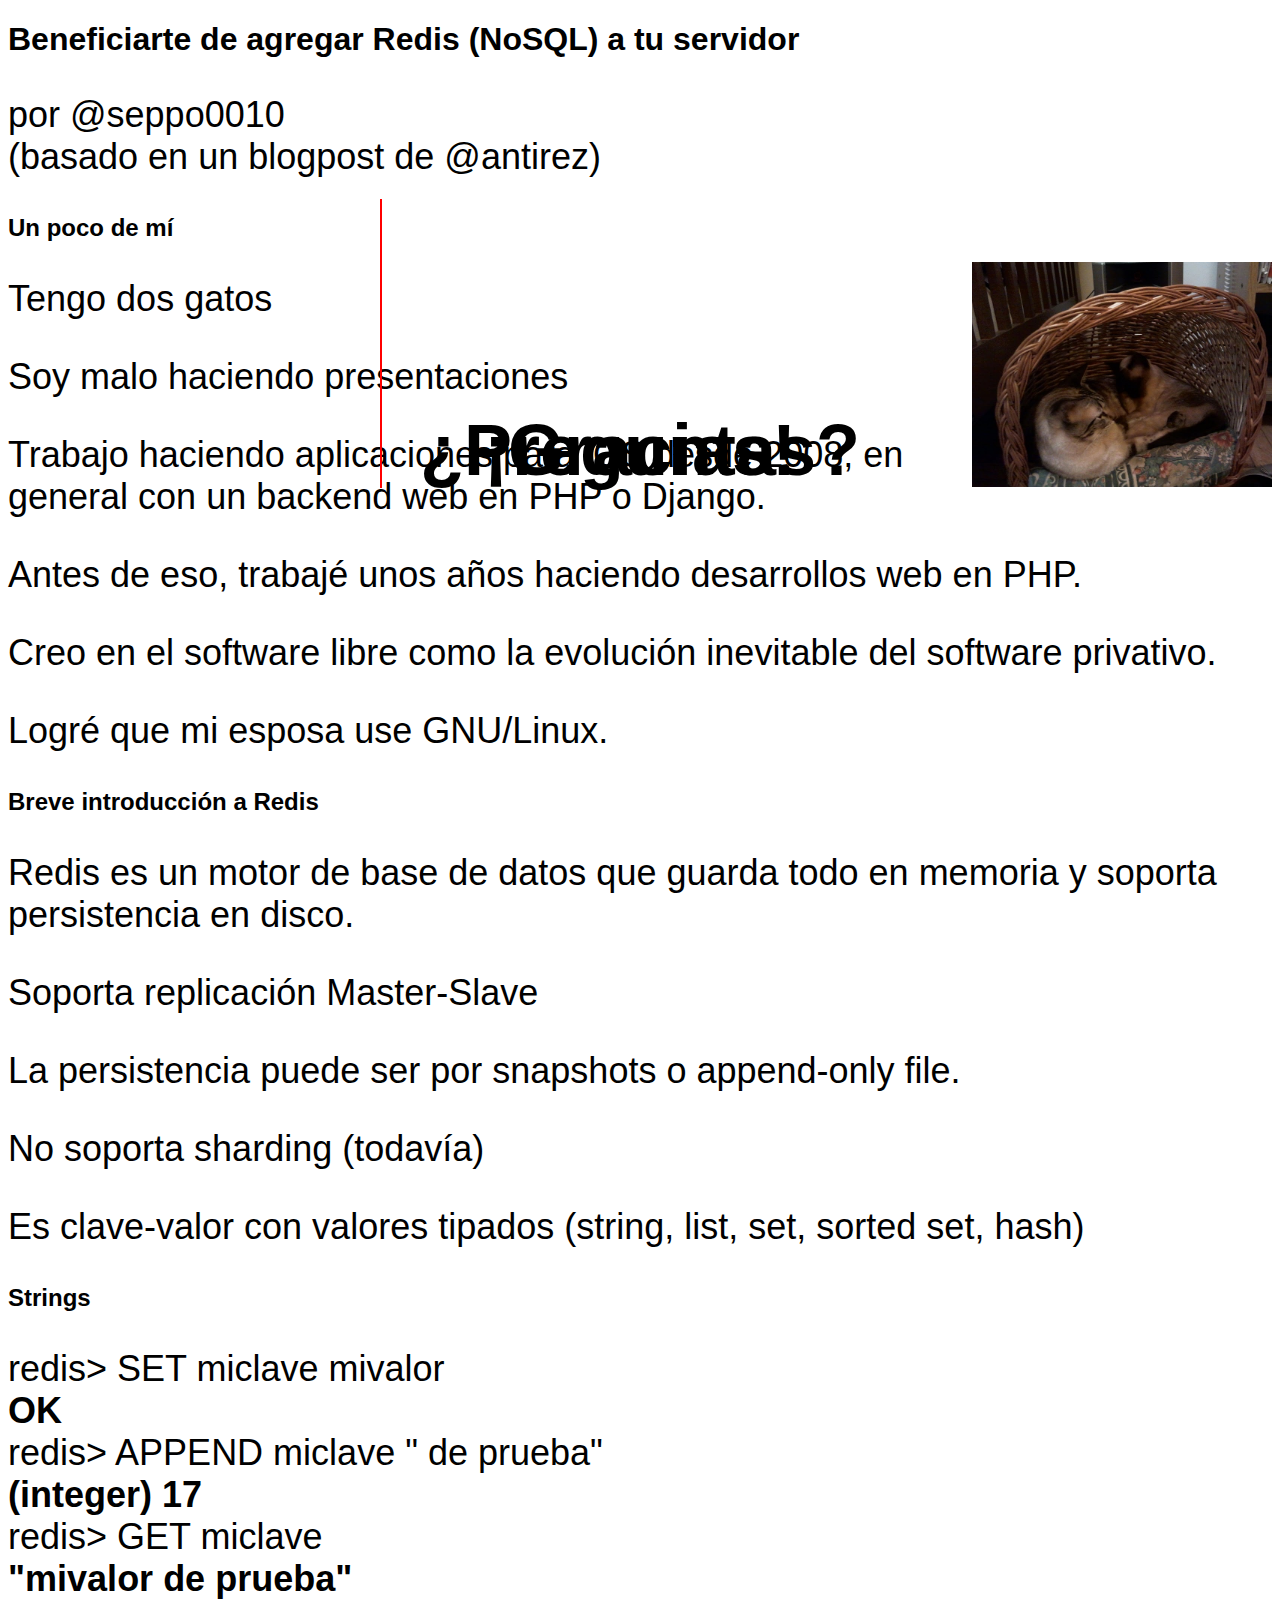
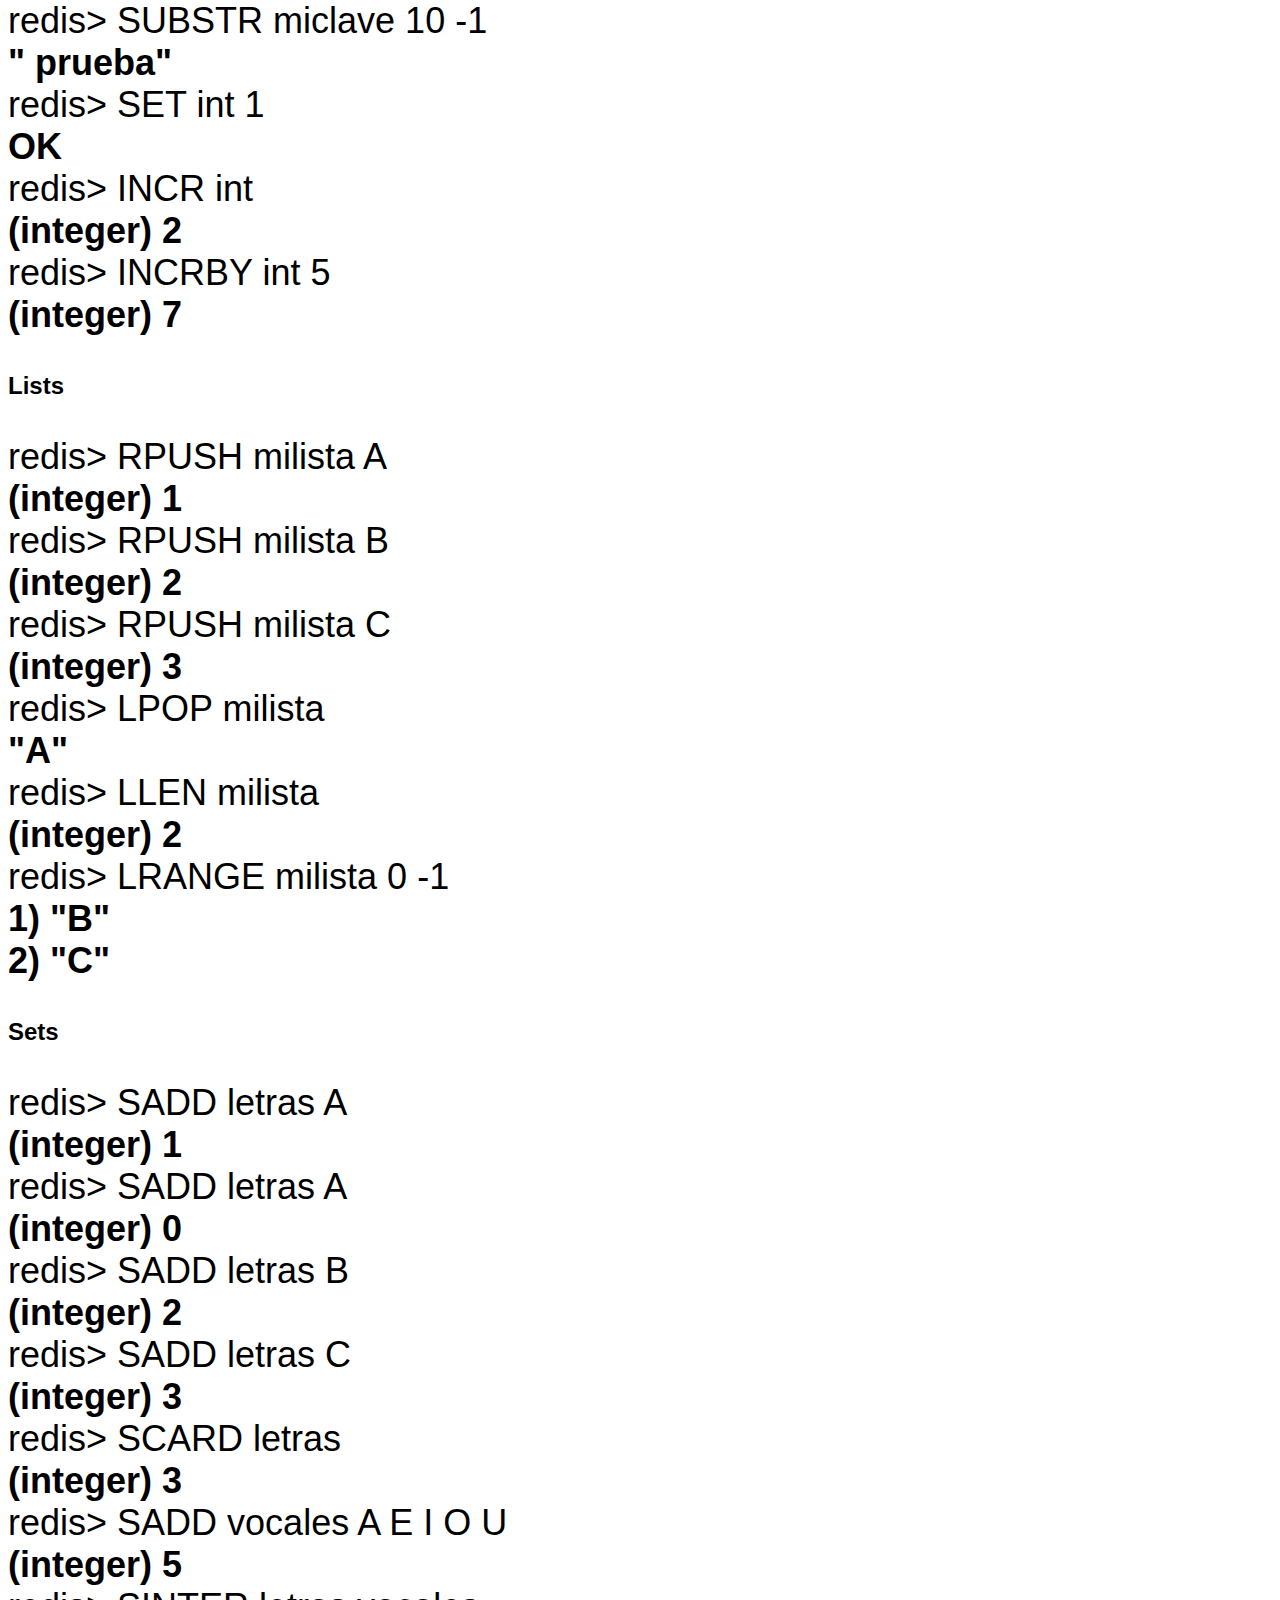
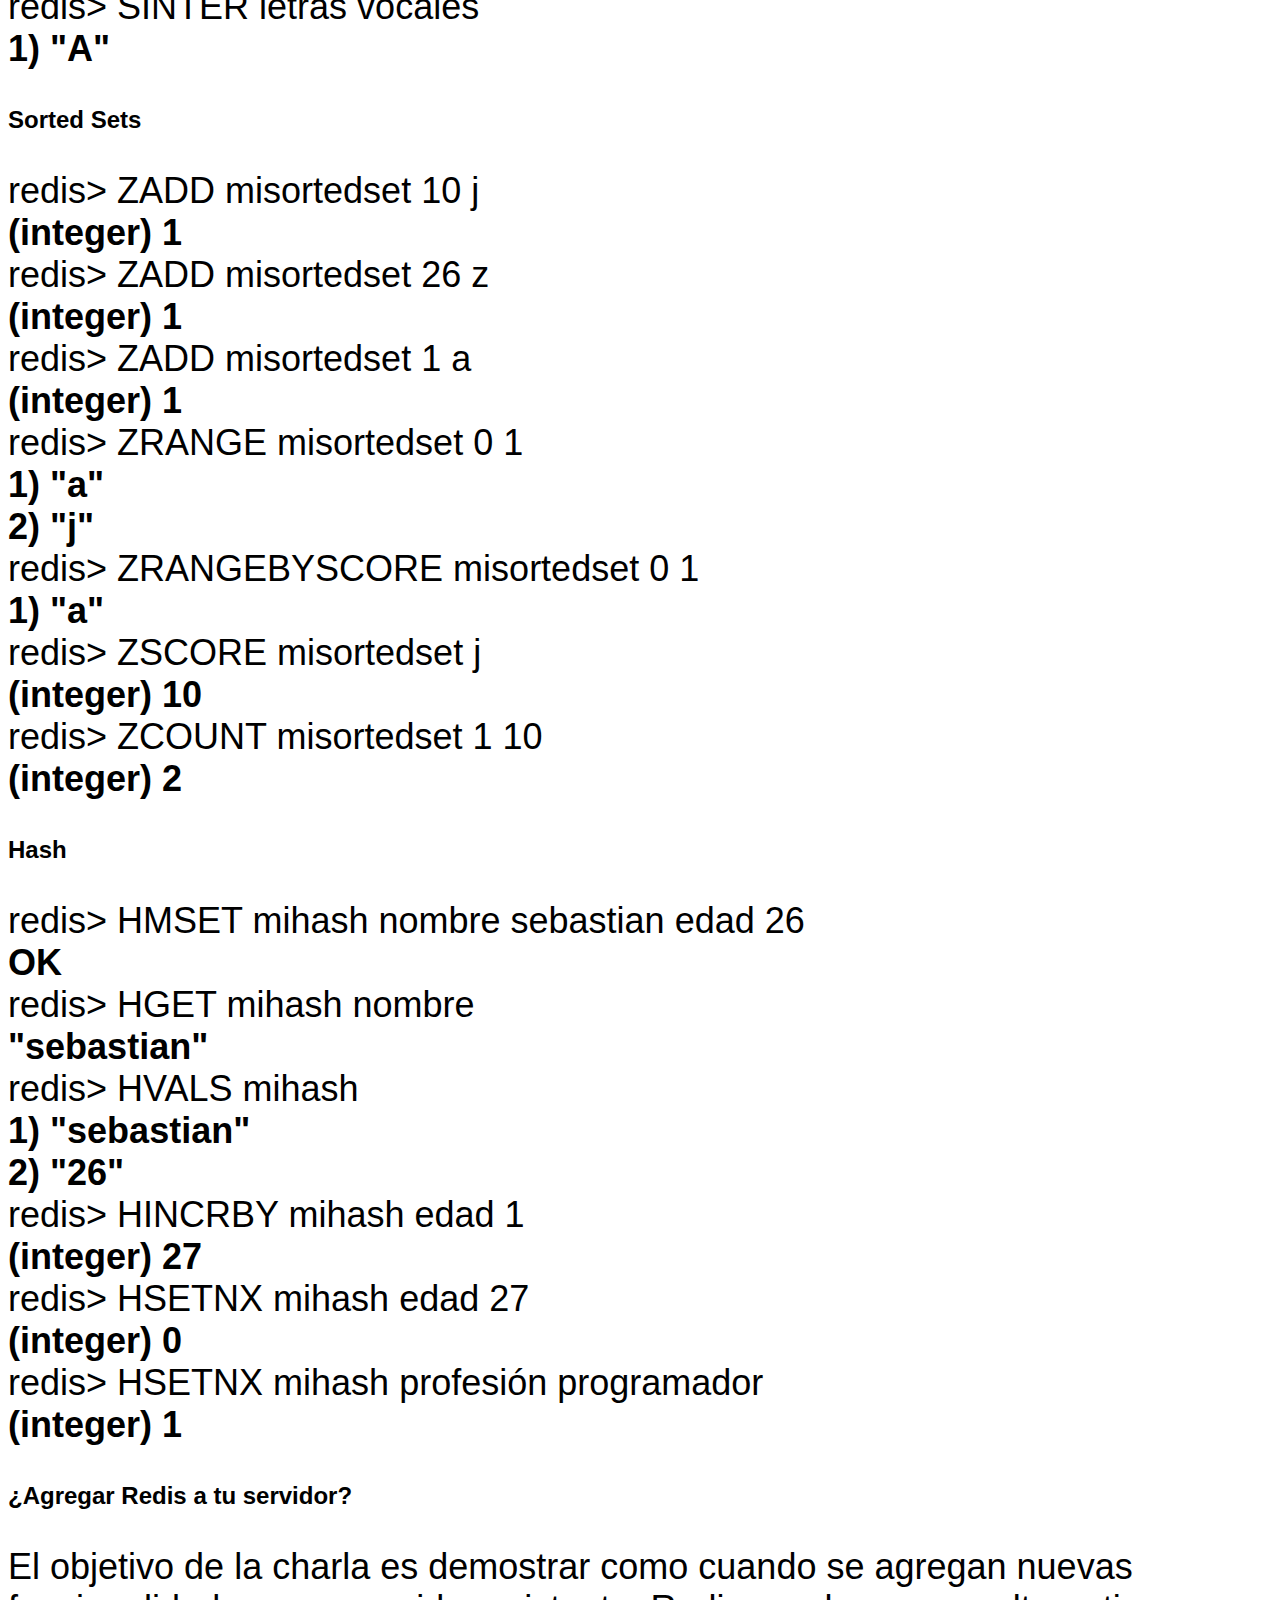
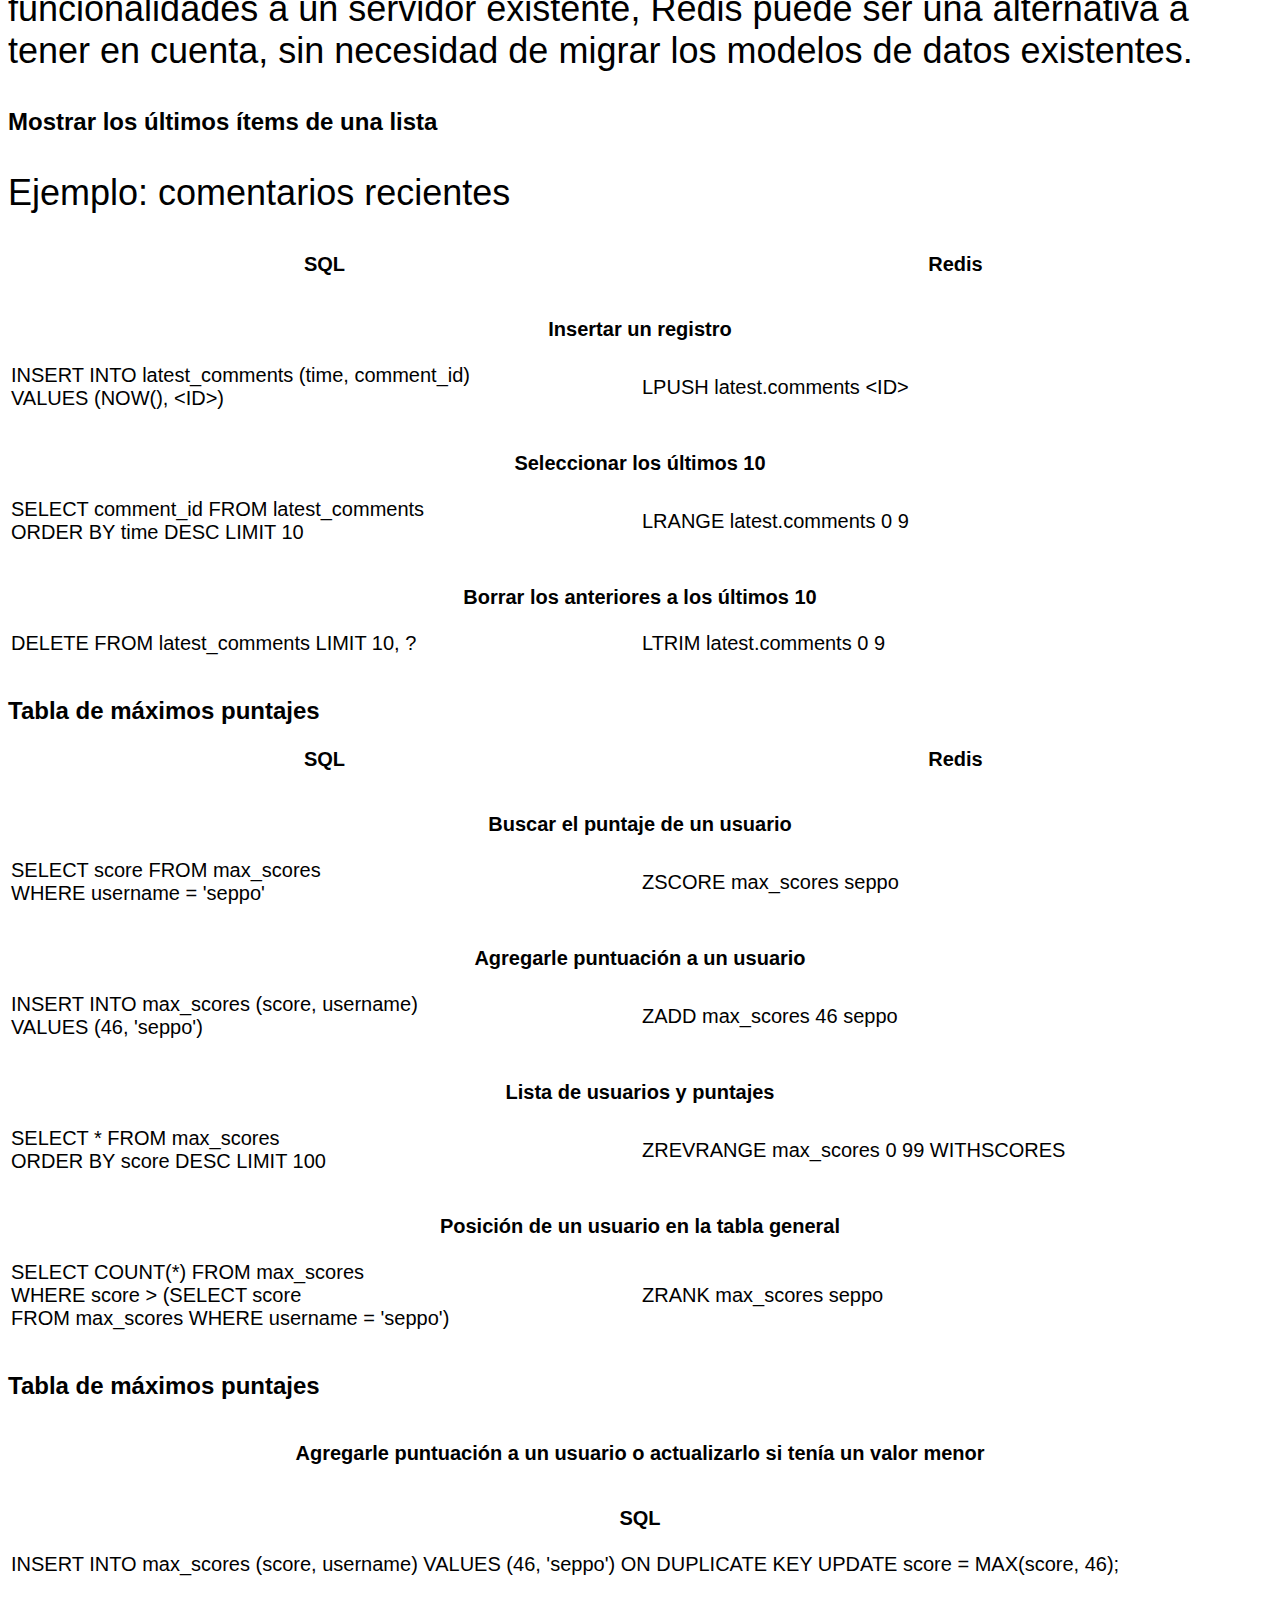
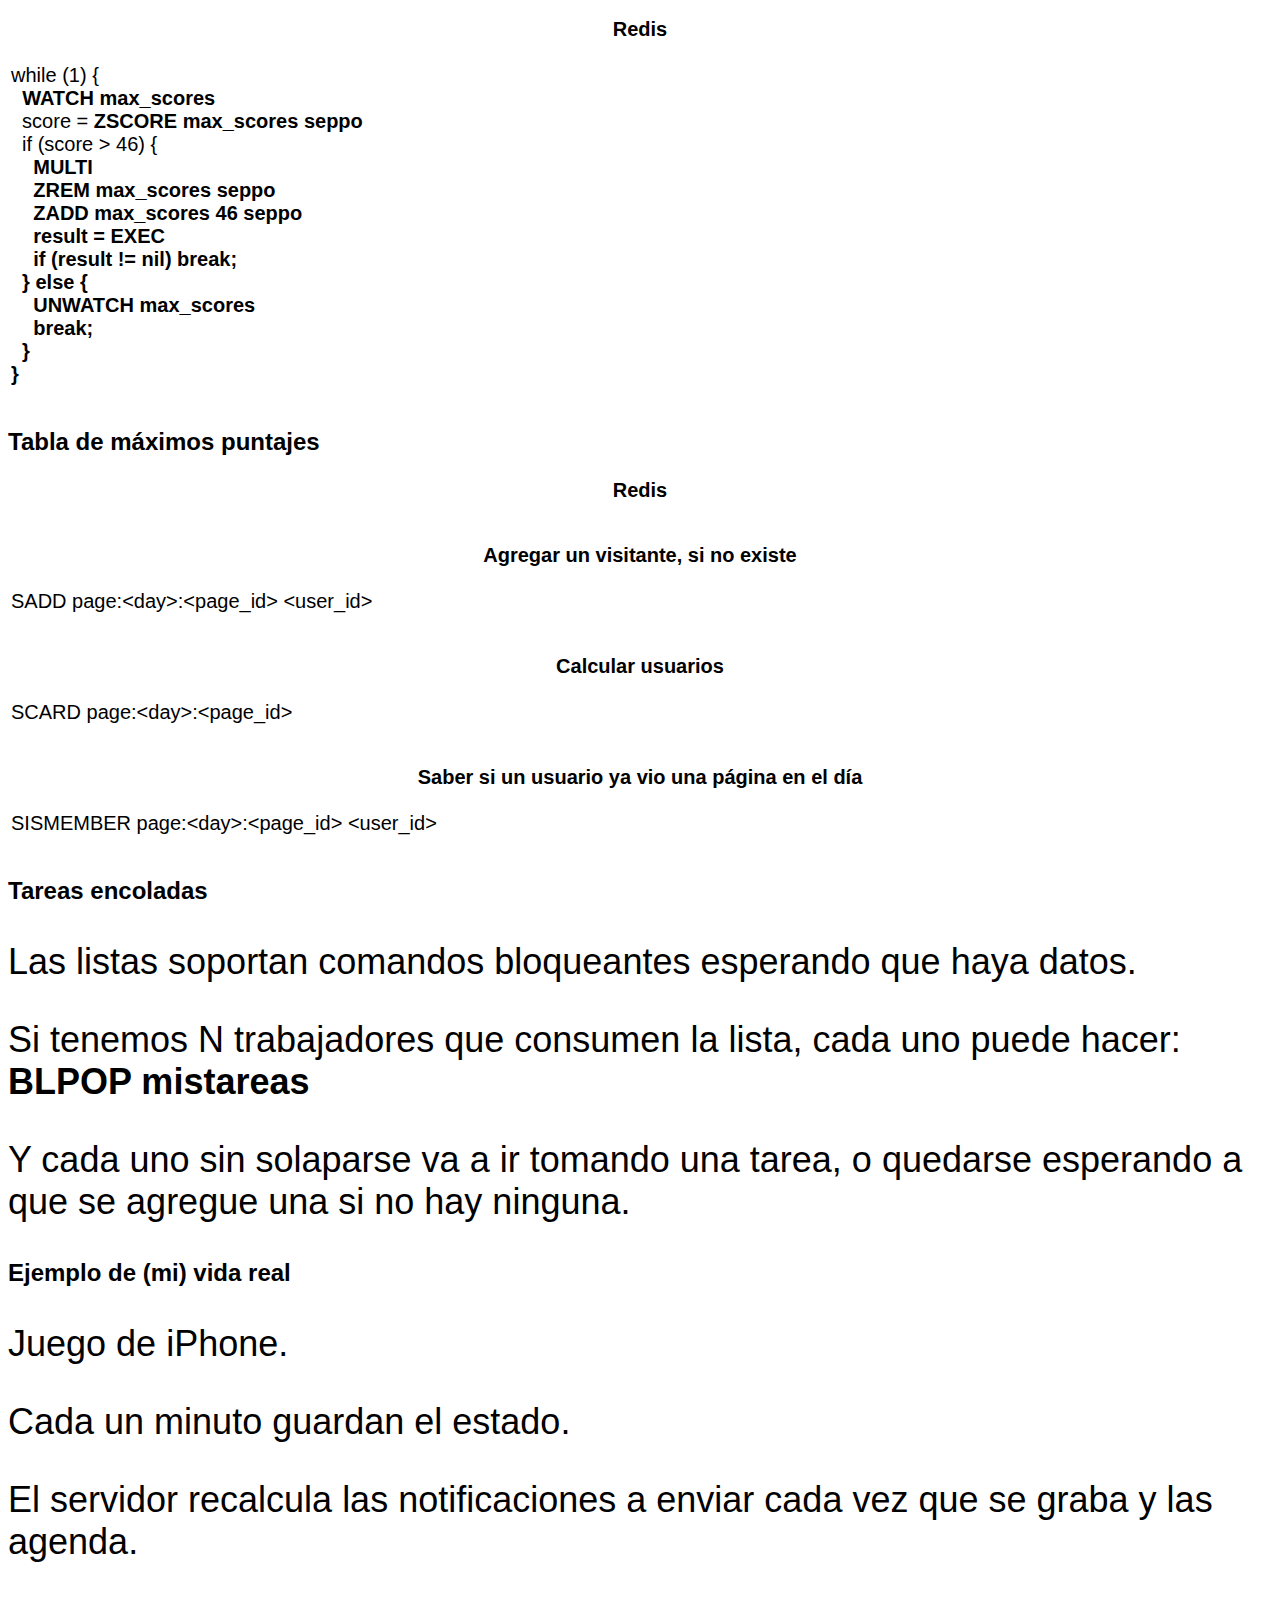
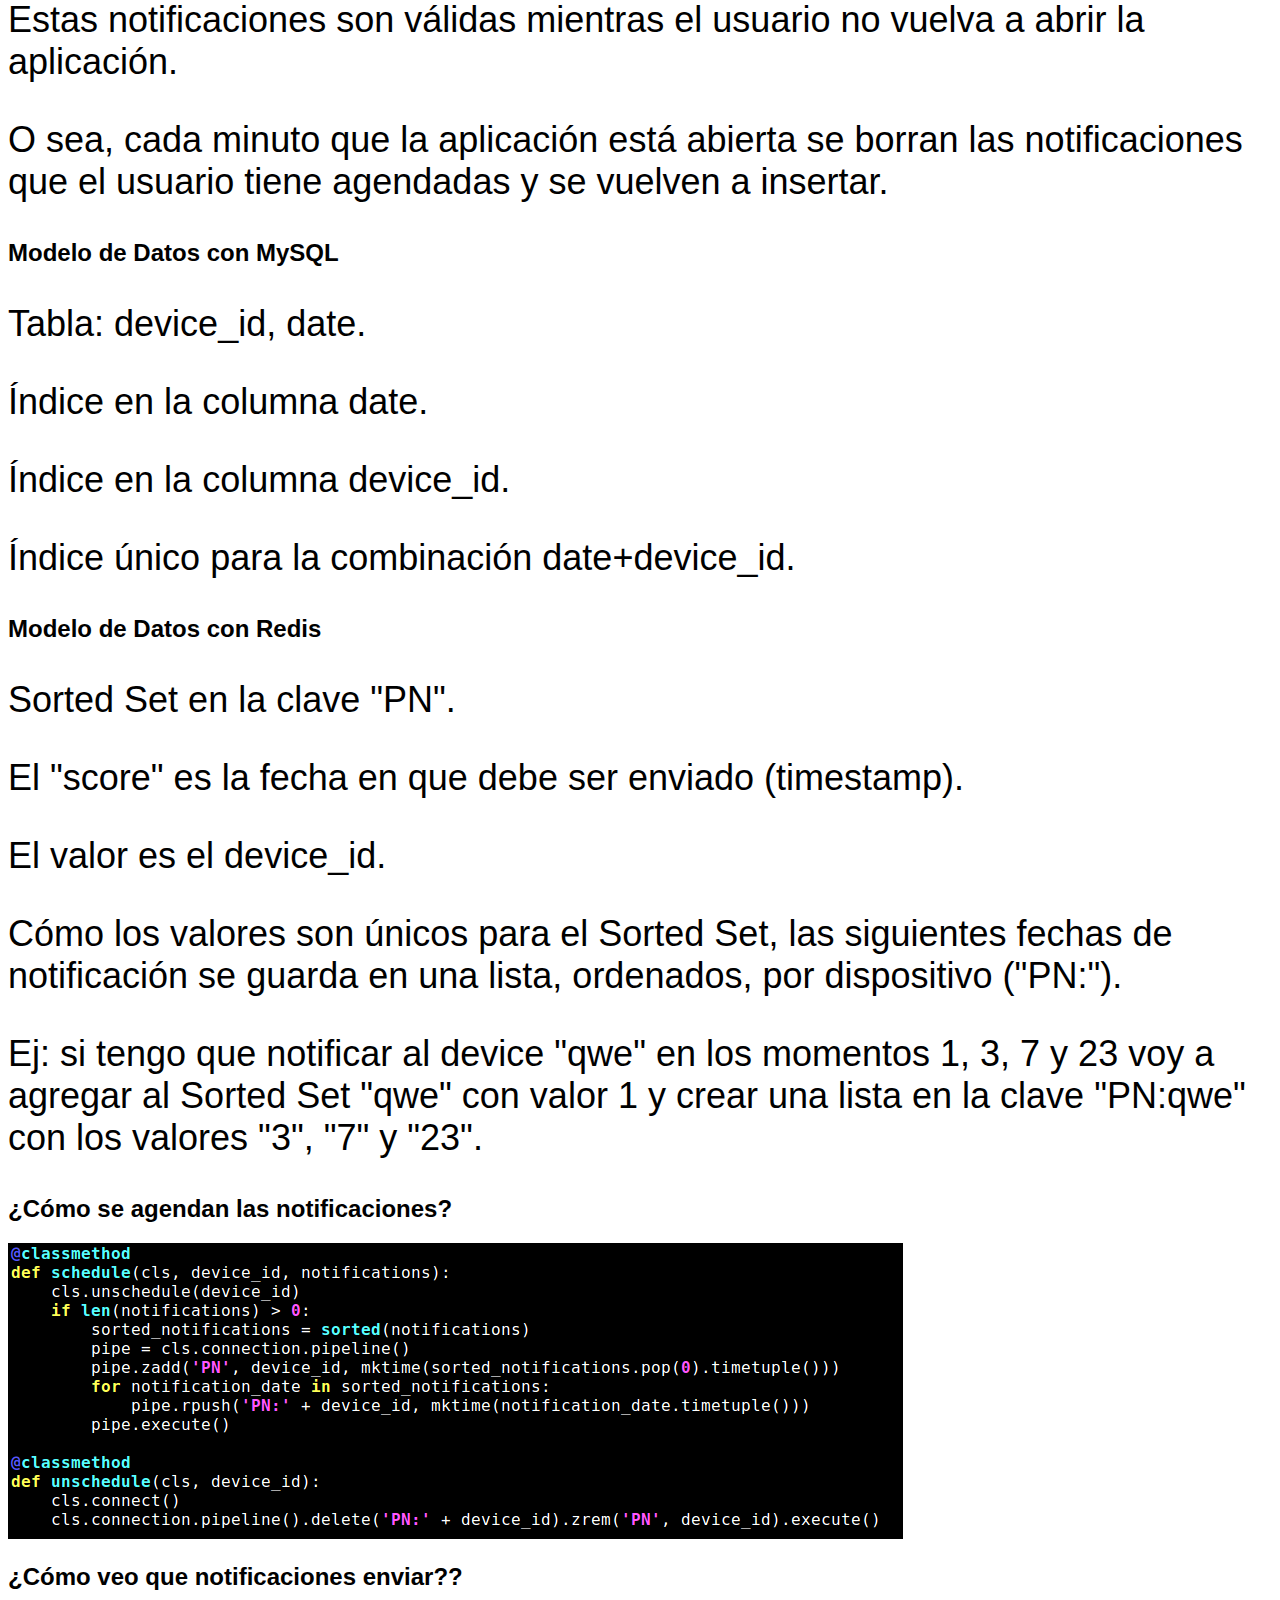
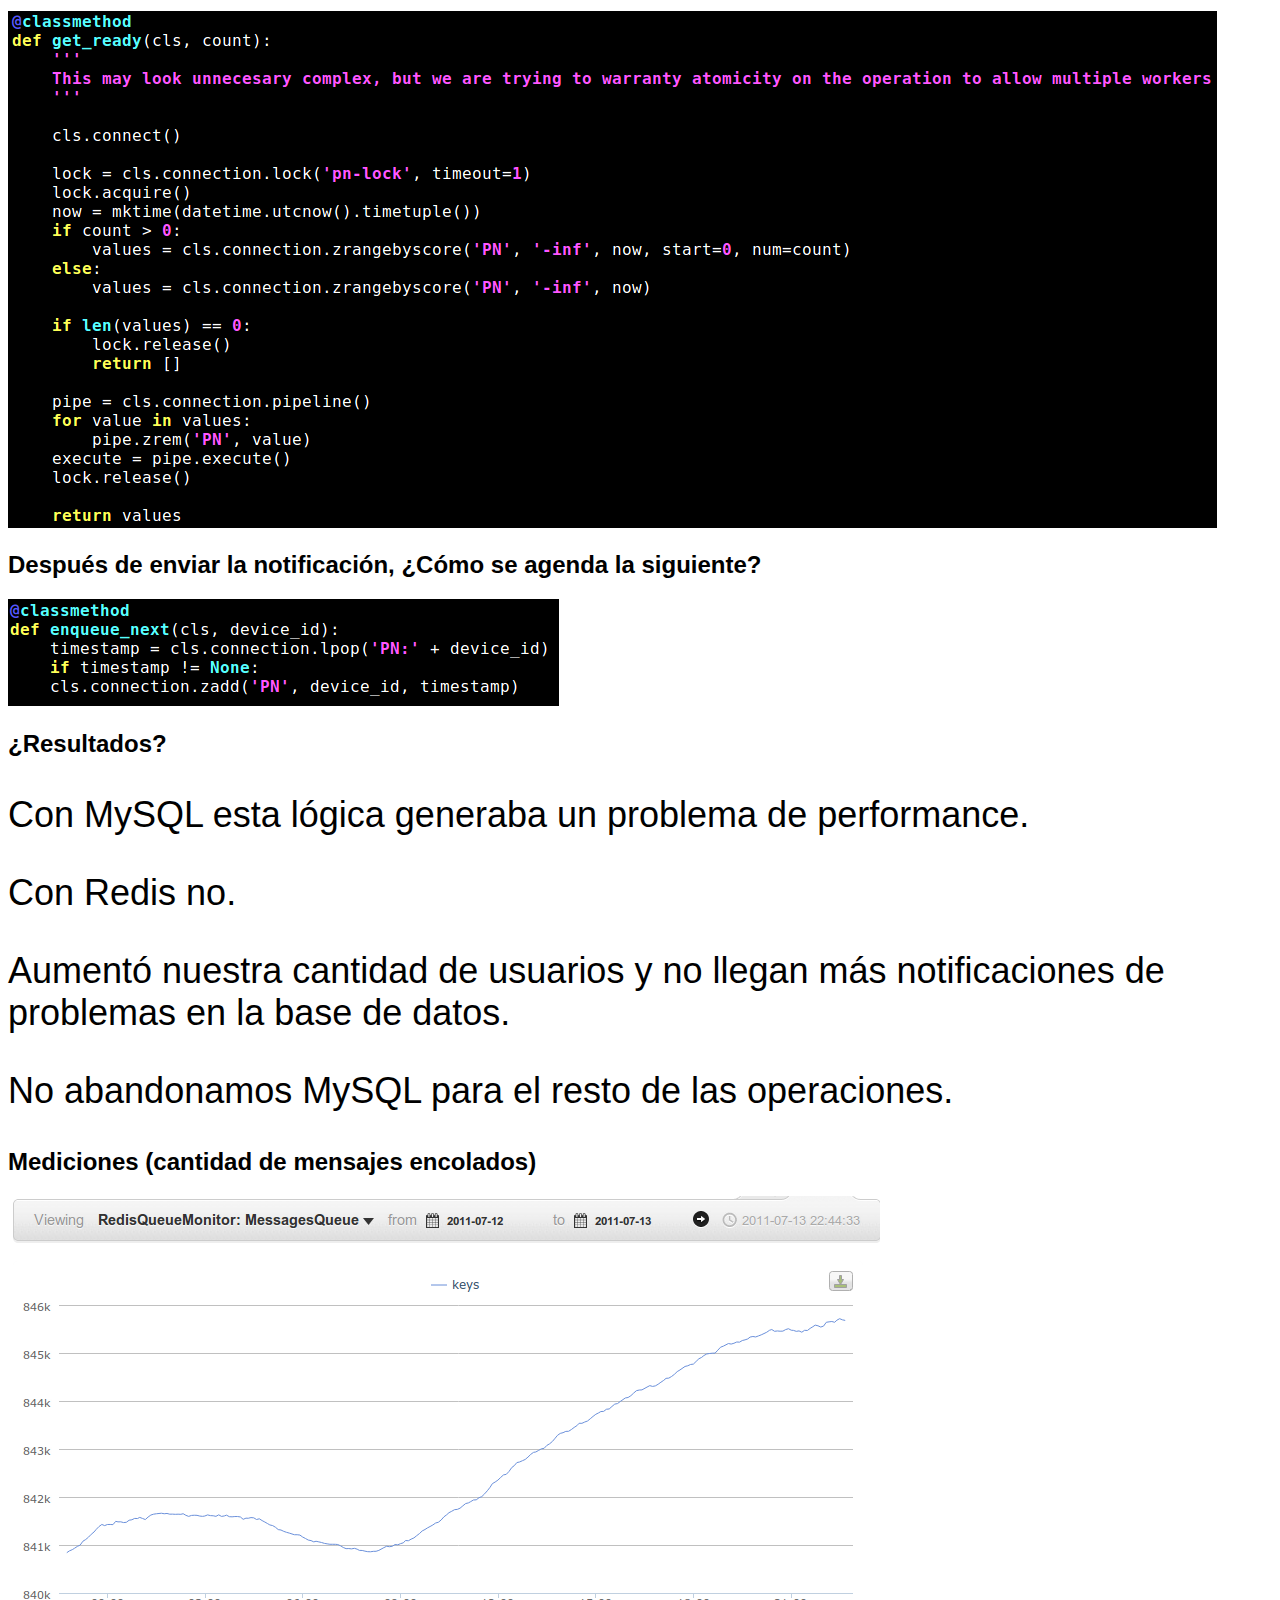
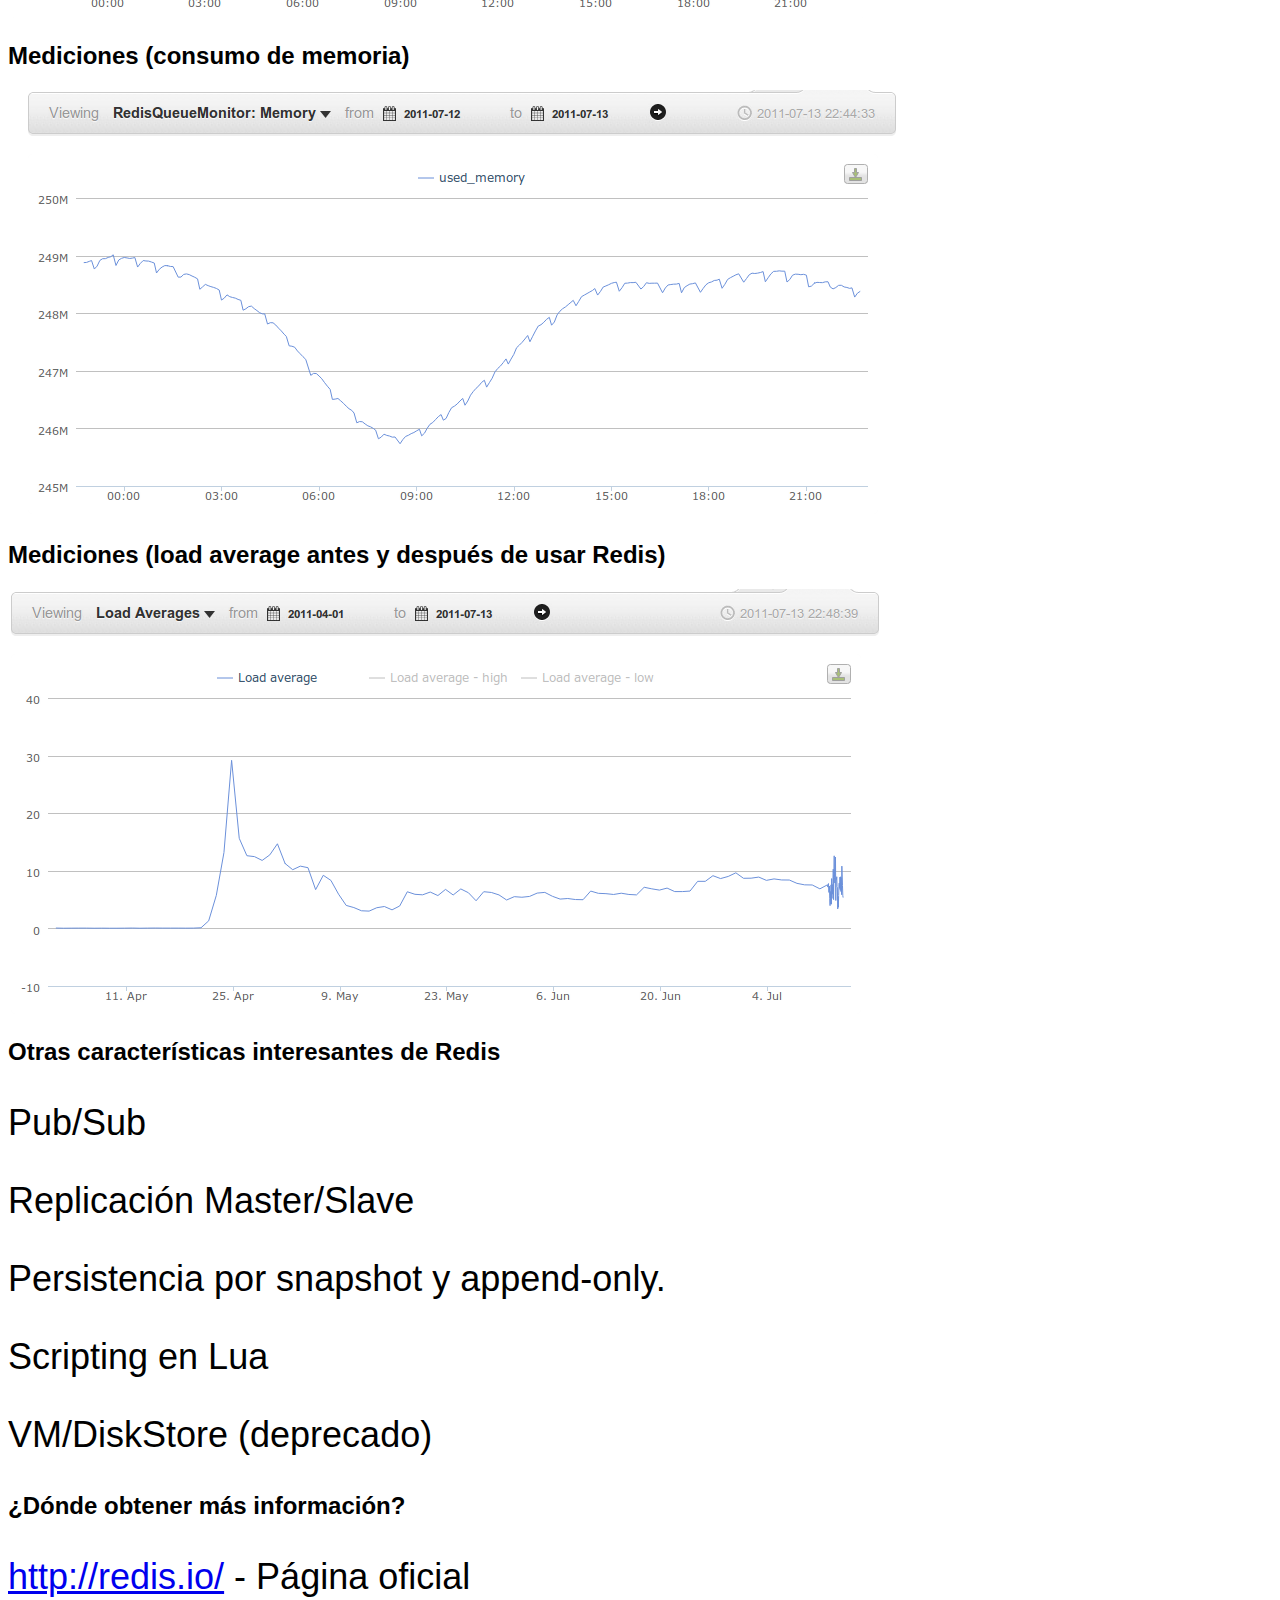
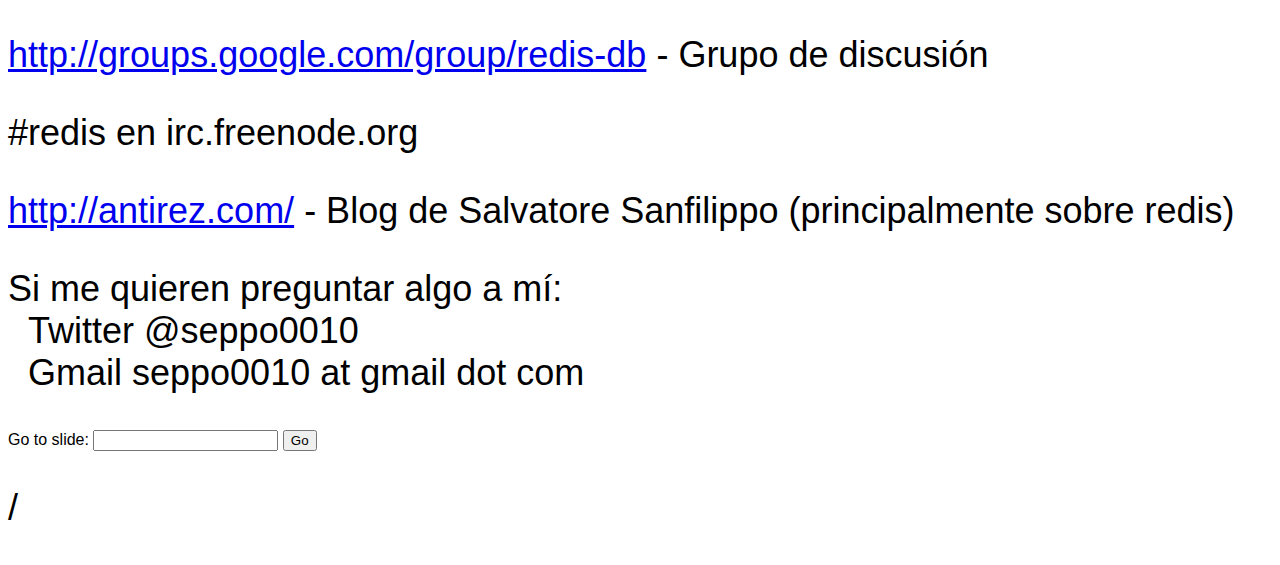
==== redis/index.html @ 6186cb2c "Add redis-specific code" ====
<!DOCTYPE html>
<html>
<head>
	<meta charset="utf-8">
	<title>Beneficiarte de agregar Redis a tu servidor</title>
	<meta name="viewport" content="width=1024, user-scalable=no">
	<link rel="stylesheet" href="deck.js/core/deck.core.css" type="text/css">
	<link rel="stylesheet" href="deck.js/themes/style/swiss.css" type="text/css">
	<link rel="stylesheet" href="deck.js/themes/transition/fade.css" type="text/css">
	<link rel="stylesheet" href="deck.js/extensions/goto/deck.goto.css" type="text/css">
	<link rel="stylesheet" href="deck.js/extensions/status/deck.status.css" type="text/css">
	<link rel="stylesheet" href="../deck-remote/deck.remote.css" type="text/css">
	<link rel="stylesheet" href="./seppo.css" type="text/css">
	<script src="deck.js/modernizr.custom.js"></script>
</head>
<body class="deck-container">

<div class="slide">
	<h1>Beneficiarte de agregar Redis (NoSQL) a tu servidor</h1>
	<p>por @seppo0010<br />
	(basado en un blogpost de @antirez)</p>
</div>
<div class="slide">
	<h2>Un poco de m&iacute;</h2>
	<img id="gatos" src="gatos.jpg" class="slide" />
	<p>Tengo dos gatos</p>
	<p>Soy malo haciendo presentaciones</p>
	<p>Trabajo haciendo aplicaciones para iOS desde 2008, en general con un backend web en PHP o Django.</p>
	<p>Antes de eso, trabajé unos años haciendo desarrollos web en PHP.</p>
	<p>Creo en el software libre como la evoluci&oacute;n inevitable del software privativo.</p>
	<p>Logré que mi esposa use GNU/Linux.</p>
</div>
<div class="slide">
	<h2>Breve introducci&oacute;n a Redis</h2>
	<p>Redis es un motor de base de datos que guarda todo en memoria y soporta persistencia en disco.</p>
	<p>Soporta replicaci&oacute;n Master-Slave</p>
	<p>La persistencia puede ser por snapshots o append-only file.</p>
	<p>No soporta sharding (todavía)</p>
	<p>Es clave-valor con valores tipados (string, list, set, sorted set, hash)</p>
</div>
<div class="slide">
	<h2>Strings</h2>
	<p>redis&gt; <span class="slide">SET miclave mivalor</span><br />
	<span class="slide"><span class="server-reply">OK</span><br />
	redis&gt; </span><span class="slide" />APPEND miclave " de prueba"</span><br />
	<span class="slide"><span class="server-reply">(integer) 17</span><br />
	redis&gt; </span><span class="slide" />GET miclave</span><br />
	<span class="slide"><span class="server-reply">"mivalor de prueba"</span><br />
	redis&gt; </span><span class="slide" />SUBSTR miclave 10 -1</span><br />
	<span class="slide"><span class="server-reply">" prueba"</span><br />
	redis&gt; </span><span class="slide" />SET int 1</span><br />
	<span class="slide"><span class="server-reply">OK</span><br />
	redis&gt; </span><span class="slide" />INCR int</span><br />
	<span class="slide"><span class="server-reply">(integer) 2</span><br />
	redis&gt; </span><span class="slide" />INCRBY int 5</span><br />
	<span class="slide"><span class="server-reply">(integer) 7</span></span>
</div>
<div class="slide">
	<h2>Lists</h2>
	<p>redis&gt; <span class="slide">RPUSH milista A</span><br />
	<span class="slide"><span class="server-reply">(integer) 1</span><br />
	redis&gt; </span><span class="slide" />RPUSH milista B</span><br />
	<span class="slide"><span class="server-reply">(integer) 2</span><br />
	redis&gt; </span><span class="slide" />RPUSH milista C</span><br />
	<span class="slide"><span class="server-reply">(integer) 3</span><br />
	redis&gt; </span><span class="slide" />LPOP milista</span><br />
	<span class="slide"><span class="server-reply">"A"</span><br />
	redis&gt; </span><span class="slide" />LLEN milista</span><br />
	<span class="slide"><span class="server-reply">(integer) 2</span><br />
	redis&gt; </span><span class="slide" />LRANGE milista 0 -1</span><br />
	<span class="slide"><span class="server-reply">
	1) "B"<br />
	2) "C"
	</span></span>
</div>
<div class="slide">
	<h2>Sets</h2>
	<p>redis&gt; <span class="slide">SADD letras A</span><br />
	<span class="slide"><span class="server-reply">(integer) 1</span><br />
	redis&gt; </span><span class="slide" />SADD letras A</span><br />
	<span class="slide"><span class="server-reply">(integer) 0</span><br />
	redis&gt; </span><span class="slide" />SADD letras B</span><br />
	<span class="slide"><span class="server-reply">(integer) 2</span><br />
	redis&gt; </span><span class="slide" />SADD letras C</span><br />
	<span class="slide"><span class="server-reply">(integer) 3</span><br />
	redis&gt; </span><span class="slide" />SCARD letras</span><br />
	<span class="slide"><span class="server-reply">(integer) 3</span><br />
	redis&gt; </span><span class="slide" />SADD vocales A E I O U</span><br />
	<span class="slide"><span class="server-reply">(integer) 5</span><br />
	redis&gt; </span><span class="slide" />SINTER letras vocales</span><br />
	<span class="slide"><span class="server-reply">
	1) "A"
	</span></span>
</div>
<div class="slide">
	<h2>Sorted Sets</h2>
	<p>redis&gt; <span class="slide">ZADD misortedset 10 j</span><br />
	<span class="slide"><span class="server-reply">(integer) 1</span><br />
	redis&gt; </span><span class="slide" />ZADD misortedset 26 z</span><br />
	<span class="slide"><span class="server-reply">(integer) 1</span><br />
	redis&gt; </span><span class="slide" />ZADD misortedset 1 a</span><br />
	<span class="slide"><span class="server-reply">(integer) 1</span><br />
	redis&gt; </span><span class="slide" />ZRANGE misortedset 0 1</span><br />
	<span class="slide"><span class="server-reply">
	1) "a"<br />
	2) "j"
	</span><br />
	redis&gt; </span><span class="slide" />ZRANGEBYSCORE misortedset 0 1</span><br />
	<span class="slide"><span class="server-reply">1) "a"</span><br />
	redis&gt; </span><span class="slide" />ZSCORE misortedset j</span><br />
	<span class="slide"><span class="server-reply">(integer) 10</span><br />
	redis&gt; </span><span class="slide" />ZCOUNT misortedset 1 10</span><br />
	<span class="slide"><span class="server-reply">(integer) 2</span></span>
</div>
<div class="slide">
	<h2>Hash</h2>
	<p>redis&gt; <span class="slide">HMSET mihash nombre sebastian edad 26</span><br />
	<span class="slide"><span class="server-reply">OK</span><br />
	redis&gt; </span><span class="slide" />HGET mihash nombre</span><br />
	<span class="slide"><span class="server-reply">"sebastian"</span><br />
	redis&gt; </span><span class="slide" />HVALS mihash</span><br />
	<span class="slide"><span class="server-reply">
	1) "sebastian"<br />
	2) "26"
	</span><br />
	redis&gt; </span><span class="slide" />HINCRBY mihash edad 1</span><br />
	<span class="slide"><span class="server-reply">(integer) 27</span><br />
	redis&gt; </span><span class="slide" />HSETNX mihash edad 27</span><br />
	<span class="slide"><span class="server-reply">(integer) 0</span><br />
	redis&gt; </span><span class="slide" />HSETNX mihash profesi&oacute;n programador</span><br />
	<span class="slide"><span class="server-reply">(integer) 1</span></span>
</div>
<div class="slide">
	<h2>&iquest;Agregar Redis a tu servidor?</h2>
	<p>El objetivo de la charla es demostrar como cuando se agregan nuevas funcionalidades a un servidor existente, Redis puede ser una alternativa a tener en cuenta, sin necesidad de migrar los modelos de datos existentes.</p>
</div>
<div class="slide">
	<h2>Mostrar los últimos ítems de una lista</h2>
	<p>Ejemplo: comentarios recientes</p>
	<table>
		<thead class="slide">
			<tr>
				<th>SQL</th>
				<th>Redis</th>
			</tr>
		</thead>
		<tr class="slide">
			<th colspan="2">Insertar un registro</th>
		</tr>
		<tr class="slide">
			<td>INSERT INTO latest_comments (time, comment_id)<br /> VALUES (NOW(), &lt;ID&gt;)</td>
			<td>LPUSH latest.comments &lt;ID&gt;</td>
		</tr>
		<tr class="slide">
			<th colspan="2">Seleccionar los &uacute;ltimos 10</th>
		</tr>
		<tr class="slide">
			<td>SELECT comment_id FROM latest_comments<br />ORDER BY time DESC LIMIT 10</td>
			<td>LRANGE latest.comments 0 9</td>
		</tr class="slide">
		<tr class="slide">
			<th colspan="2">Borrar los anteriores a los &uacute;ltimos 10</th>
		</tr>
		<tr class="slide">
			<td>DELETE FROM latest_comments LIMIT 10, ?</td>
			<td>LTRIM latest.comments 0 9</td>
		</tr>
	</table>
</div>
<div class="slide">
	<h2>Tabla de máximos puntajes</h2>
	<table>
		<thead class="slide">
			<tr>
				<th>SQL</th>
				<th>Redis</th>
			</tr>
		</thead>
		<tr class="slide">
			<th colspan="2">Buscar el puntaje de un usuario</th>
		</tr>
		<tr class="slide">
			<td>SELECT score FROM max_scores <br />WHERE username = 'seppo'</td>
			<td>ZSCORE max_scores seppo</td>
		</tr>
		<tr class="slide">
			<th colspan="2">Agregarle puntuaci&oacute;n a un usuario</th>
		</tr>
		<tr class="slide">
			<td>INSERT INTO max_scores (score, username)<br /> VALUES (46, 'seppo')</td>
			<td>ZADD max_scores 46 seppo</td>
		</tr>
		<tr class="slide">
			<th colspan="2">Lista de usuarios y puntajes</th>
		</tr>
		<tr class="slide">
			<td>SELECT * FROM max_scores<br /> ORDER BY score DESC LIMIT 100</td>
			<td>ZREVRANGE max_scores 0 99 WITHSCORES</td>
		</tr>
		<tr class="slide">
			<th colspan="2">Posici&oacute;n de un usuario en la tabla general</th>
		</tr>
		<tr class="slide">
			<td>SELECT COUNT(*) FROM max_scores<br /> WHERE score &gt; (SELECT score <br />FROM max_scores WHERE username = 'seppo')</td>
			<td>ZRANK max_scores seppo</td>
		</tr>
	</table>
</div>
<div class="slide">
	<h2>Tabla de máximos puntajes</h2>
	<table>
		<tr class="slide">
			<th colspan="2">Agregarle puntuaci&oacute;n a un usuario o actualizarlo si tenía un valor menor</th>
		</tr>
		<tr>
			<th class="slide">SQL</th>
		</tr>
		<tr class="slide">
			<td>INSERT INTO max_scores (score, username) VALUES
			(46, 'seppo') ON DUPLICATE KEY UPDATE score = MAX(score, 46);</td>
		</tr>
		<tr>
			<th class="slide">Redis</th>
		</tr>
		<tr class="slide">
			<td>
			while (1) {<br />
			&nbsp;&nbsp;<span class="redis">WATCH max_scores</span><br />
			&nbsp;&nbsp;score  = <span class="redis">ZSCORE max_scores seppo</span><br />
			&nbsp;&nbsp;if (score > 46) {<br />
			&nbsp;&nbsp;&nbsp;&nbsp;<span class="redis">MULTI<br />
			&nbsp;&nbsp;&nbsp;&nbsp;<span class="redis">ZREM max_scores seppo</span><br />
			&nbsp;&nbsp;&nbsp;&nbsp;<span class="redis">ZADD max_scores 46 seppo</span><br />
			&nbsp;&nbsp;&nbsp;&nbsp;result = <span class="redis">EXEC</span><br />
			&nbsp;&nbsp;&nbsp;&nbsp;if (result != nil) break;<br />
			&nbsp;&nbsp;} else {<br />
			&nbsp;&nbsp;&nbsp;&nbsp;<span class="redis">UNWATCH max_scores</span><br />
			&nbsp;&nbsp;&nbsp;&nbsp;break;<br />
			&nbsp;&nbsp;}<br />
			}
			</td>
		</tr>
	</table>
</div>
<div class="slide">
	<h2>Tabla de máximos puntajes</h2>
	<table>
		<thead class="slide">
			<tr>
				<th>Redis</th>
			</tr>
		</thead>
		<tr>
			<th class="slide">Agregar un visitante, si no existe</th>
		</tr>
		<tr>
			<td class="slide">SADD page:&lt;day&gt;:&lt;page_id&gt; &lt;user_id&gt;</td>
		</tr>
		<tr>
			<th class="slide">Calcular usuarios</th>
		</tr>
		<tr>
			<td class="slide">SCARD page:&lt;day&gt;:&lt;page_id&gt;</td>
		</tr>
		<tr>
			<th class="slide">Saber si un usuario ya vio una página en el día</th>
		</tr>
		<tr>
			<td class="slide">SISMEMBER page:&lt;day&gt;:&lt;page_id&gt; &lt;user_id&gt;</td>
		</tr>
	</table>
</div>
<div class="slide">
	<h2>Tareas encoladas</h2>
	<p>Las listas soportan comandos bloqueantes esperando que haya datos.</p>

	<p>Si tenemos N trabajadores que consumen la lista, cada uno puede hacer:<br />
	<span class="redis">BLPOP mistareas</span></p>

	<p>Y cada uno sin solaparse va a ir tomando una tarea, o quedarse esperando a que se agregue una si no hay ninguna.
</div>
<div class="slide">
	<h2>Ejemplo de (mi) vida real</h2>
	<p>Juego de iPhone.</p>
	<p>Cada un minuto guardan el estado.</p>
	<p>El servidor recalcula las notificaciones a enviar cada vez que se graba y las agenda.</p>
	<p>Estas notificaciones son válidas mientras el usuario no vuelva a abrir la aplicaci&oacute;n.</p>
	<p>O sea, cada minuto que la aplicaci&oacute;n está abierta se borran las notificaciones que el usuario tiene agendadas y se vuelven a insertar.</p>
</div>
<div class="slide">
	<h2>Modelo de Datos con MySQL</h2>
	<p>Tabla: device_id, date.</p>
	<p>&Iacute;ndice en la columna date.</p>
	<p>&Iacute;ndice en la columna device_id.</p>
	<p>&Iacute;ndice &uacute;nico para la combinaci&oacute;n date+device_id.</p>
</div>
<div class="slide">
	<h2>Modelo de Datos con Redis</h2>
	<p>Sorted Set en la clave "PN".</p>
	<p>El "score" es la fecha en que debe ser enviado (timestamp).</p>
	<p>El valor es el device_id.</p>
	<p>C&oacute;mo los valores son únicos para el Sorted Set, las siguientes fechas de notificaci&oacute;n se guarda en una lista, ordenados, por dispositivo ("PN:<device_id>").</p>
	<p>Ej: si tengo que notificar al device "qwe" en los momentos 1, 3, 7 y 23 voy a agregar al Sorted Set "qwe" con valor 1 y crear una lista en la clave "PN:qwe" con los valores "3", "7" y "23".</p>
</div>
<div class="slide">
	<h2>&iquest;C&oacute;mo se agendan las notificaciones?</h2>
	<img src="code1.png" />
</div>
<div class="slide">
	<h2>&iquest;C&oacute;mo veo que notificaciones enviar??</h2>
	<img src="code2.png" />
</div>
<div class="slide">
	<h2>Después de enviar la notificaci&oacute;n, ¿C&oacute;mo se agenda la siguiente?</h2>
	<img src="code3.png" />
</div>
<div class="slide">
	<h2>¿Resultados?</h2>
	<p>Con MySQL esta lógica generaba un problema de performance.</p>
	<p>Con Redis no.</p>
	<p>Aumentó nuestra cantidad de usuarios y no llegan más notificaciones de problemas en la base de datos.</p>
	<p>No abandonamos MySQL para el resto de las operaciones.</p>
</div>
<div class="slide">
	<h2>Mediciones (cantidad de mensajes encolados)</h2>
	<img src="graph1.png" />
</div>
<div class="slide">
	<h2>Mediciones (consumo de memoria)</h2>
	<img src="graph2.png" />
</div>
<div class="slide">
	<h2>Mediciones (load average antes y después de usar Redis)</h2>
	<img src="graph3.png" />
	<div style="background-color:red; position:absolute; left:380px; height:289px; top:199px; width:2px;"></div>
</div>
<div class="slide">
	<h2 class="preguntas">&iquest;Preguntas?</h2>
</div>
<div class="slide">
	<h2>Otras características interesantes de Redis</h2>
	<p>Pub/Sub</p>
	<p>Replicación Master/Slave</p>
	<p>Persistencia por snapshot y append-only.</p>
	<p>Scripting en Lua</p>
	<p>VM/DiskStore (deprecado)</p>
</div>
<div class="slide">
	<h2>¿Dónde obtener más información?</h2>
	<p><a href="http://redis.io/">http://redis.io/</a> - Página oficial</p>
	<p><a href="http://groups.google.com/group/redis-db">http://groups.google.com/group/redis-db</a> - Grupo de discusión</p>
	<p>#redis en irc.freenode.org</p>
	<p><a href="http://antirez.com/">http://antirez.com/</a> - Blog de Salvatore Sanfilippo (principalmente sobre redis)</p>
	<p>Si me quieren preguntar algo a mí:<br />
		&nbsp;&nbsp;Twitter @seppo0010<br />
		&nbsp;&nbsp;Gmail seppo0010 at gmail dot com</p>
</div>
<div class="slide">
	<h2 class="gracias">&iexcl;Gracias!</h2>
</div>
<form action="." method="get" class="goto-form">
	<label for="goto-slide">Go to slide:</label>
	<input type="number" name="slidenum" id="goto-slide">
	<input type="submit" value="Go">
</form>
<p class="deck-status"><span class="deck-status-current"></span>/<span class="deck-status-total"></span></p>
</div>
<script src="jquery.js"></script>
<script src="deck.js/core/deck.core.js"></script>
<script src="deck.js/extensions/goto/deck.goto.js"></script>
<script src="deck.js/extensions/status/deck.status.js"></script>
<script src="../deck-remote/deck.remote.js"></script>
<script src="../deck-remote/json2.js"></script>
<script>
	$(function() {
		$.deck('.slide');$.deck('remoteInit');
	});
</script>
</body>
</html>
---- redis/seppo.css ----
body {
	font-family: Arial, Helvetica, sans-serif;
}

/*
.deck-next, .deck-previous {
	opacity: 0;
}

body .deck-child-current,
body .deck-previous {
	opacity: 1;
}

.deck-current {
	-webkit-transition: -webkit-opacity 300ms ease-in-out;
	-moz-transition: -moz-transform 300ms ease-in-out;
	-ms-transition: -ms-transform 300ms ease-in-out;
	-o-transition: -o-transform 300ms ease-in-out;
	transition: transform 300ms ease-in-out;
}
*/
body.deck-container .server-reply {
	font-weight: bold;
}

body.deck-container p {
	font-size: 36px;
}

body.deck-container table,
body.deck-container thead,
body.deck-container tbody,
body.deck-container tr {
	width: 100%;
}

body.deck-container th,
body.deck-container td {
	width: 50%;
	padding-bottom: 20px;
	font-size: 20px;
}

body.deck-container tbody th {
	padding-top: 20px;
}

body.on-slide-0 p {
	position: absolute;
	bottom: 0;
	text-align: center;
	width: 100%;
	font-size: 20px;
}

img#gatos {
	width: 300px;
	float: right;
}

body.deck-container span.redis {
	font-weight: bold;
}

body.deck-container .preguntas,
body.deck-container .gracias {
	padding: 0 48px;
	position: absolute;
	left: 0;
	right: 0;
	top: 50%;
	-webkit-transform: translate3d(0, -50%, 0);
	-moz-transform: translate(0, -50%);
	-ms-transform: translate(0, -50%);
	-o-transform: translate(0, -50%);
	transform: translate3d(0, -50%, 0);
	border-bottom: none;
	text-align: center;
	margin: 0;
	font-size: 72px;
}
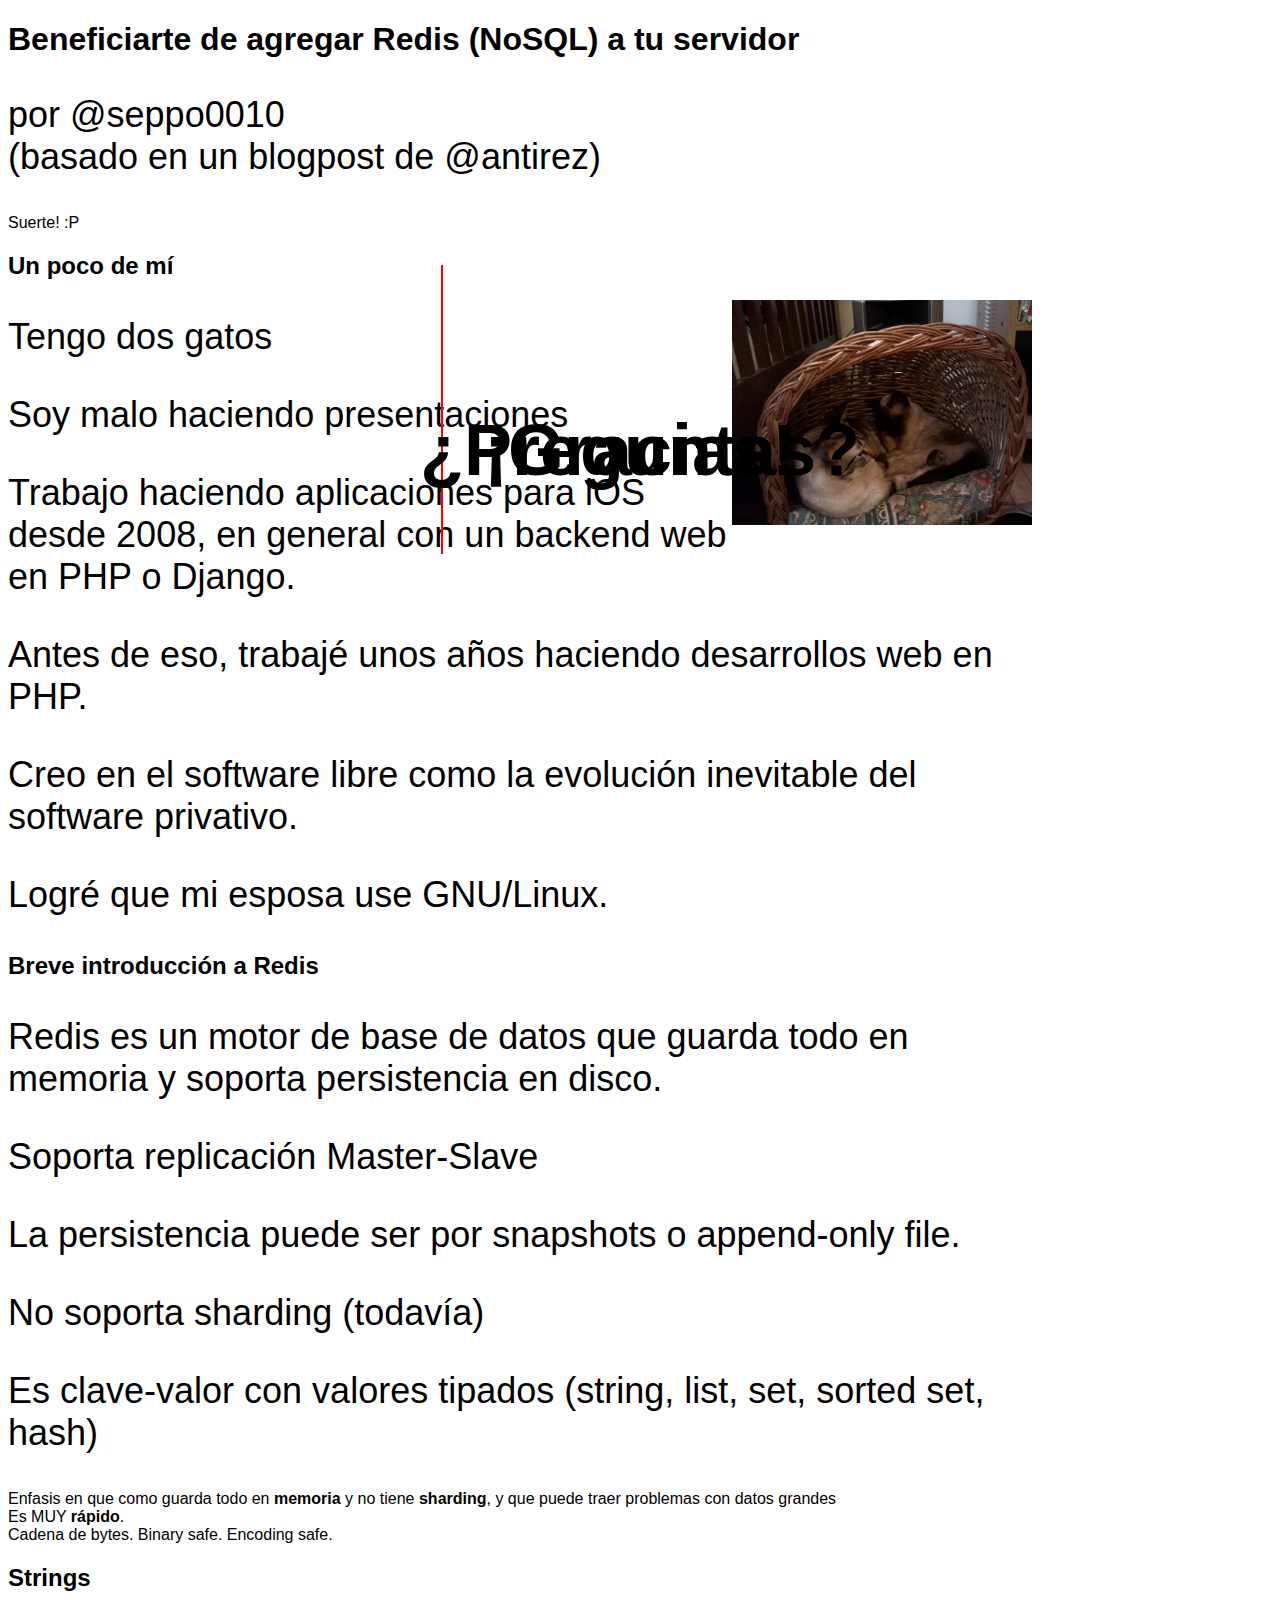
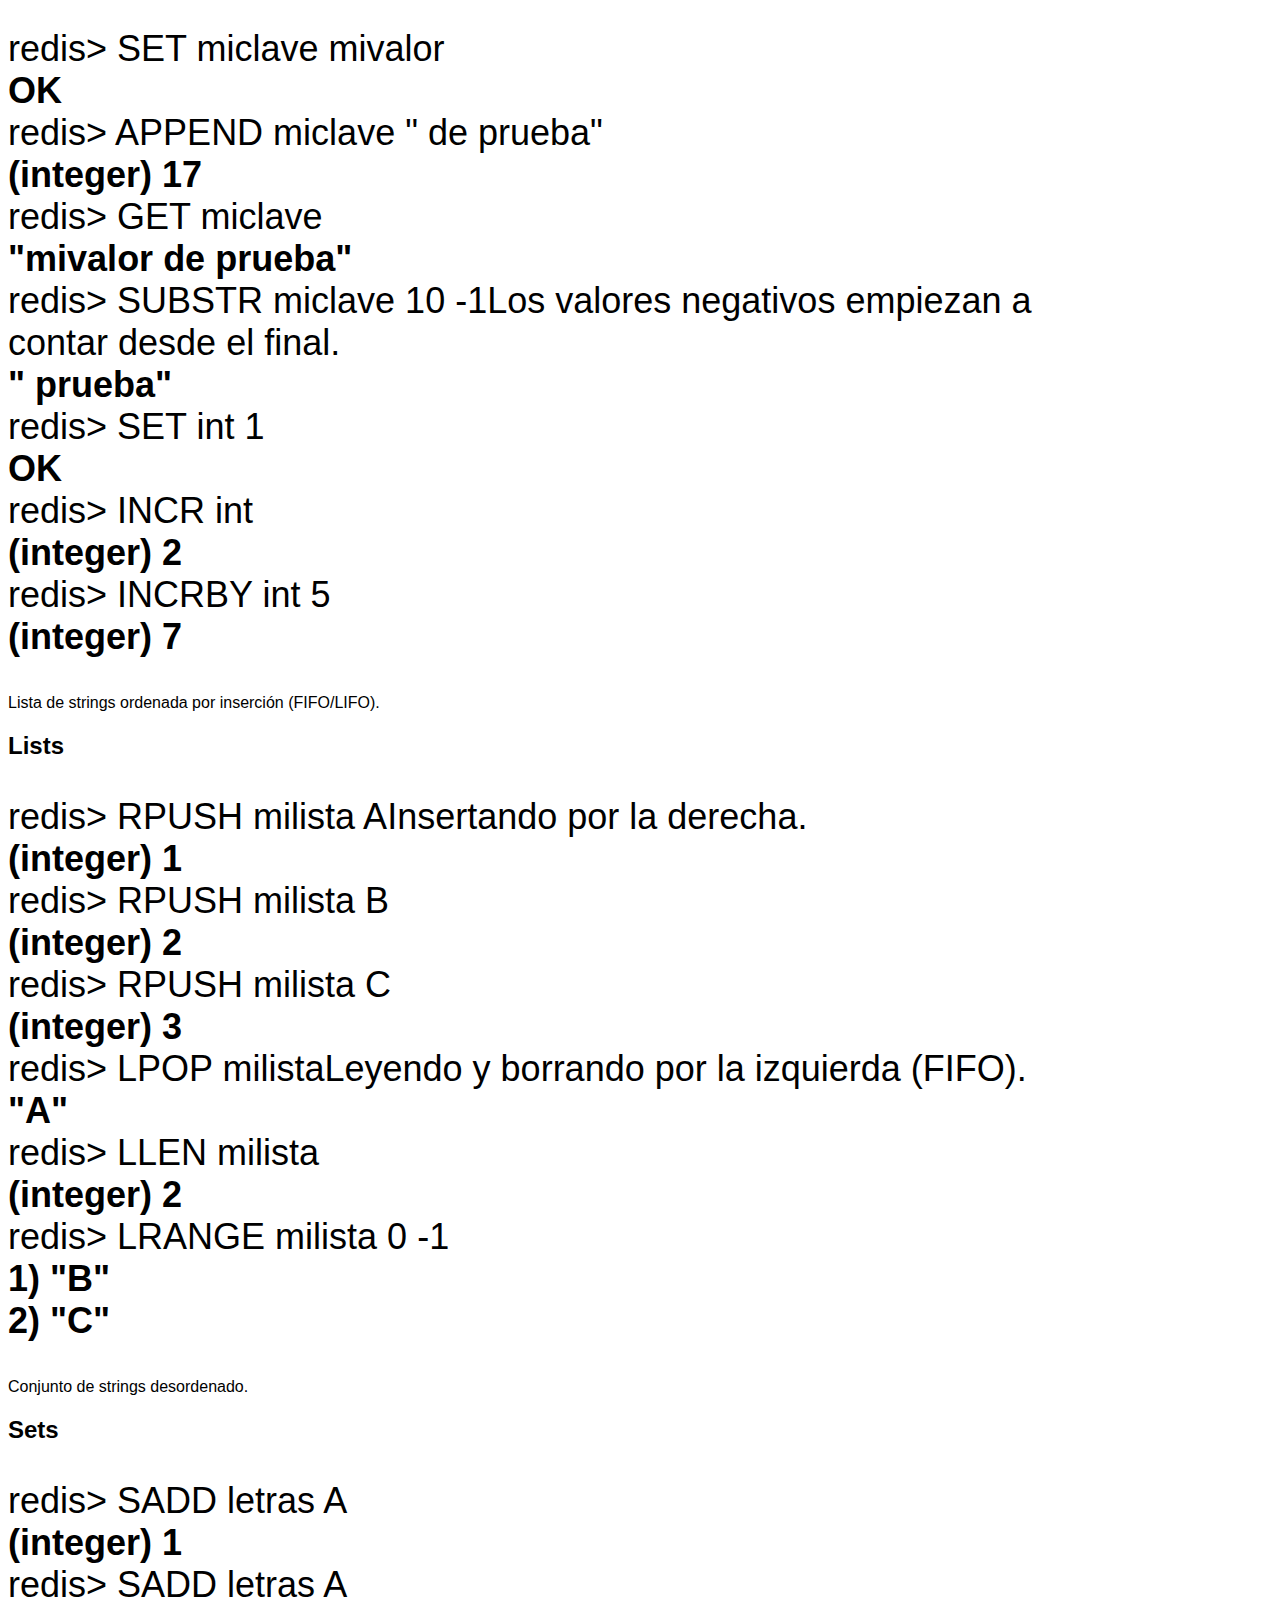
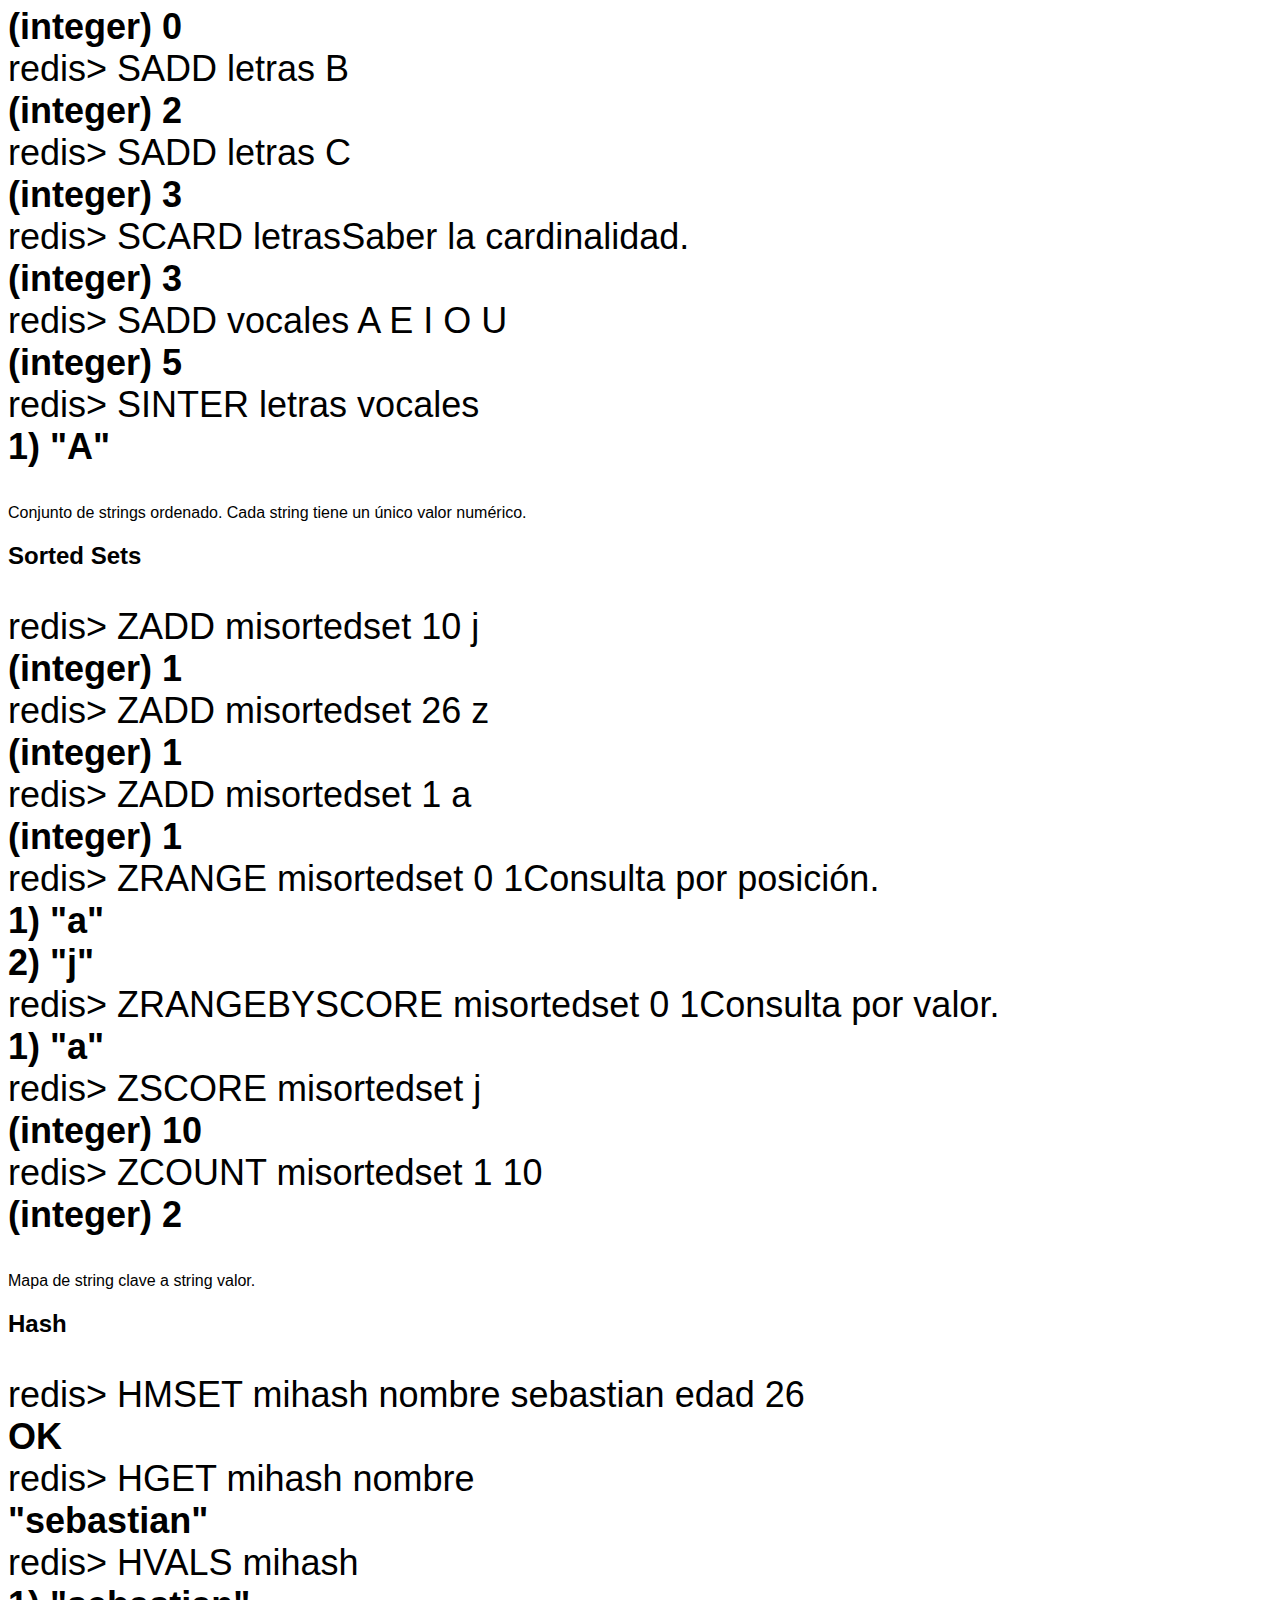
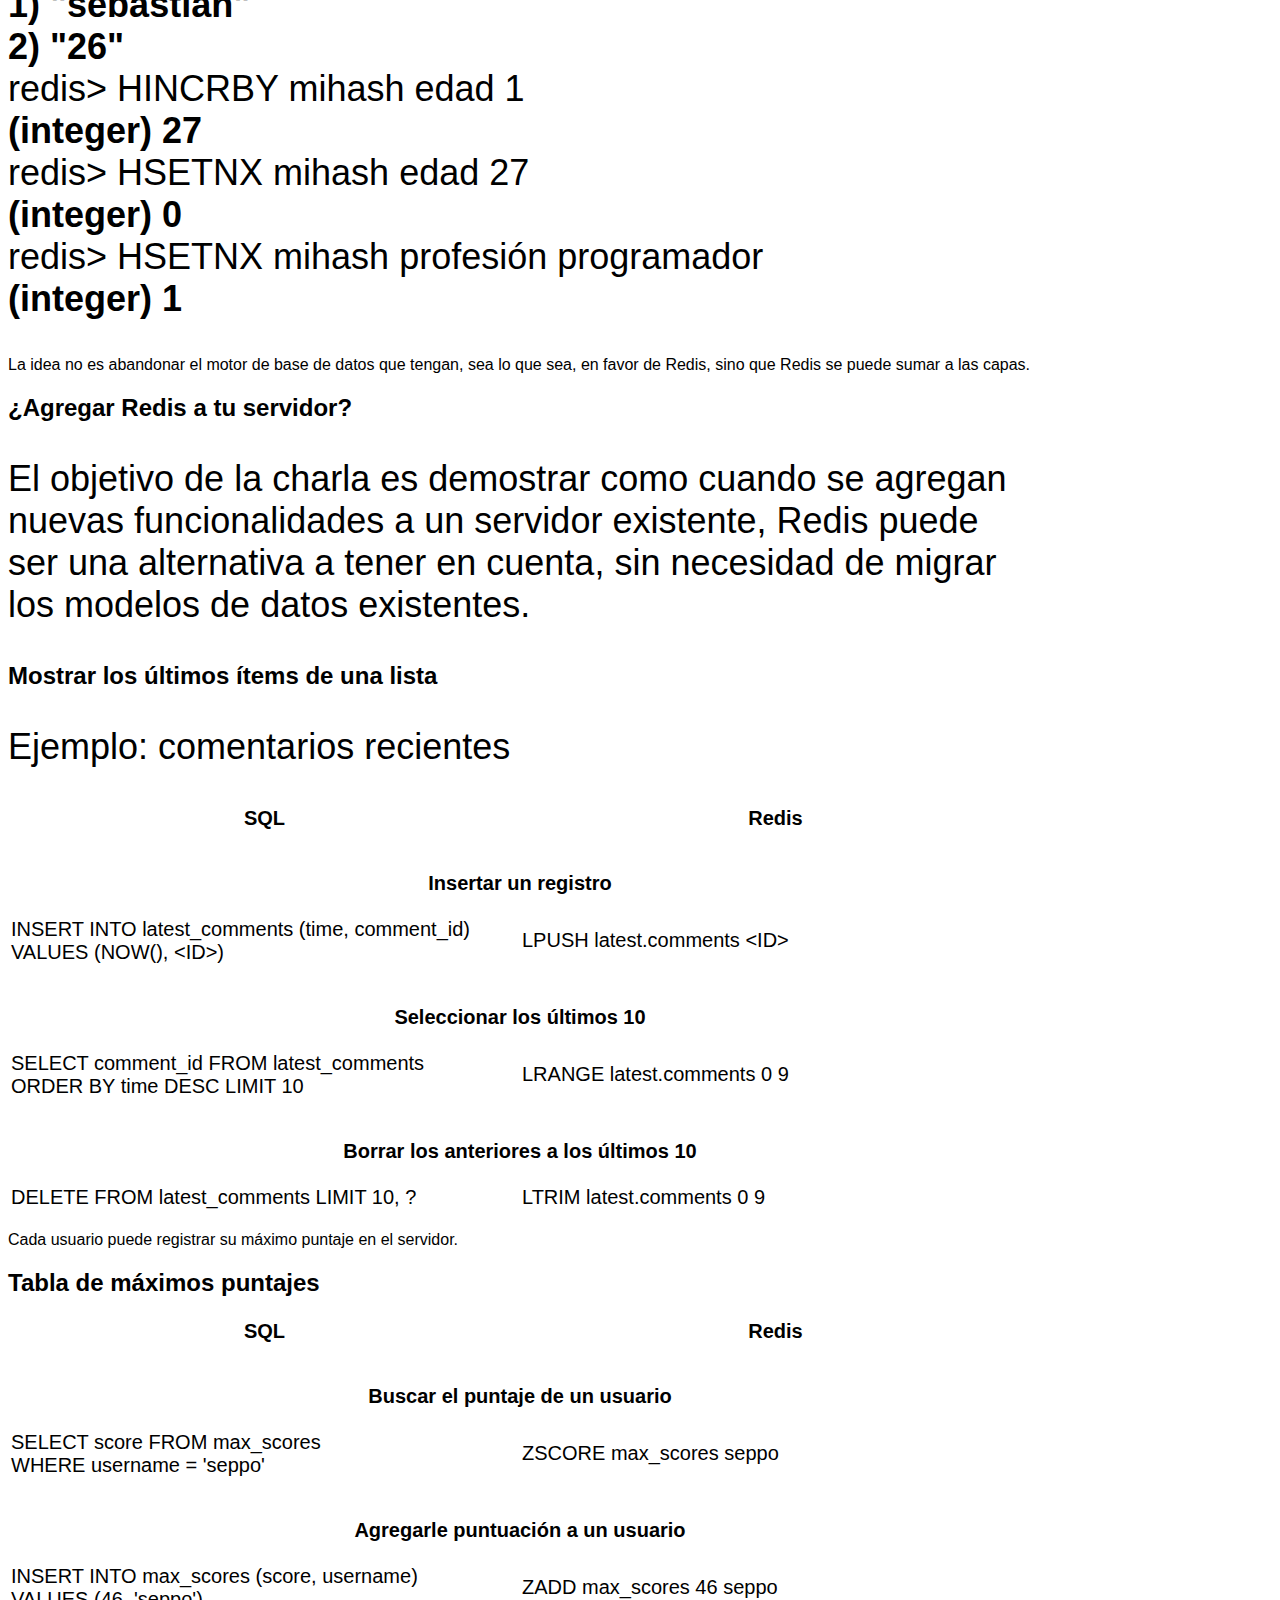
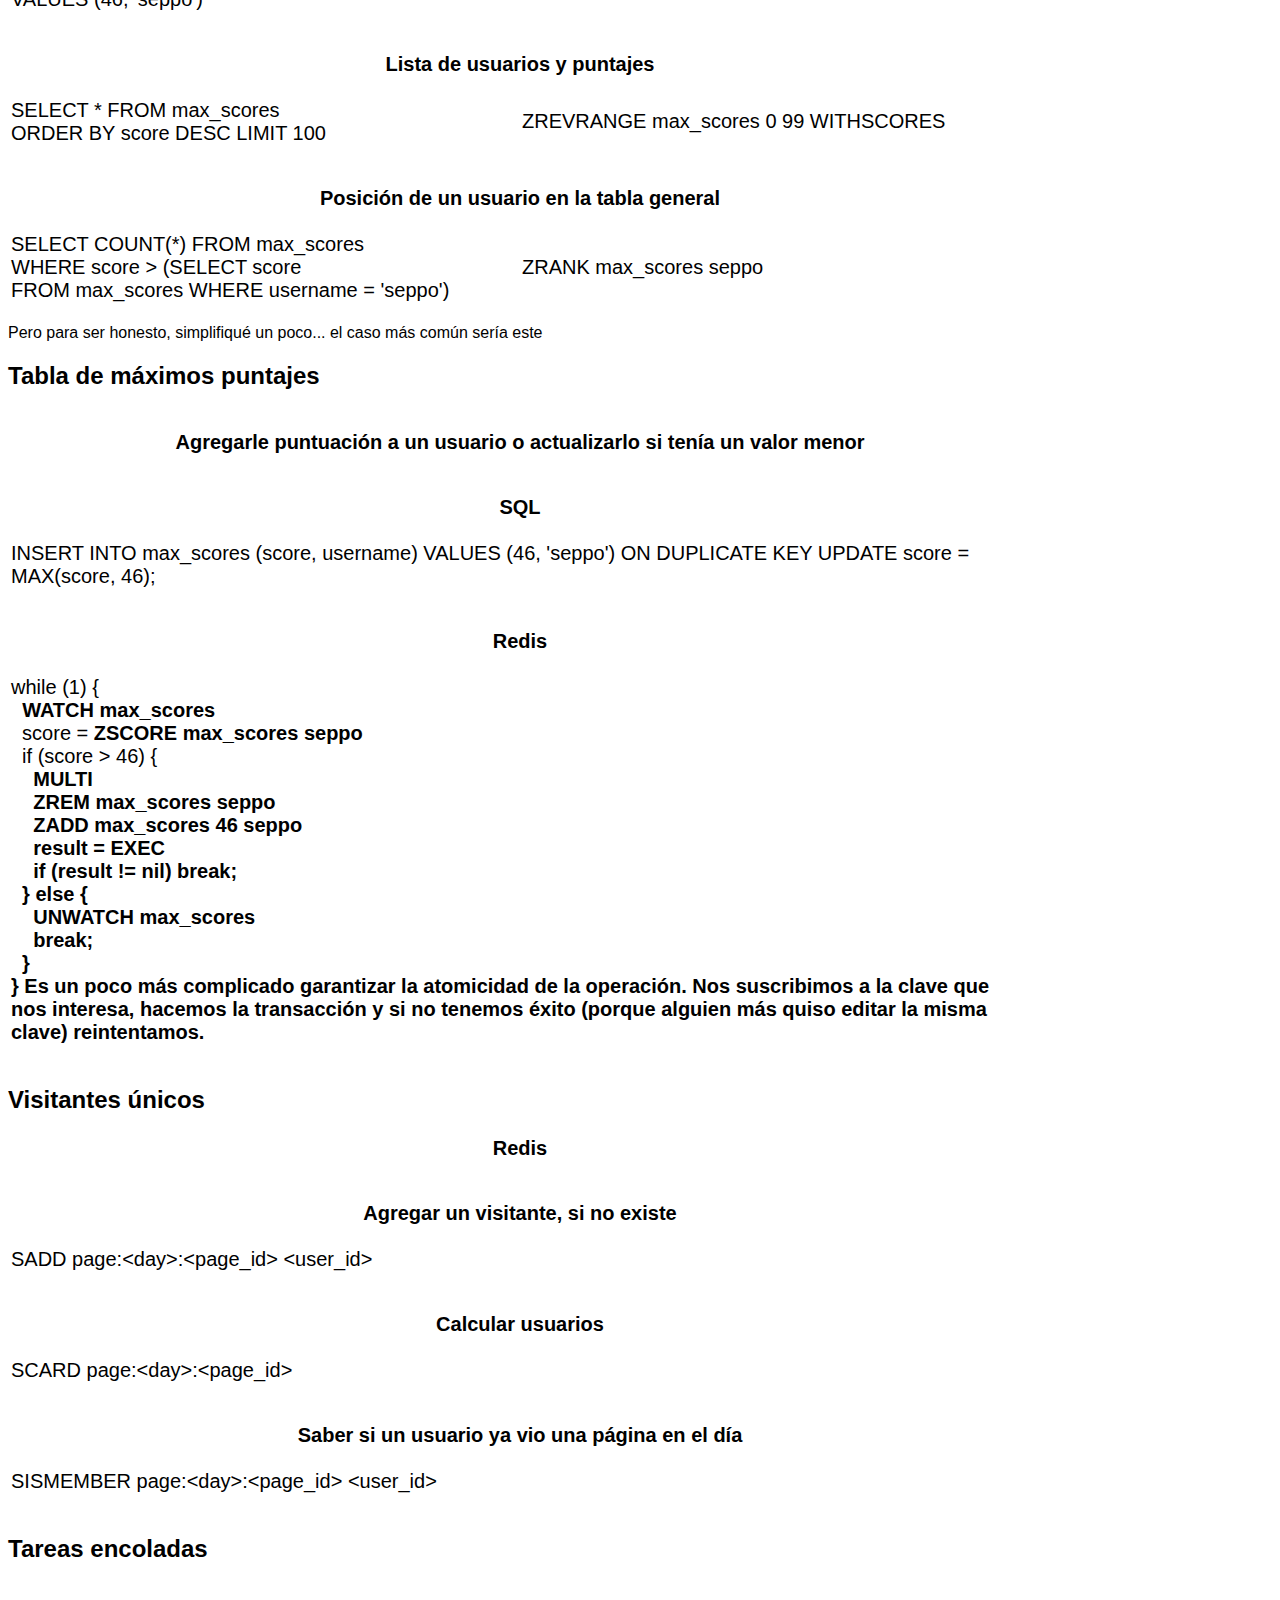
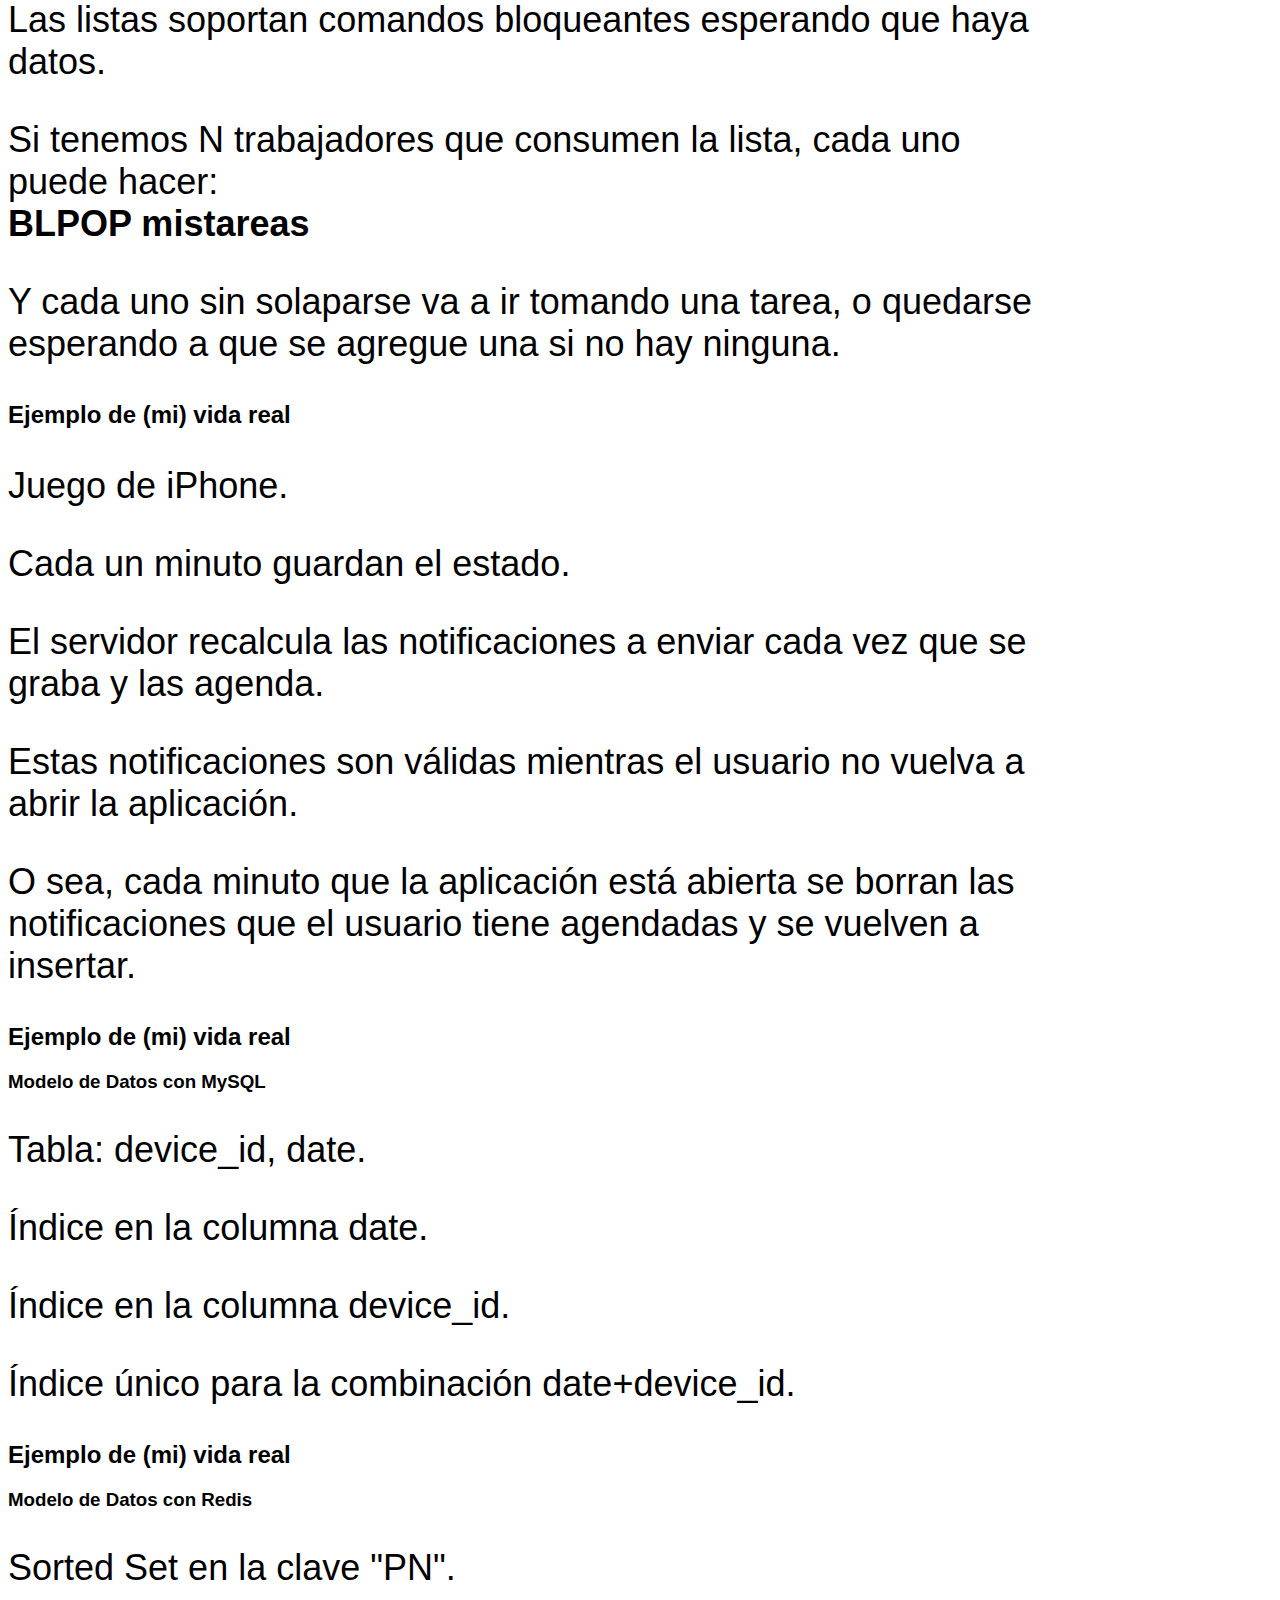
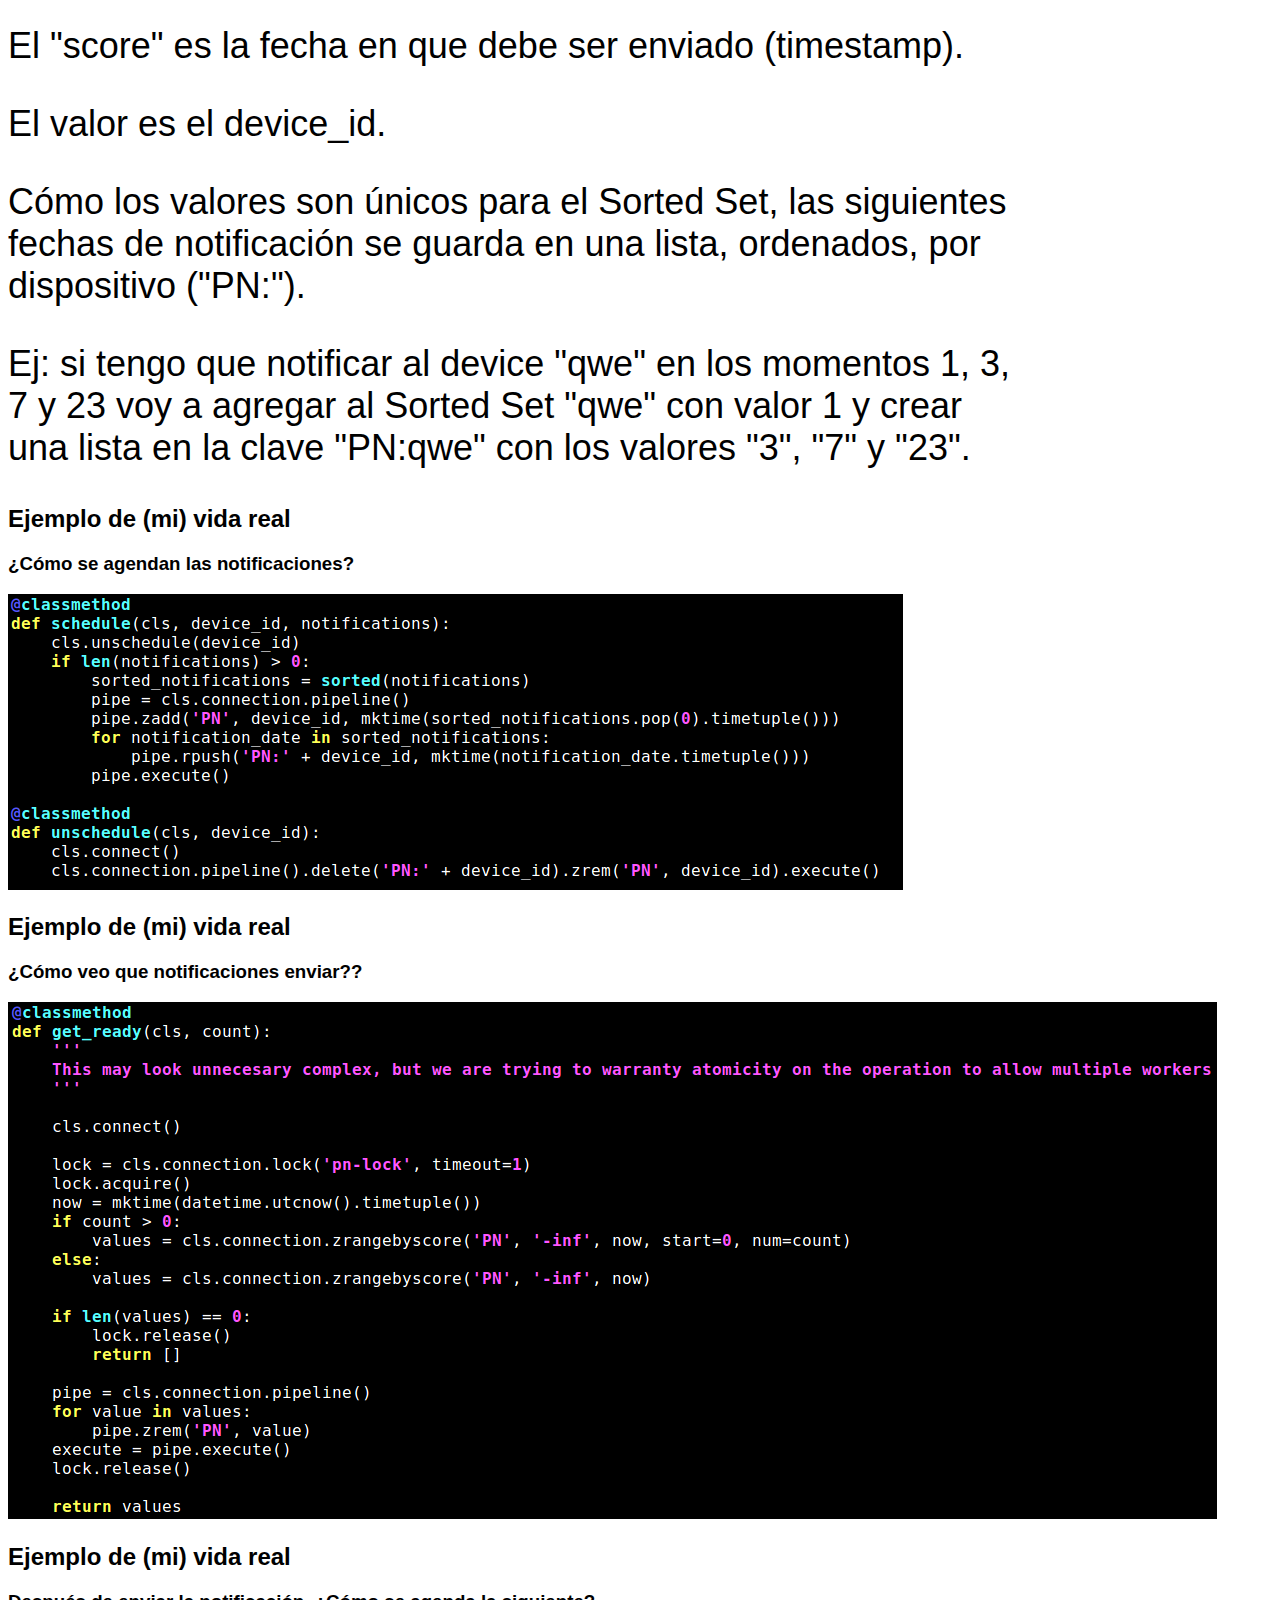
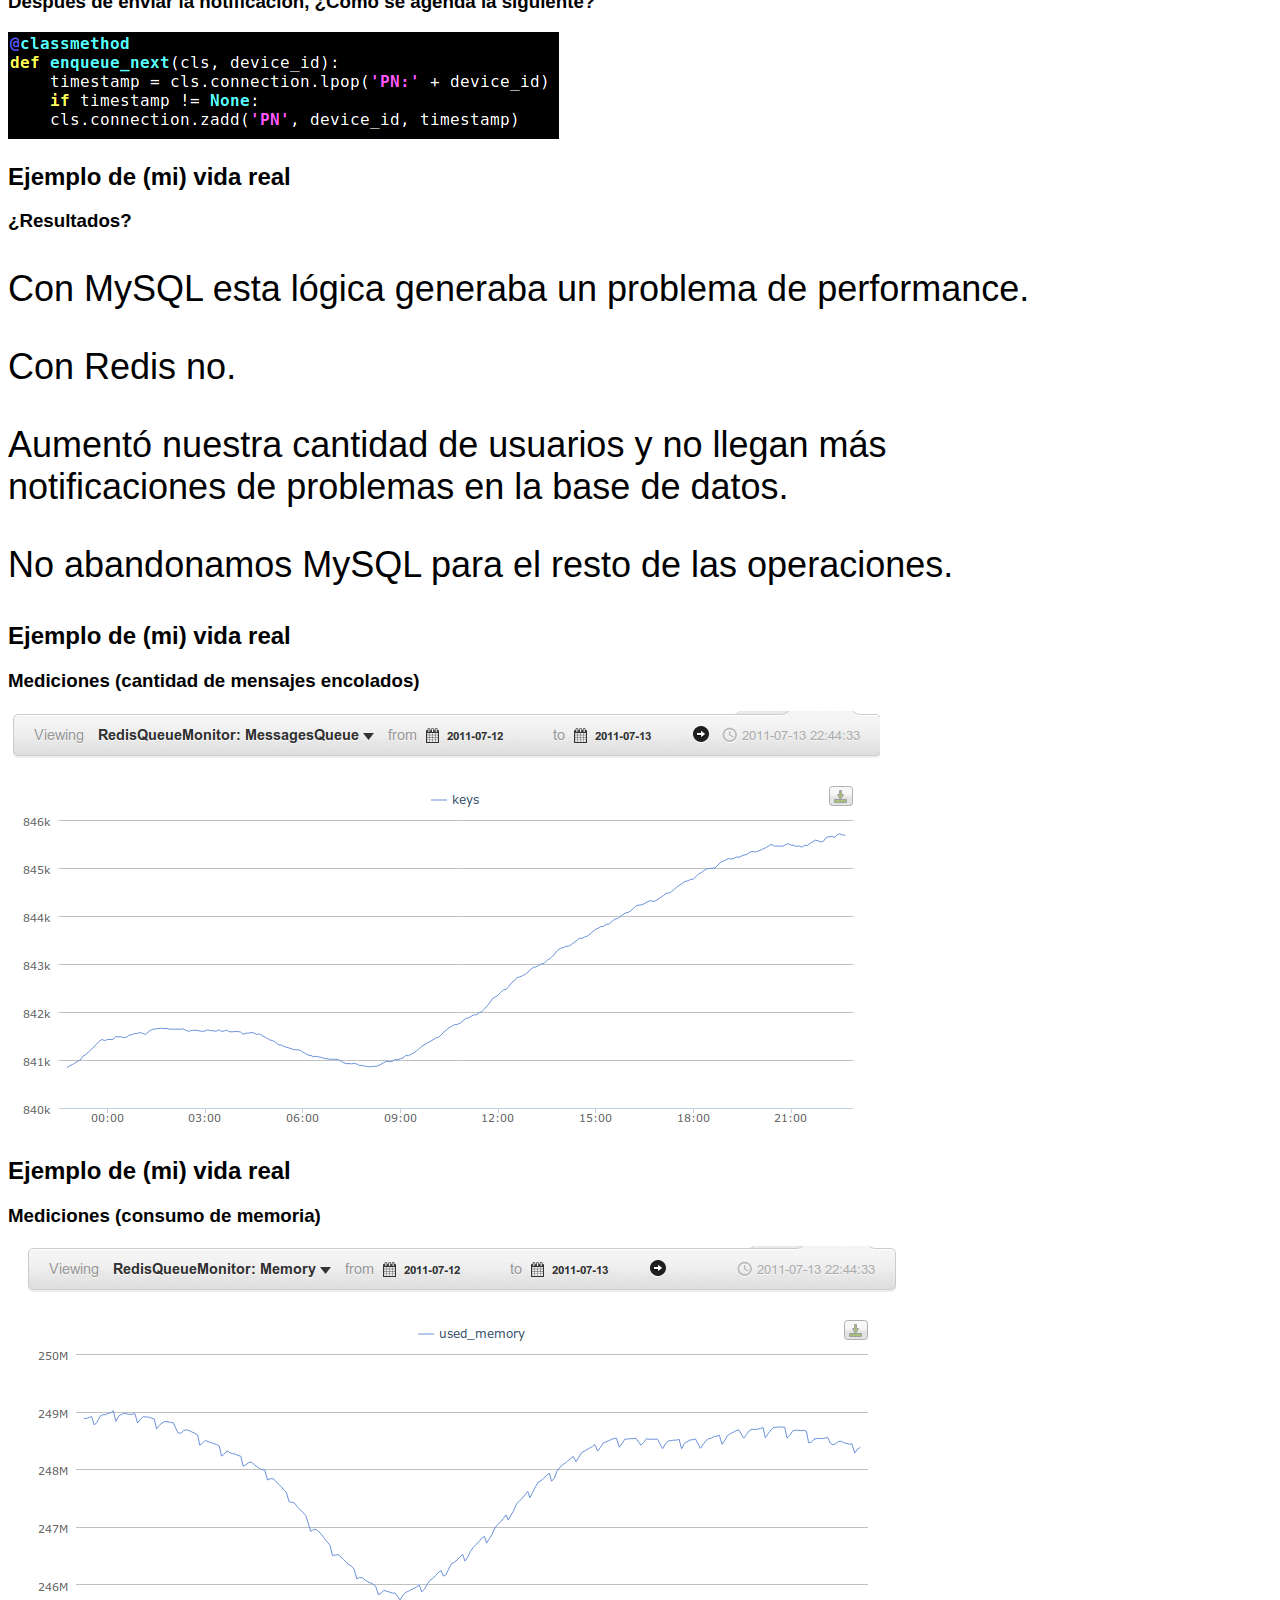
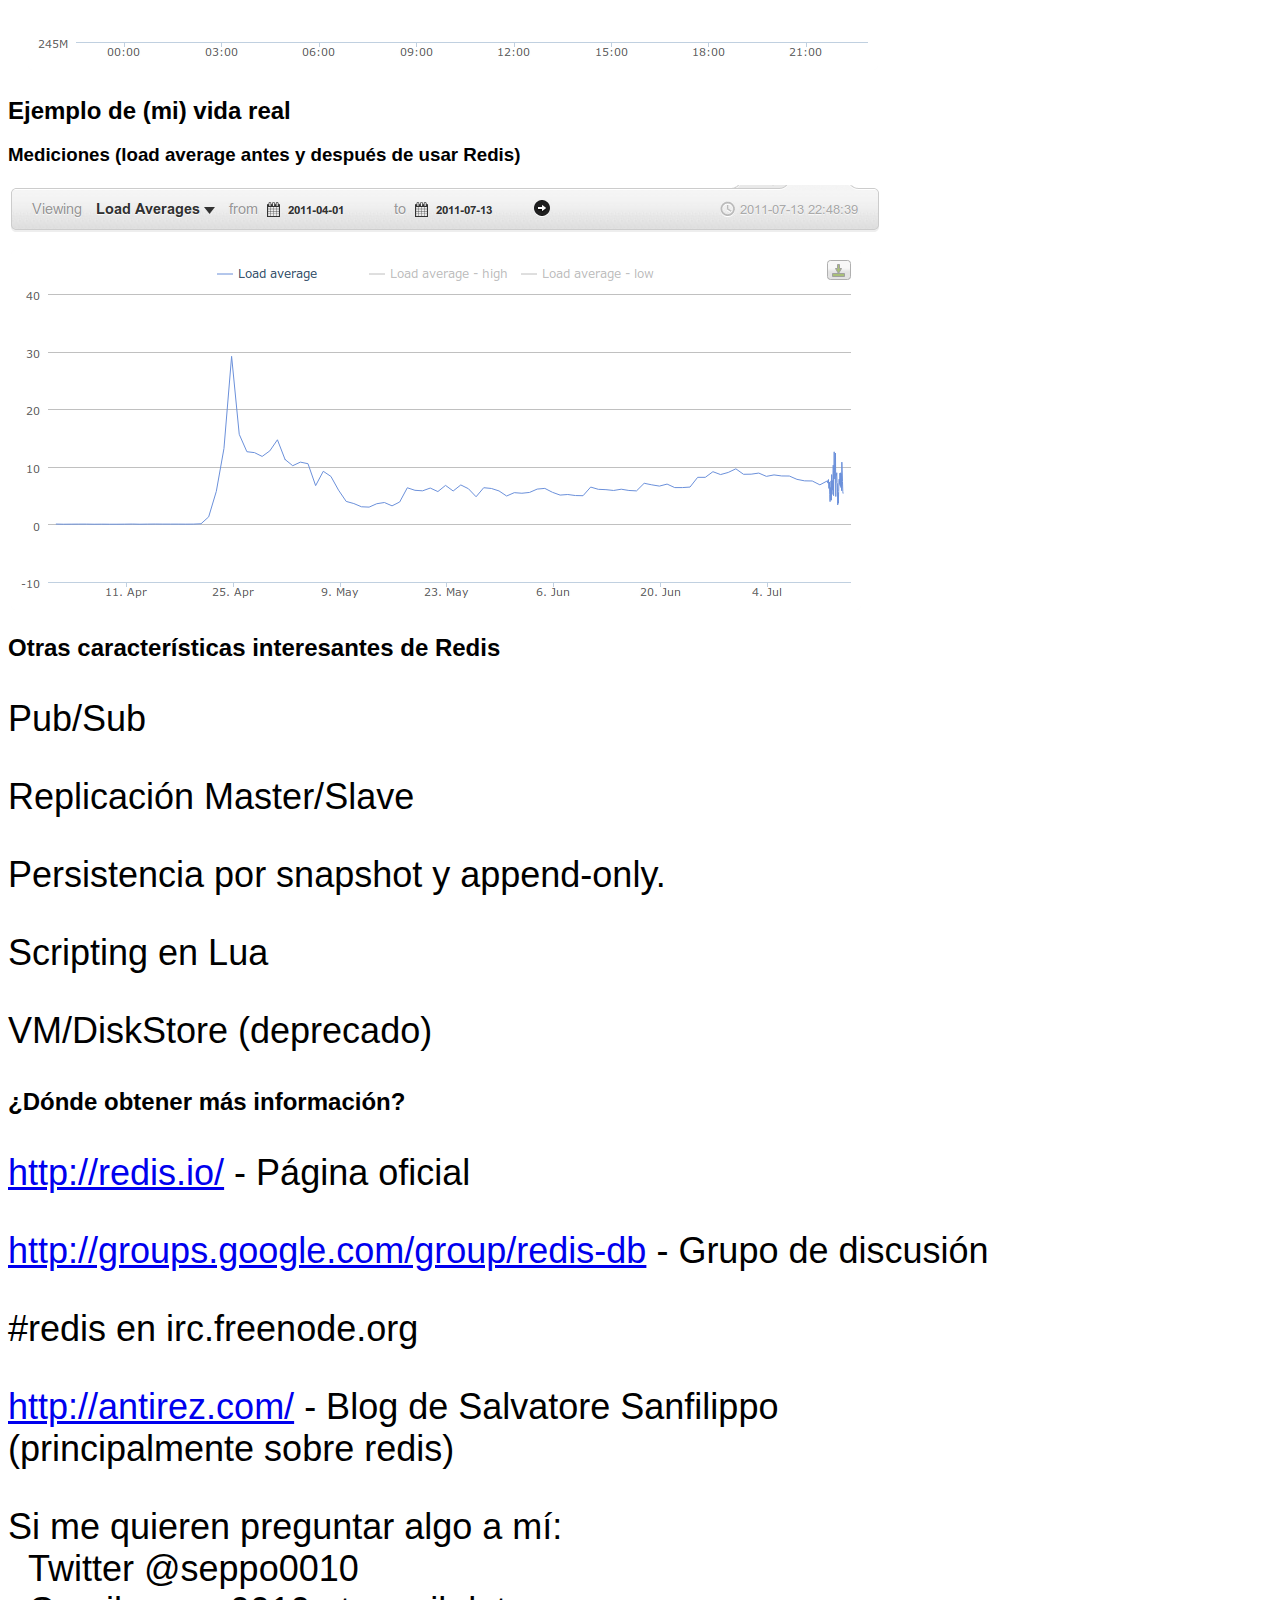
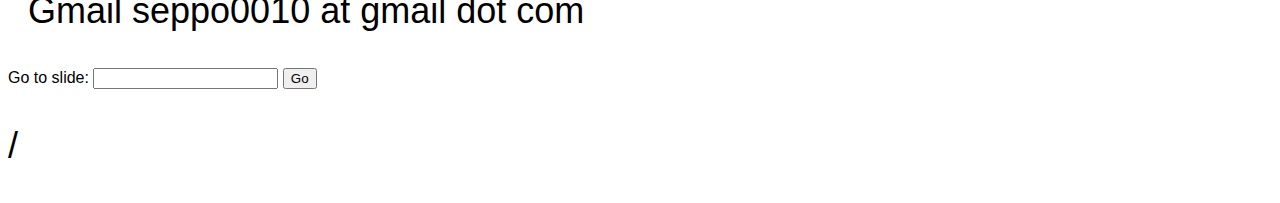
==== commit 66d0654a: "New speaker notes and design touchups" ====
--- a/redis/index.html
+++ b/redis/index.html
@@ -13,12 +13,13 @@
 	<link rel="stylesheet" href="./seppo.css" type="text/css">
 	<script src="deck.js/modernizr.custom.js"></script>
 </head>
-<body class="deck-container">
+<body class="deck-container" style="width:1024px;">
 
 <div class="slide">
 	<h1>Beneficiarte de agregar Redis (NoSQL) a tu servidor</h1>
 	<p>por @seppo0010<br />
 	(basado en un blogpost de @antirez)</p>
+	<span class="hidden-notes">Suerte! :P</span>
 </div>
 <div class="slide">
 	<h2>Un poco de m&iacute;</h2>
@@ -37,8 +38,10 @@
 	<p>La persistencia puede ser por snapshots o append-only file.</p>
 	<p>No soporta sharding (todavía)</p>
 	<p>Es clave-valor con valores tipados (string, list, set, sorted set, hash)</p>
-</div>
-<div class="slide">
+	<span class="hidden-notes">Enfasis en que como guarda todo en <b>memoria</b> y no tiene <b>sharding</b>, y que puede traer problemas con datos grandes<br />Es MUY <b>rápido</b>.</span>
+</div>
+<div class="slide">
+	<span class="hidden-notes">Cadena de bytes. Binary safe. Encoding safe.</span>
 	<h2>Strings</h2>
 	<p>redis&gt; <span class="slide">SET miclave mivalor</span><br />
 	<span class="slide"><span class="server-reply">OK</span><br />
@@ -46,7 +49,7 @@
 	<span class="slide"><span class="server-reply">(integer) 17</span><br />
 	redis&gt; </span><span class="slide" />GET miclave</span><br />
 	<span class="slide"><span class="server-reply">"mivalor de prueba"</span><br />
-	redis&gt; </span><span class="slide" />SUBSTR miclave 10 -1</span><br />
+	redis&gt; </span><span class="slide" />SUBSTR miclave 10 -1<span class="hidden-notes">Los valores negativos empiezan a contar desde el final.</span></span><br />
 	<span class="slide"><span class="server-reply">" prueba"</span><br />
 	redis&gt; </span><span class="slide" />SET int 1</span><br />
 	<span class="slide"><span class="server-reply">OK</span><br />
@@ -56,14 +59,15 @@
 	<span class="slide"><span class="server-reply">(integer) 7</span></span>
 </div>
 <div class="slide">
+	<span class="hidden-notes">Lista de strings ordenada por inserción (FIFO/LIFO).</span>
 	<h2>Lists</h2>
-	<p>redis&gt; <span class="slide">RPUSH milista A</span><br />
+	<p>redis&gt; <span class="slide">RPUSH milista A<span class="hidden-notes">Insertando por la derecha.</span></span><br />
 	<span class="slide"><span class="server-reply">(integer) 1</span><br />
 	redis&gt; </span><span class="slide" />RPUSH milista B</span><br />
 	<span class="slide"><span class="server-reply">(integer) 2</span><br />
 	redis&gt; </span><span class="slide" />RPUSH milista C</span><br />
 	<span class="slide"><span class="server-reply">(integer) 3</span><br />
-	redis&gt; </span><span class="slide" />LPOP milista</span><br />
+	redis&gt; </span><span class="slide" />LPOP milista<span class="hidden-notes">Leyendo y borrando por la izquierda (FIFO).</span></span><br />
 	<span class="slide"><span class="server-reply">"A"</span><br />
 	redis&gt; </span><span class="slide" />LLEN milista</span><br />
 	<span class="slide"><span class="server-reply">(integer) 2</span><br />
@@ -74,6 +78,7 @@
 	</span></span>
 </div>
 <div class="slide">
+	<span class="hidden-notes">Conjunto de strings desordenado.</span>
 	<h2>Sets</h2>
 	<p>redis&gt; <span class="slide">SADD letras A</span><br />
 	<span class="slide"><span class="server-reply">(integer) 1</span><br />
@@ -83,7 +88,7 @@
 	<span class="slide"><span class="server-reply">(integer) 2</span><br />
 	redis&gt; </span><span class="slide" />SADD letras C</span><br />
 	<span class="slide"><span class="server-reply">(integer) 3</span><br />
-	redis&gt; </span><span class="slide" />SCARD letras</span><br />
+	redis&gt; </span><span class="slide" />SCARD letras<span class="hidden-notes">Saber la cardinalidad.</span></span><br />
 	<span class="slide"><span class="server-reply">(integer) 3</span><br />
 	redis&gt; </span><span class="slide" />SADD vocales A E I O U</span><br />
 	<span class="slide"><span class="server-reply">(integer) 5</span><br />
@@ -93,6 +98,7 @@
 	</span></span>
 </div>
 <div class="slide">
+	<span class="hidden-notes">Conjunto de strings ordenado. Cada string tiene un único valor numérico.</span>
 	<h2>Sorted Sets</h2>
 	<p>redis&gt; <span class="slide">ZADD misortedset 10 j</span><br />
 	<span class="slide"><span class="server-reply">(integer) 1</span><br />
@@ -100,12 +106,12 @@
 	<span class="slide"><span class="server-reply">(integer) 1</span><br />
 	redis&gt; </span><span class="slide" />ZADD misortedset 1 a</span><br />
 	<span class="slide"><span class="server-reply">(integer) 1</span><br />
-	redis&gt; </span><span class="slide" />ZRANGE misortedset 0 1</span><br />
+	redis&gt; </span><span class="slide" />ZRANGE misortedset 0 1<span class="hidden-notes">Consulta por posición.</span></span><br />
 	<span class="slide"><span class="server-reply">
 	1) "a"<br />
 	2) "j"
 	</span><br />
-	redis&gt; </span><span class="slide" />ZRANGEBYSCORE misortedset 0 1</span><br />
+	redis&gt; </span><span class="slide" />ZRANGEBYSCORE misortedset 0 1<span class="hidden-notes">Consulta por valor.</span></span><br />
 	<span class="slide"><span class="server-reply">1) "a"</span><br />
 	redis&gt; </span><span class="slide" />ZSCORE misortedset j</span><br />
 	<span class="slide"><span class="server-reply">(integer) 10</span><br />
@@ -113,6 +119,7 @@
 	<span class="slide"><span class="server-reply">(integer) 2</span></span>
 </div>
 <div class="slide">
+	<span class="hidden-notes">Mapa de string clave a string valor.</span>
 	<h2>Hash</h2>
 	<p>redis&gt; <span class="slide">HMSET mihash nombre sebastian edad 26</span><br />
 	<span class="slide"><span class="server-reply">OK</span><br />
@@ -131,6 +138,7 @@
 	<span class="slide"><span class="server-reply">(integer) 1</span></span>
 </div>
 <div class="slide">
+	<span class="hidden-notes">La idea no es abandonar el motor de base de datos que tengan, sea lo que sea, en favor de Redis, sino que Redis se puede sumar a las capas.</span>
 	<h2>&iquest;Agregar Redis a tu servidor?</h2>
 	<p>El objetivo de la charla es demostrar como cuando se agregan nuevas funcionalidades a un servidor existente, Redis puede ser una alternativa a tener en cuenta, sin necesidad de migrar los modelos de datos existentes.</p>
 </div>
@@ -168,6 +176,7 @@
 	</table>
 </div>
 <div class="slide">
+	<span class="hidden-notes">Cada usuario puede registrar su máximo puntaje en el servidor.</span>
 	<h2>Tabla de máximos puntajes</h2>
 	<table>
 		<thead class="slide">
@@ -207,6 +216,7 @@
 	</table>
 </div>
 <div class="slide">
+	<span class="hidden-notes">Pero para ser honesto, simplifiqué un poco... el caso más común sería este</span>
 	<h2>Tabla de máximos puntajes</h2>
 	<table>
 		<tr class="slide">
@@ -238,12 +248,13 @@
 			&nbsp;&nbsp;&nbsp;&nbsp;break;<br />
 			&nbsp;&nbsp;}<br />
 			}
+			<span class="hidden-notes">Es un poco más complicado garantizar la atomicidad de la operación. Nos suscribimos a la clave que nos interesa, hacemos la transacción y si no tenemos éxito (porque alguien más quiso editar la misma clave) reintentamos.</span>
 			</td>
 		</tr>
 	</table>
 </div>
 <div class="slide">
-	<h2>Tabla de máximos puntajes</h2>
+	<h2>Visitantes únicos</h2>
 	<table>
 		<thead class="slide">
 			<tr>
@@ -288,14 +299,16 @@
 	<p>O sea, cada minuto que la aplicaci&oacute;n está abierta se borran las notificaciones que el usuario tiene agendadas y se vuelven a insertar.</p>
 </div>
 <div class="slide">
-	<h2>Modelo de Datos con MySQL</h2>
+	<h2>Ejemplo de (mi) vida real</h2>
+	<h3>Modelo de Datos con MySQL</h3>
 	<p>Tabla: device_id, date.</p>
 	<p>&Iacute;ndice en la columna date.</p>
 	<p>&Iacute;ndice en la columna device_id.</p>
 	<p>&Iacute;ndice &uacute;nico para la combinaci&oacute;n date+device_id.</p>
 </div>
 <div class="slide">
-	<h2>Modelo de Datos con Redis</h2>
+	<h2>Ejemplo de (mi) vida real</h2>
+	<h3>Modelo de Datos con Redis</h3>
 	<p>Sorted Set en la clave "PN".</p>
 	<p>El "score" es la fecha en que debe ser enviado (timestamp).</p>
 	<p>El valor es el device_id.</p>
@@ -303,36 +316,43 @@
 	<p>Ej: si tengo que notificar al device "qwe" en los momentos 1, 3, 7 y 23 voy a agregar al Sorted Set "qwe" con valor 1 y crear una lista en la clave "PN:qwe" con los valores "3", "7" y "23".</p>
 </div>
 <div class="slide">
-	<h2>&iquest;C&oacute;mo se agendan las notificaciones?</h2>
+	<h2>Ejemplo de (mi) vida real</h2>
+	<h3>&iquest;C&oacute;mo se agendan las notificaciones?</h3>
 	<img src="code1.png" />
 </div>
 <div class="slide">
-	<h2>&iquest;C&oacute;mo veo que notificaciones enviar??</h2>
+	<h2>Ejemplo de (mi) vida real</h2>
+	<h3>&iquest;C&oacute;mo veo que notificaciones enviar??</h3>
 	<img src="code2.png" />
 </div>
 <div class="slide">
-	<h2>Después de enviar la notificaci&oacute;n, ¿C&oacute;mo se agenda la siguiente?</h2>
+	<h2>Ejemplo de (mi) vida real</h2>
+	<h3>Después de enviar la notificaci&oacute;n, ¿C&oacute;mo se agenda la siguiente?</h3>
 	<img src="code3.png" />
 </div>
 <div class="slide">
-	<h2>¿Resultados?</h2>
+	<h2>Ejemplo de (mi) vida real</h2>
+	<h3>¿Resultados?</h3>
 	<p>Con MySQL esta lógica generaba un problema de performance.</p>
 	<p>Con Redis no.</p>
 	<p>Aumentó nuestra cantidad de usuarios y no llegan más notificaciones de problemas en la base de datos.</p>
 	<p>No abandonamos MySQL para el resto de las operaciones.</p>
 </div>
 <div class="slide">
-	<h2>Mediciones (cantidad de mensajes encolados)</h2>
+	<h2>Ejemplo de (mi) vida real</h2>
+	<h3>Mediciones (cantidad de mensajes encolados)</h3>
 	<img src="graph1.png" />
 </div>
 <div class="slide">
-	<h2>Mediciones (consumo de memoria)</h2>
+	<h2>Ejemplo de (mi) vida real</h2>
+	<h3>Mediciones (consumo de memoria)</h3>
 	<img src="graph2.png" />
 </div>
 <div class="slide">
-	<h2>Mediciones (load average antes y después de usar Redis)</h2>
+	<h2>Ejemplo de (mi) vida real</h2>
+	<h3>Mediciones (load average antes y después de usar Redis)</h3>
 	<img src="graph3.png" />
-	<div style="background-color:red; position:absolute; left:380px; height:289px; top:199px; width:2px;"></div>
+	<div style="background-color:red; position:absolute; left:441px; height:289px; top:265px; width:2px;"></div>
 </div>
 <div class="slide">
 	<h2 class="preguntas">&iquest;Preguntas?</h2>
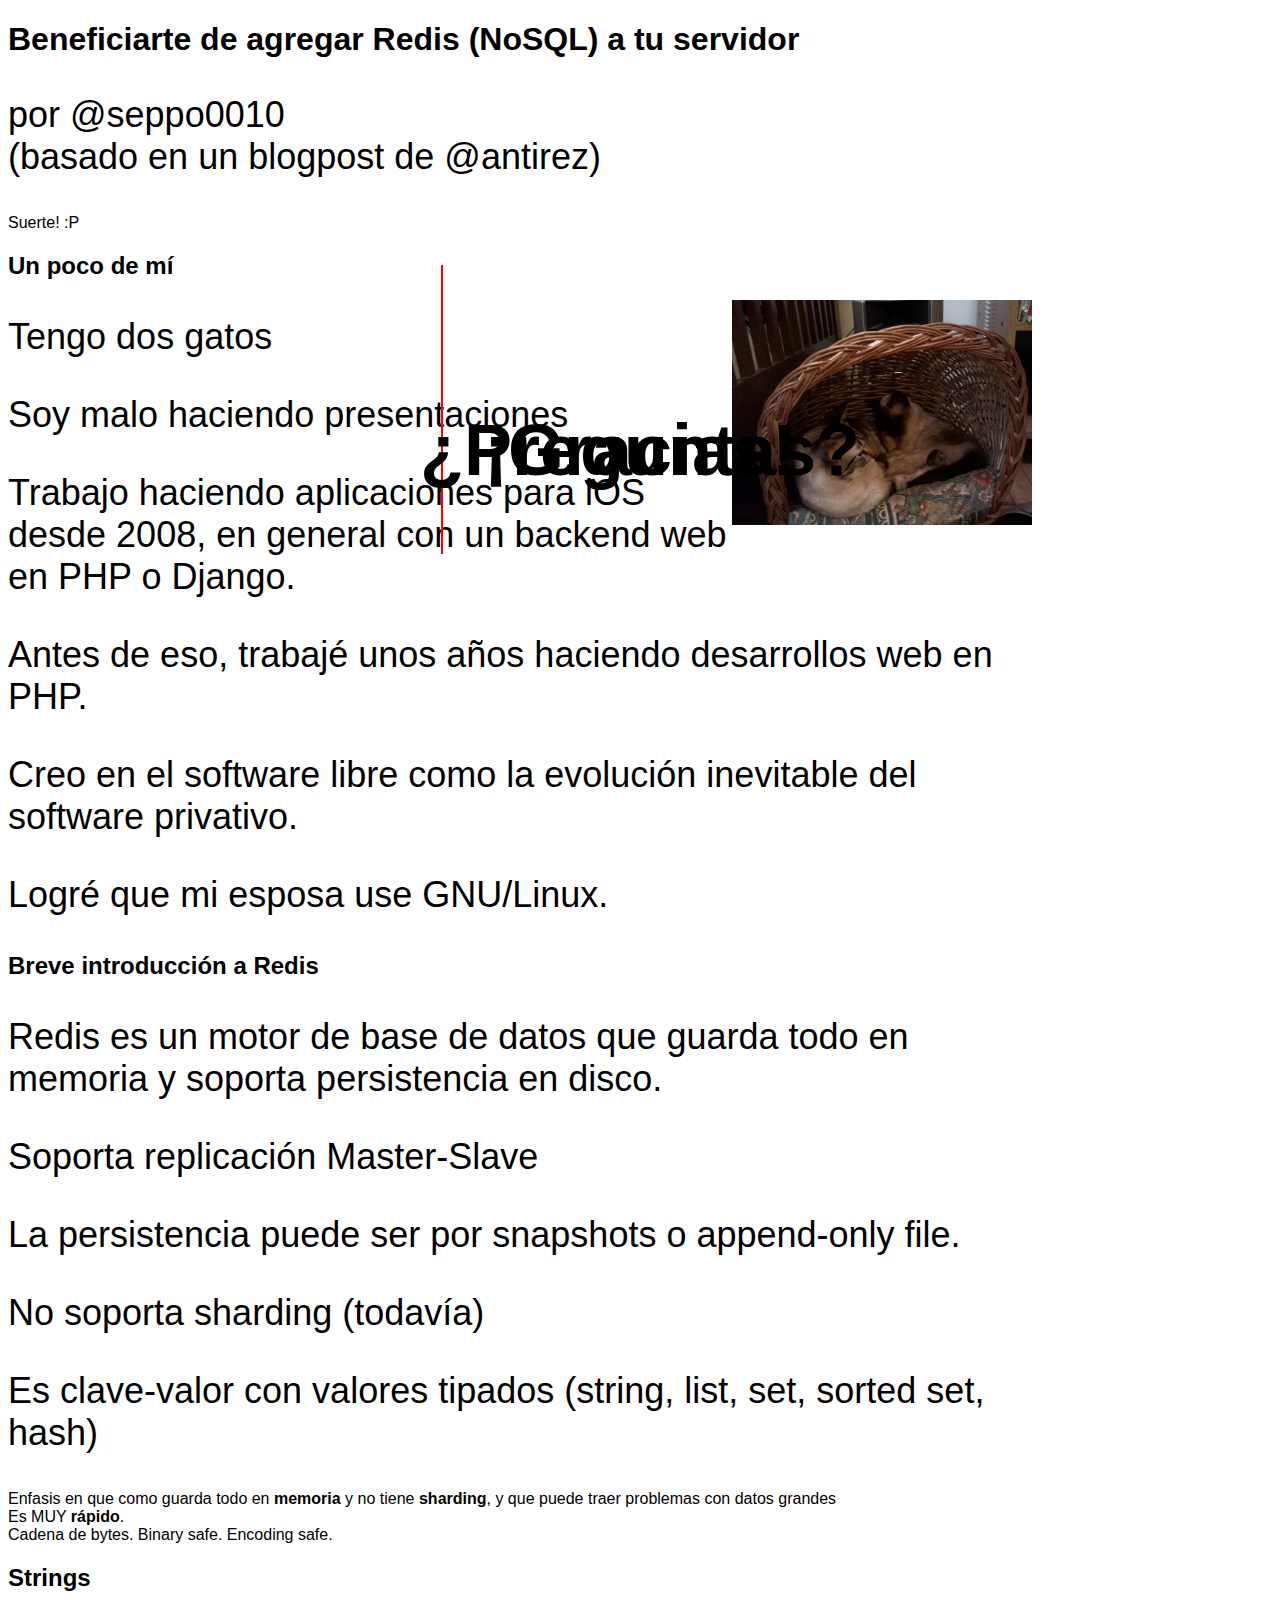
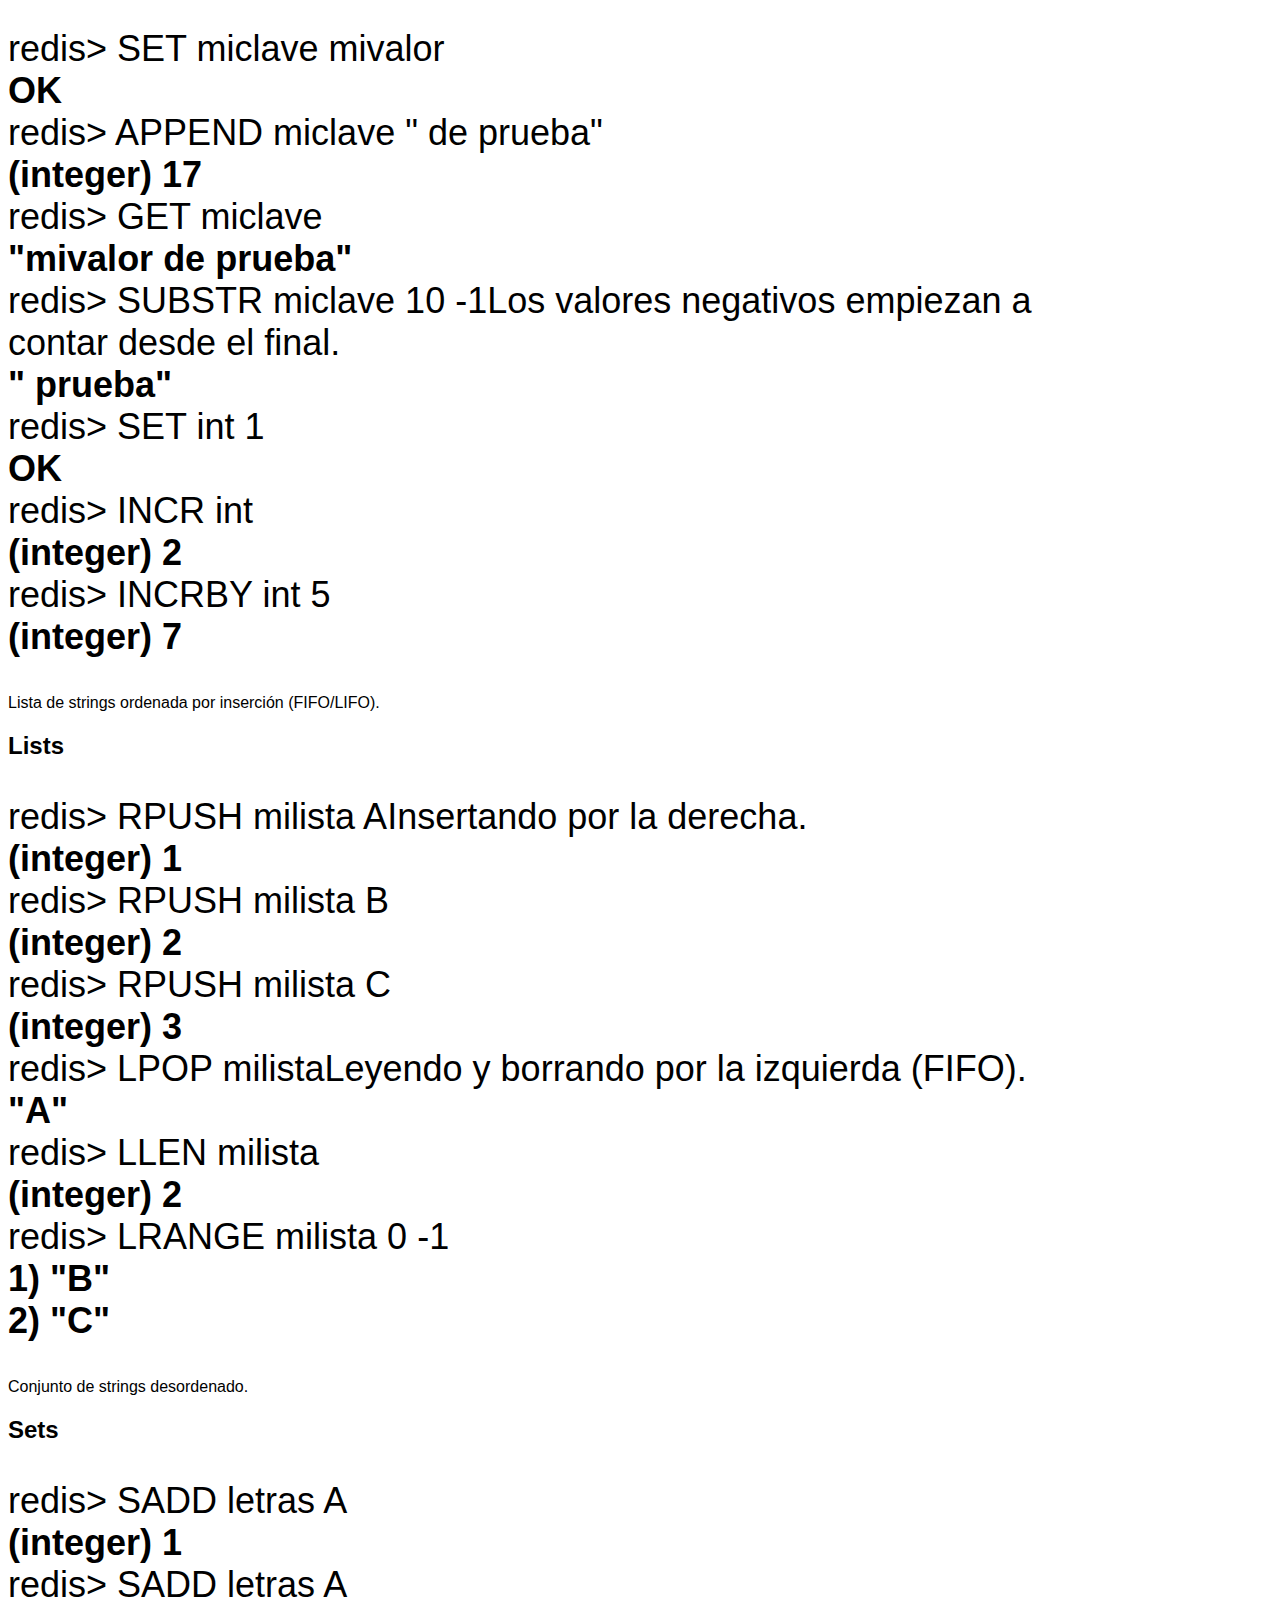
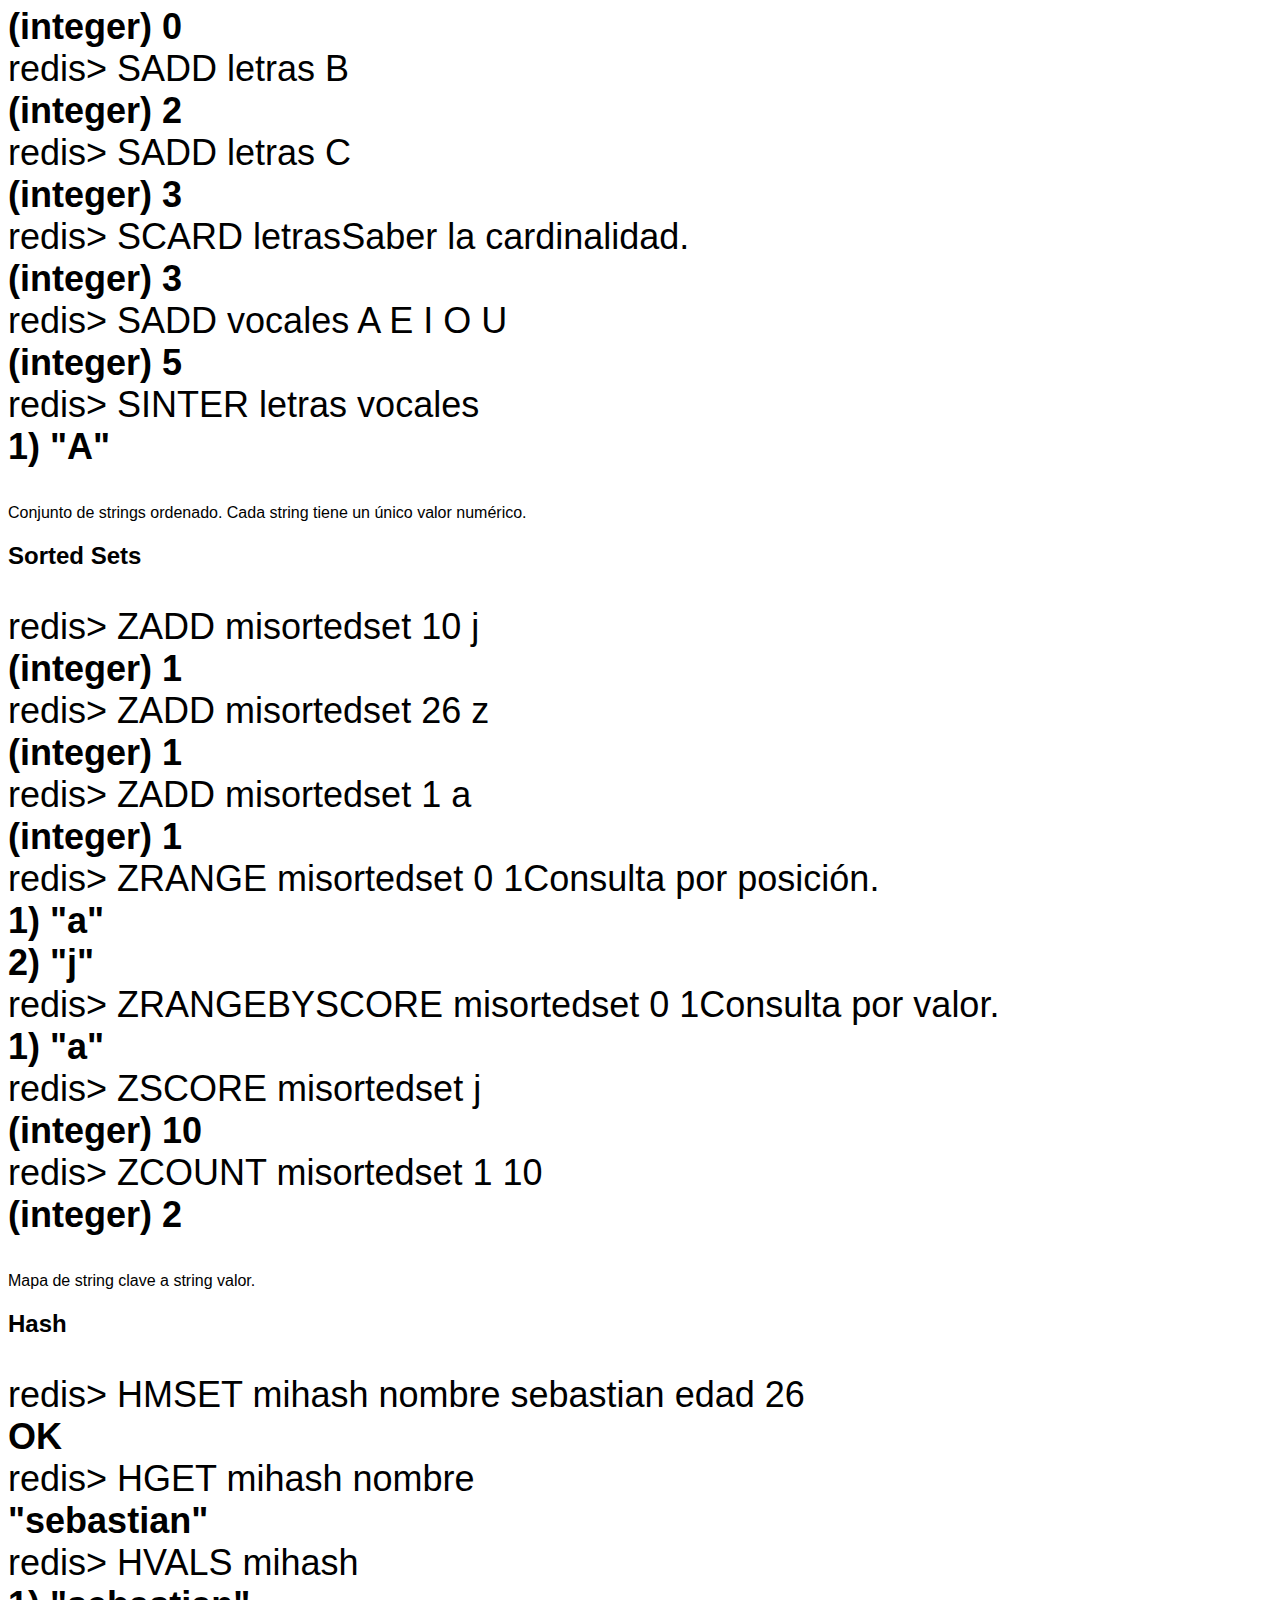
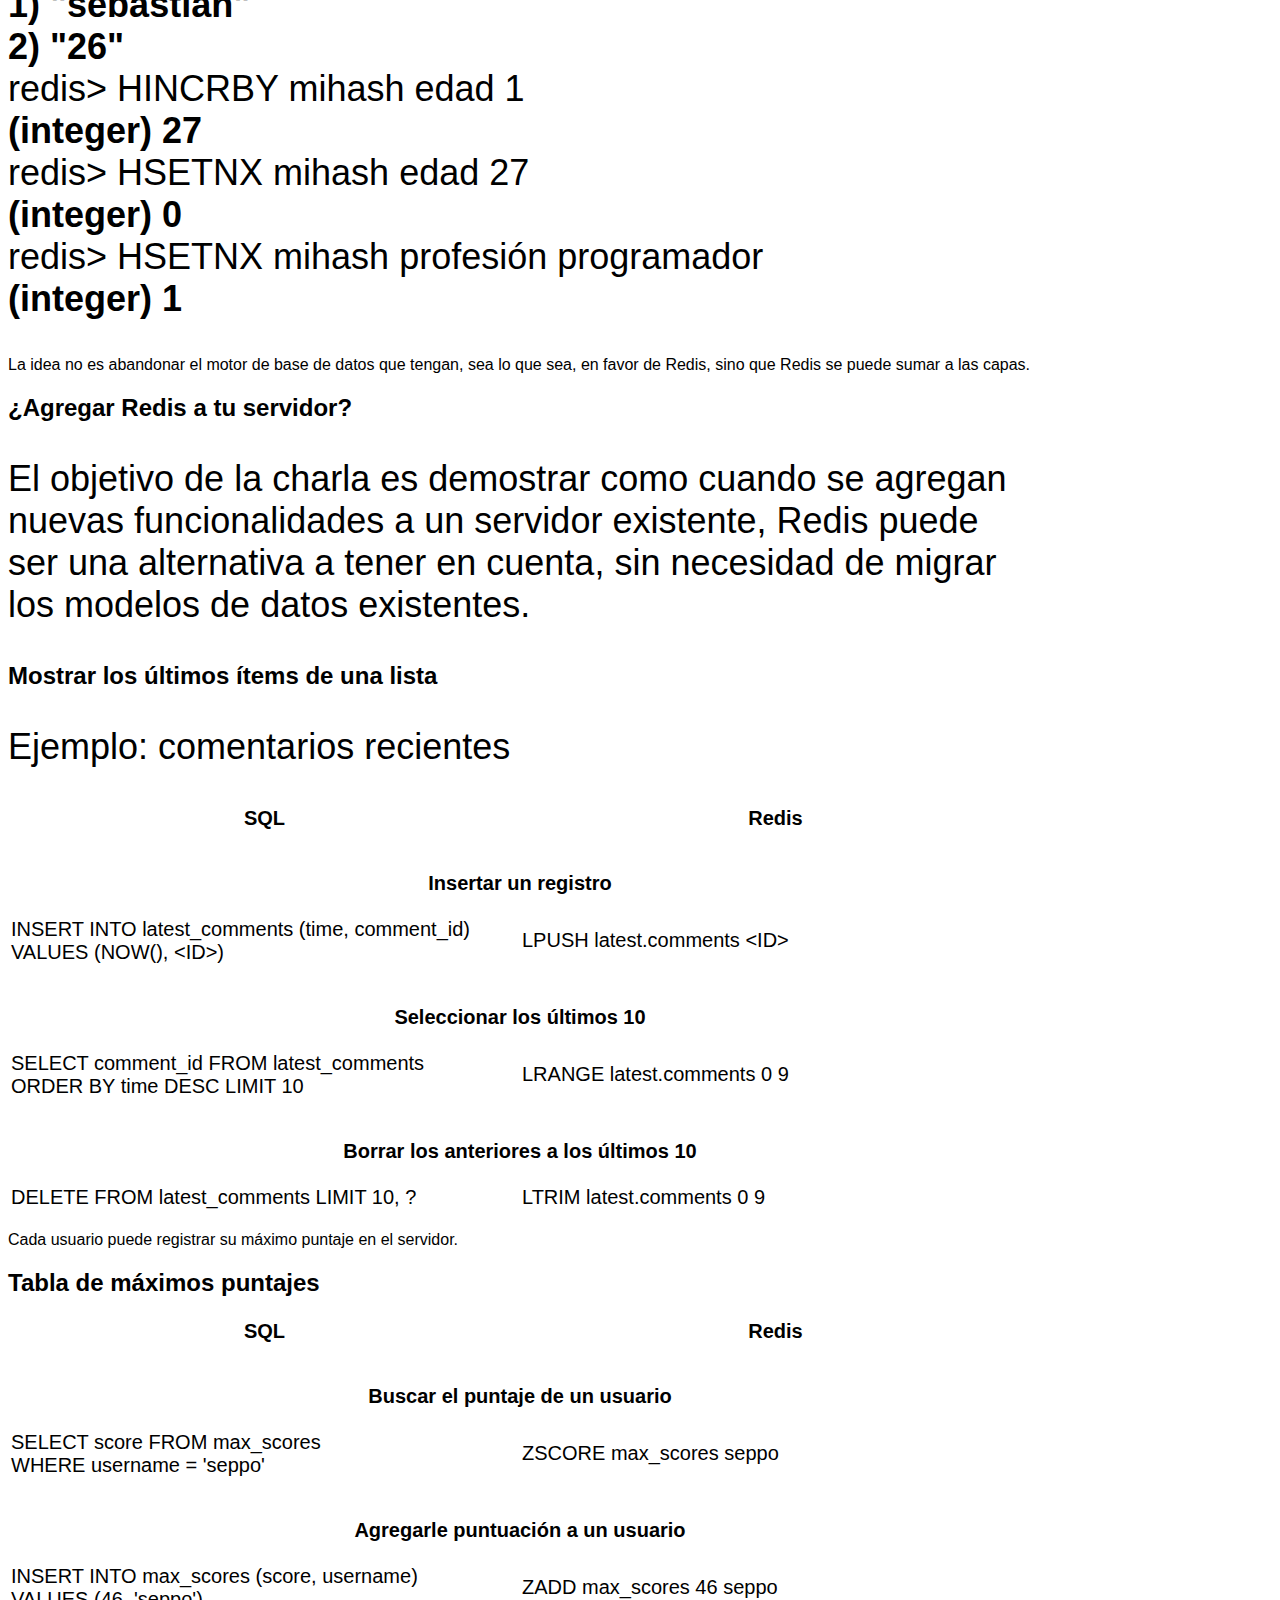
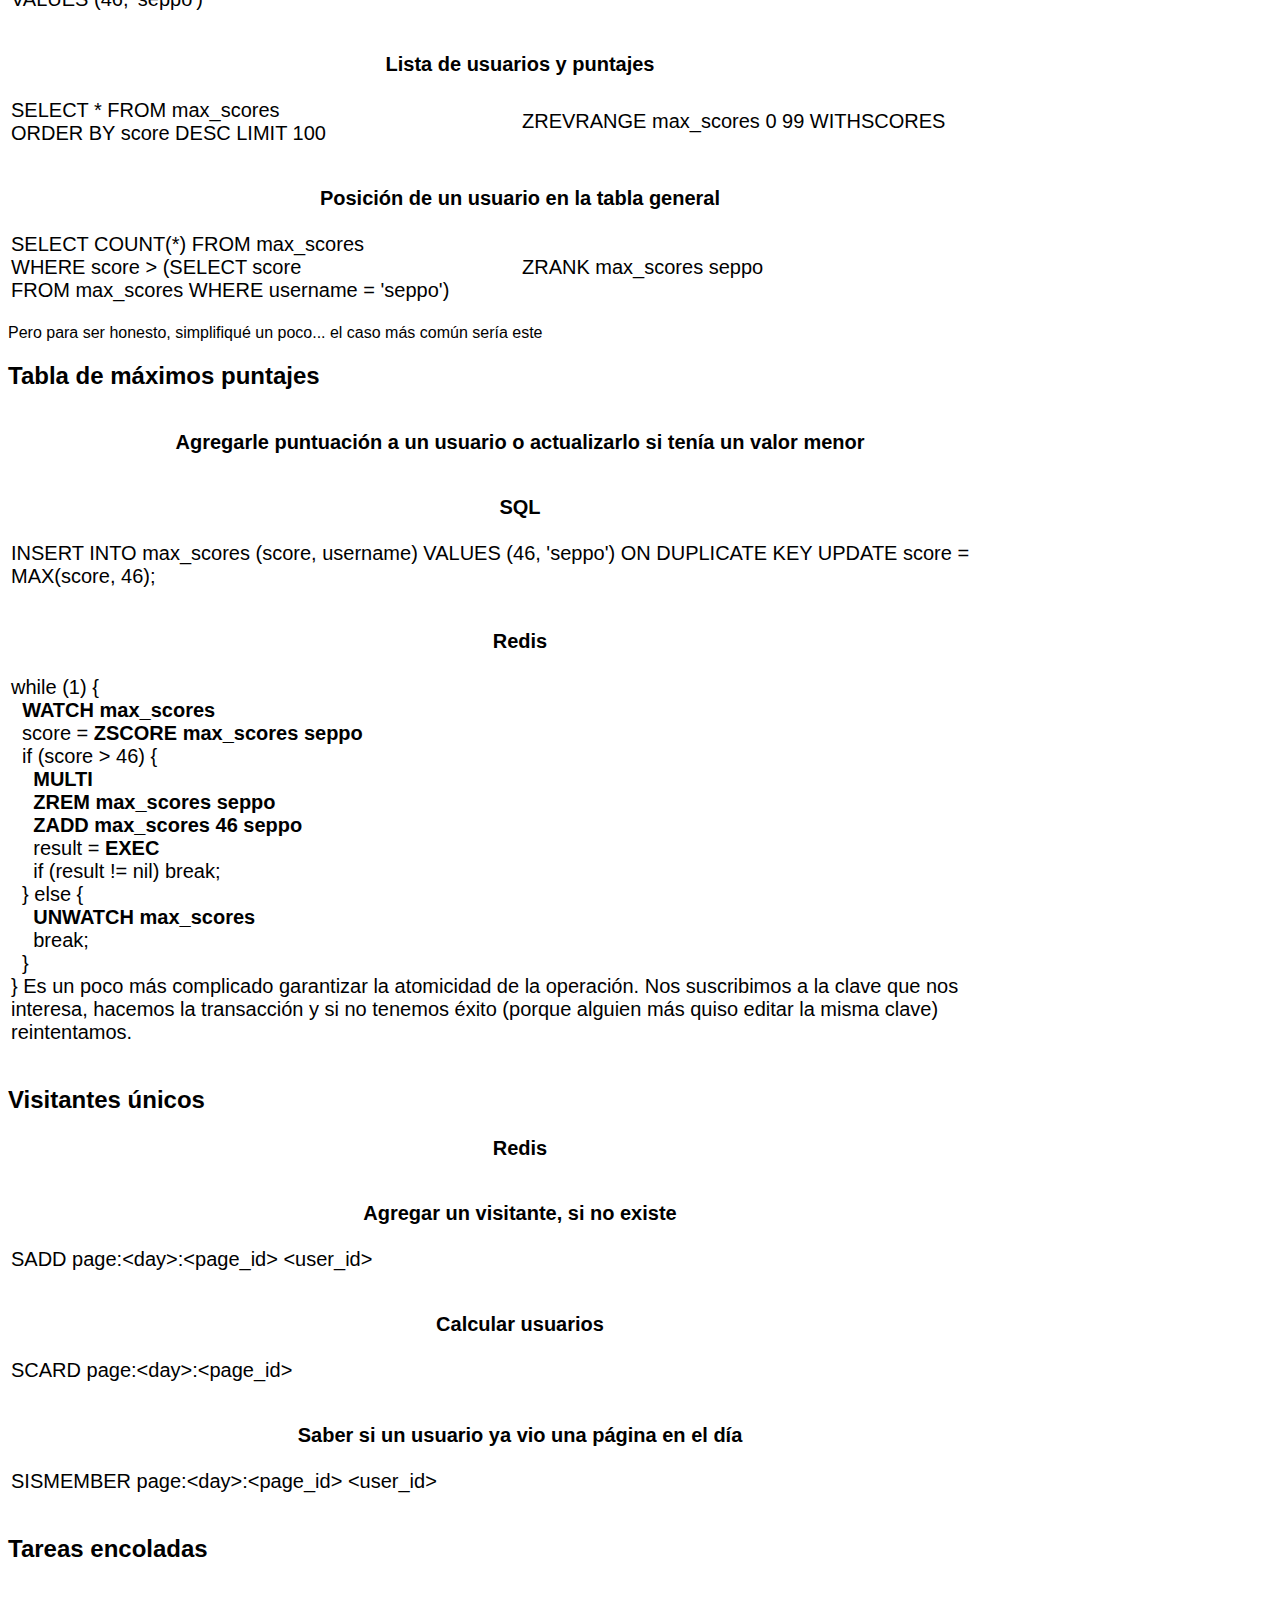
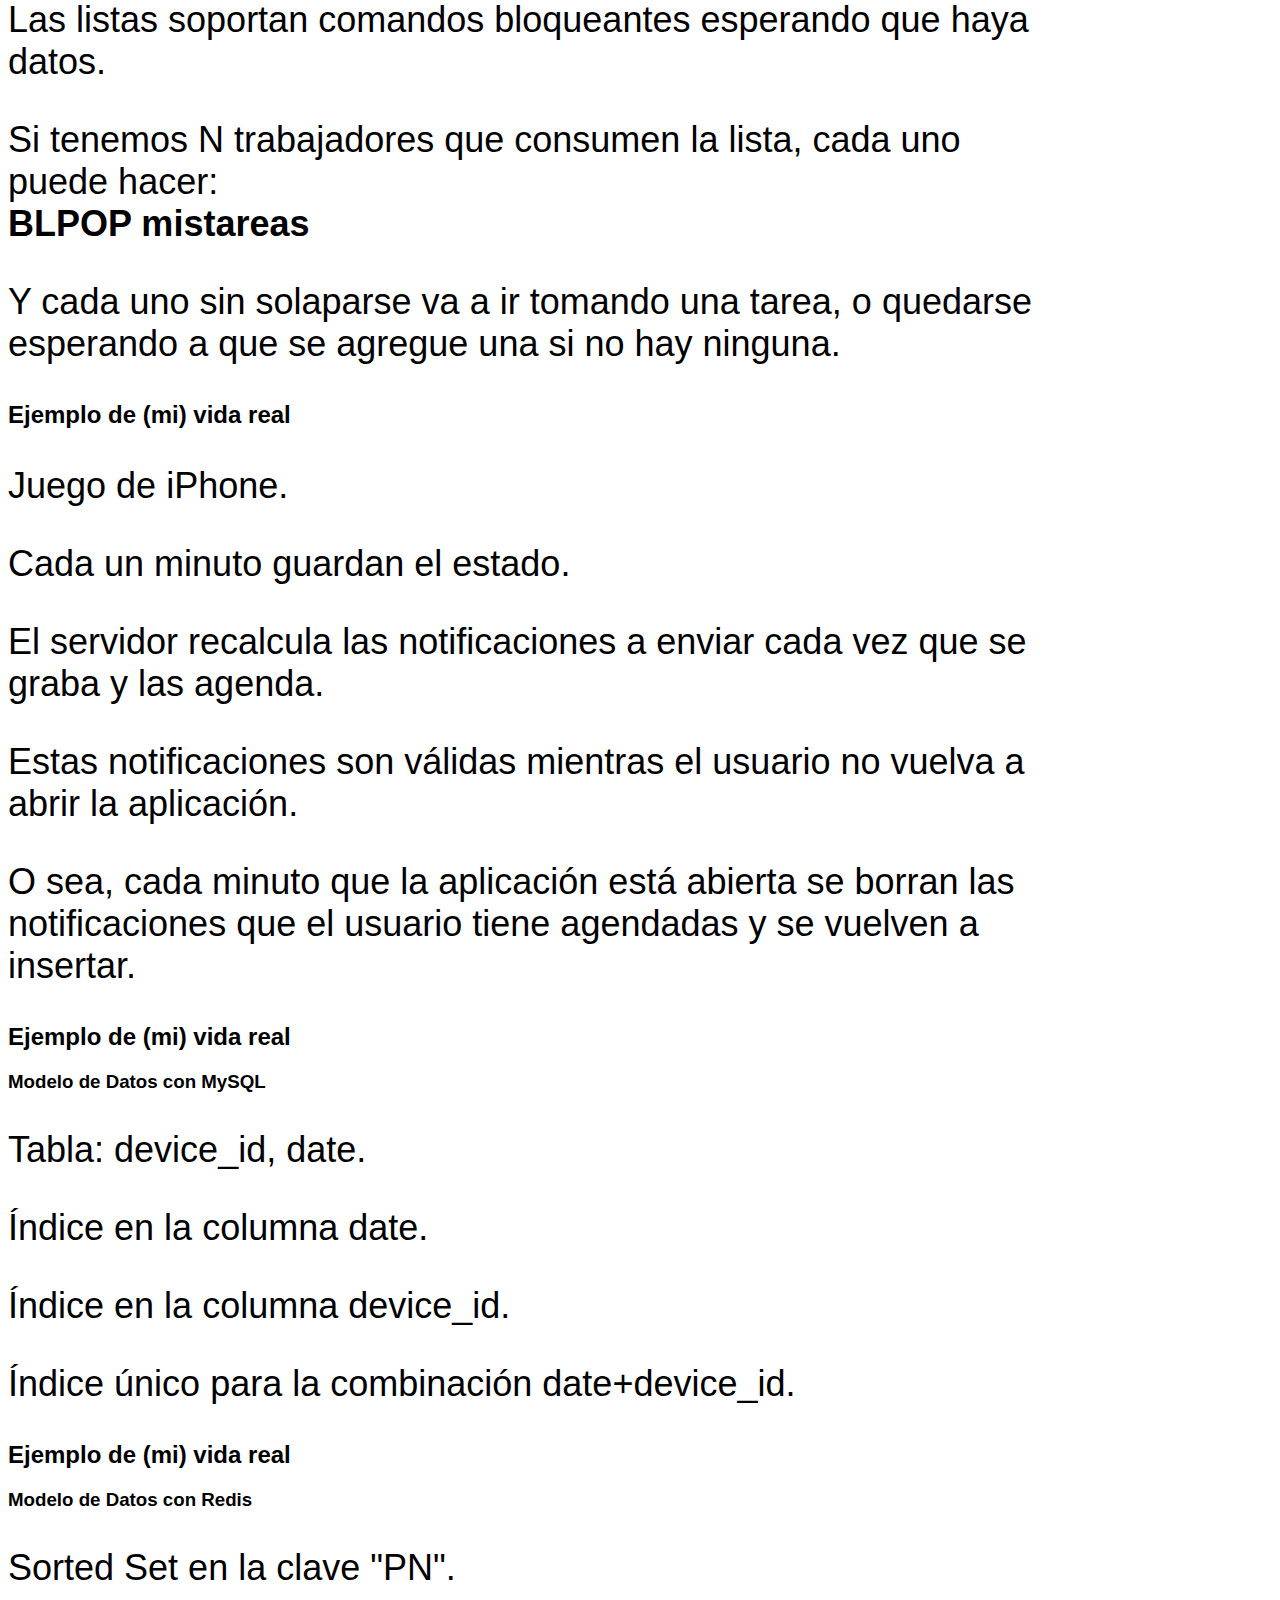
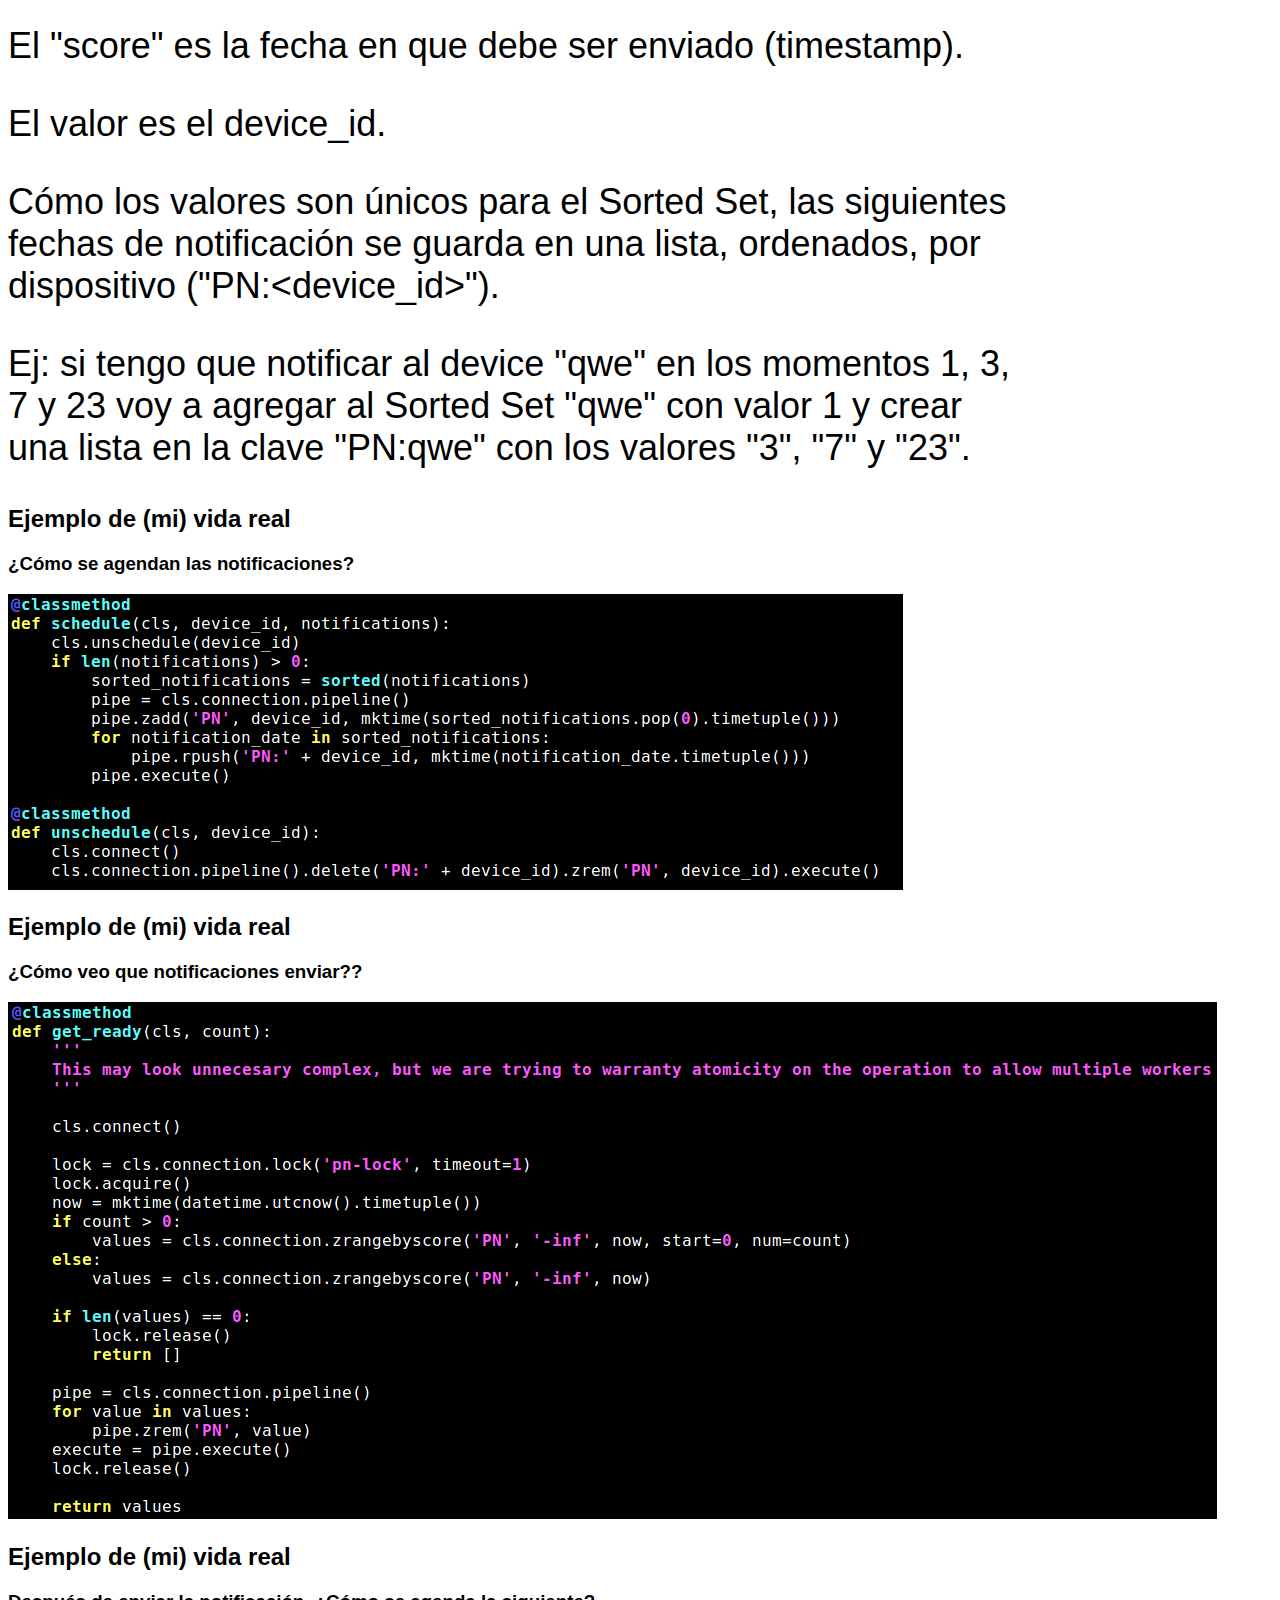
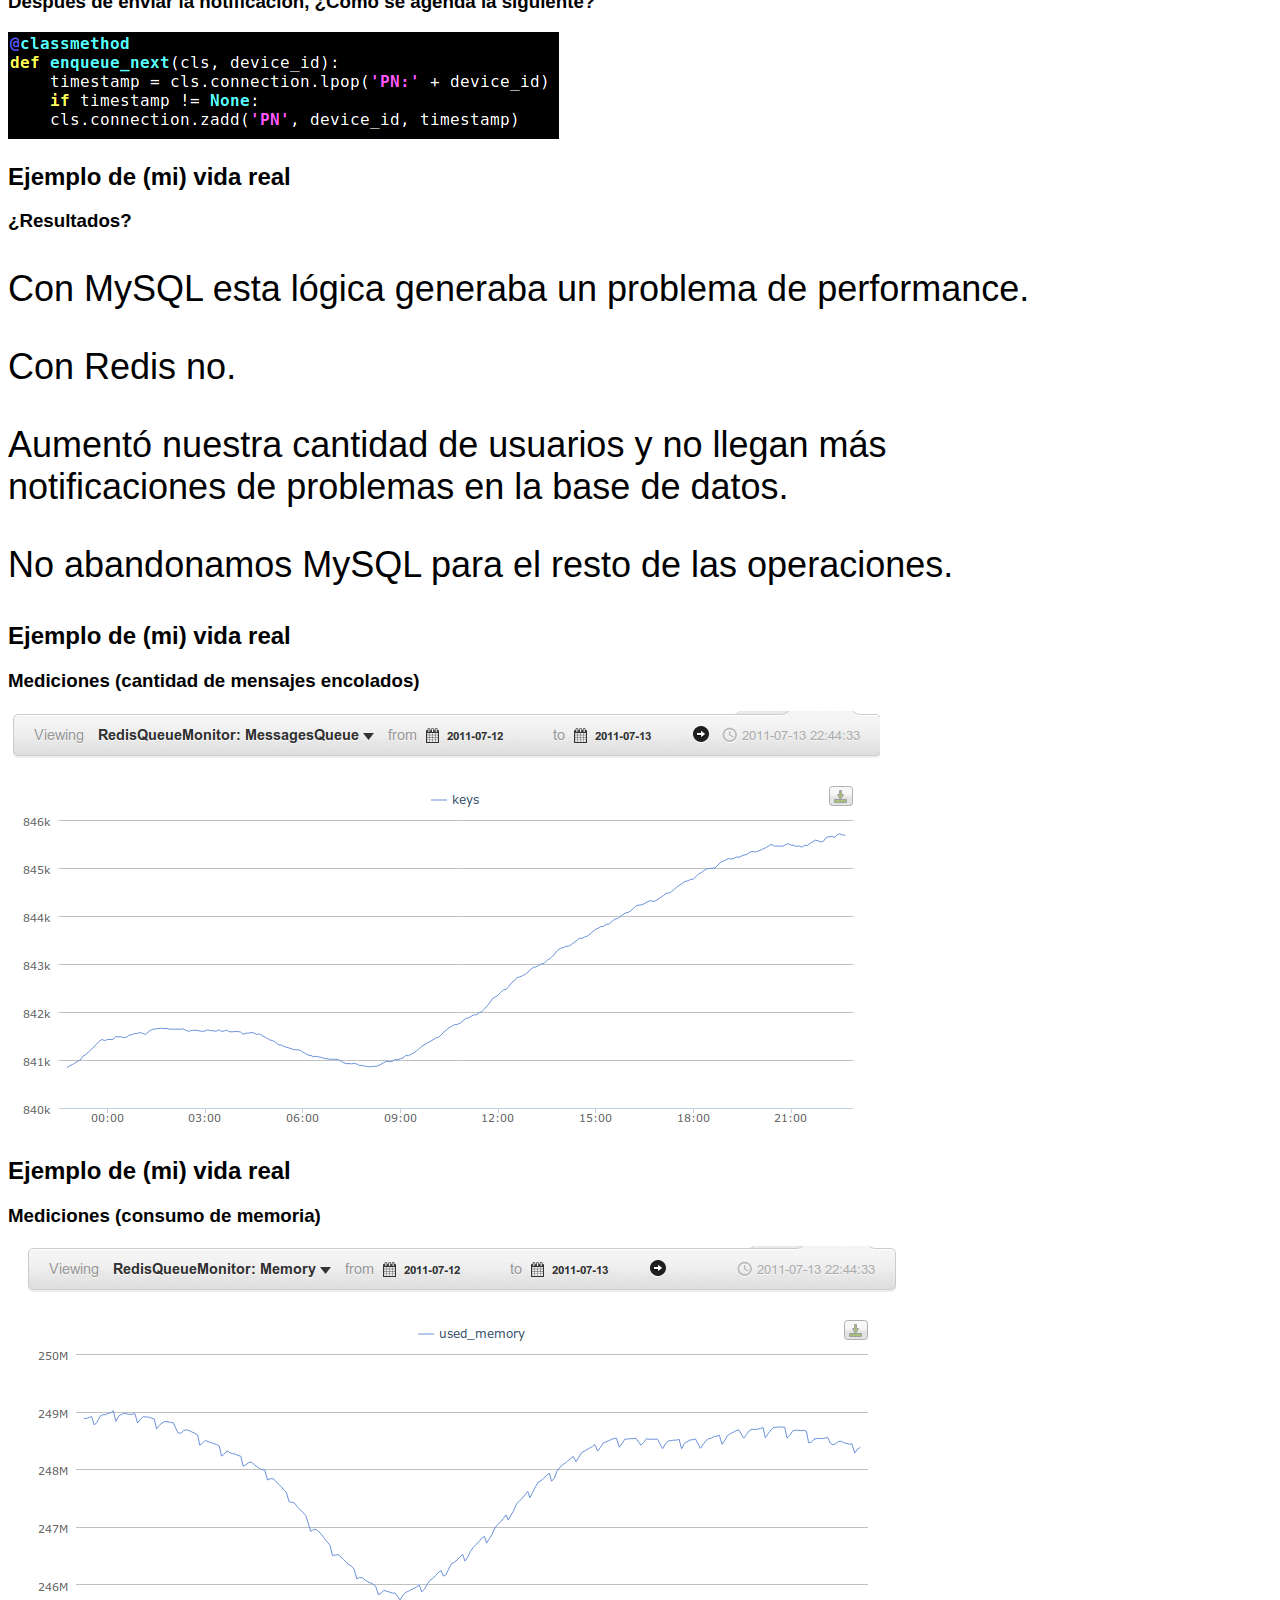
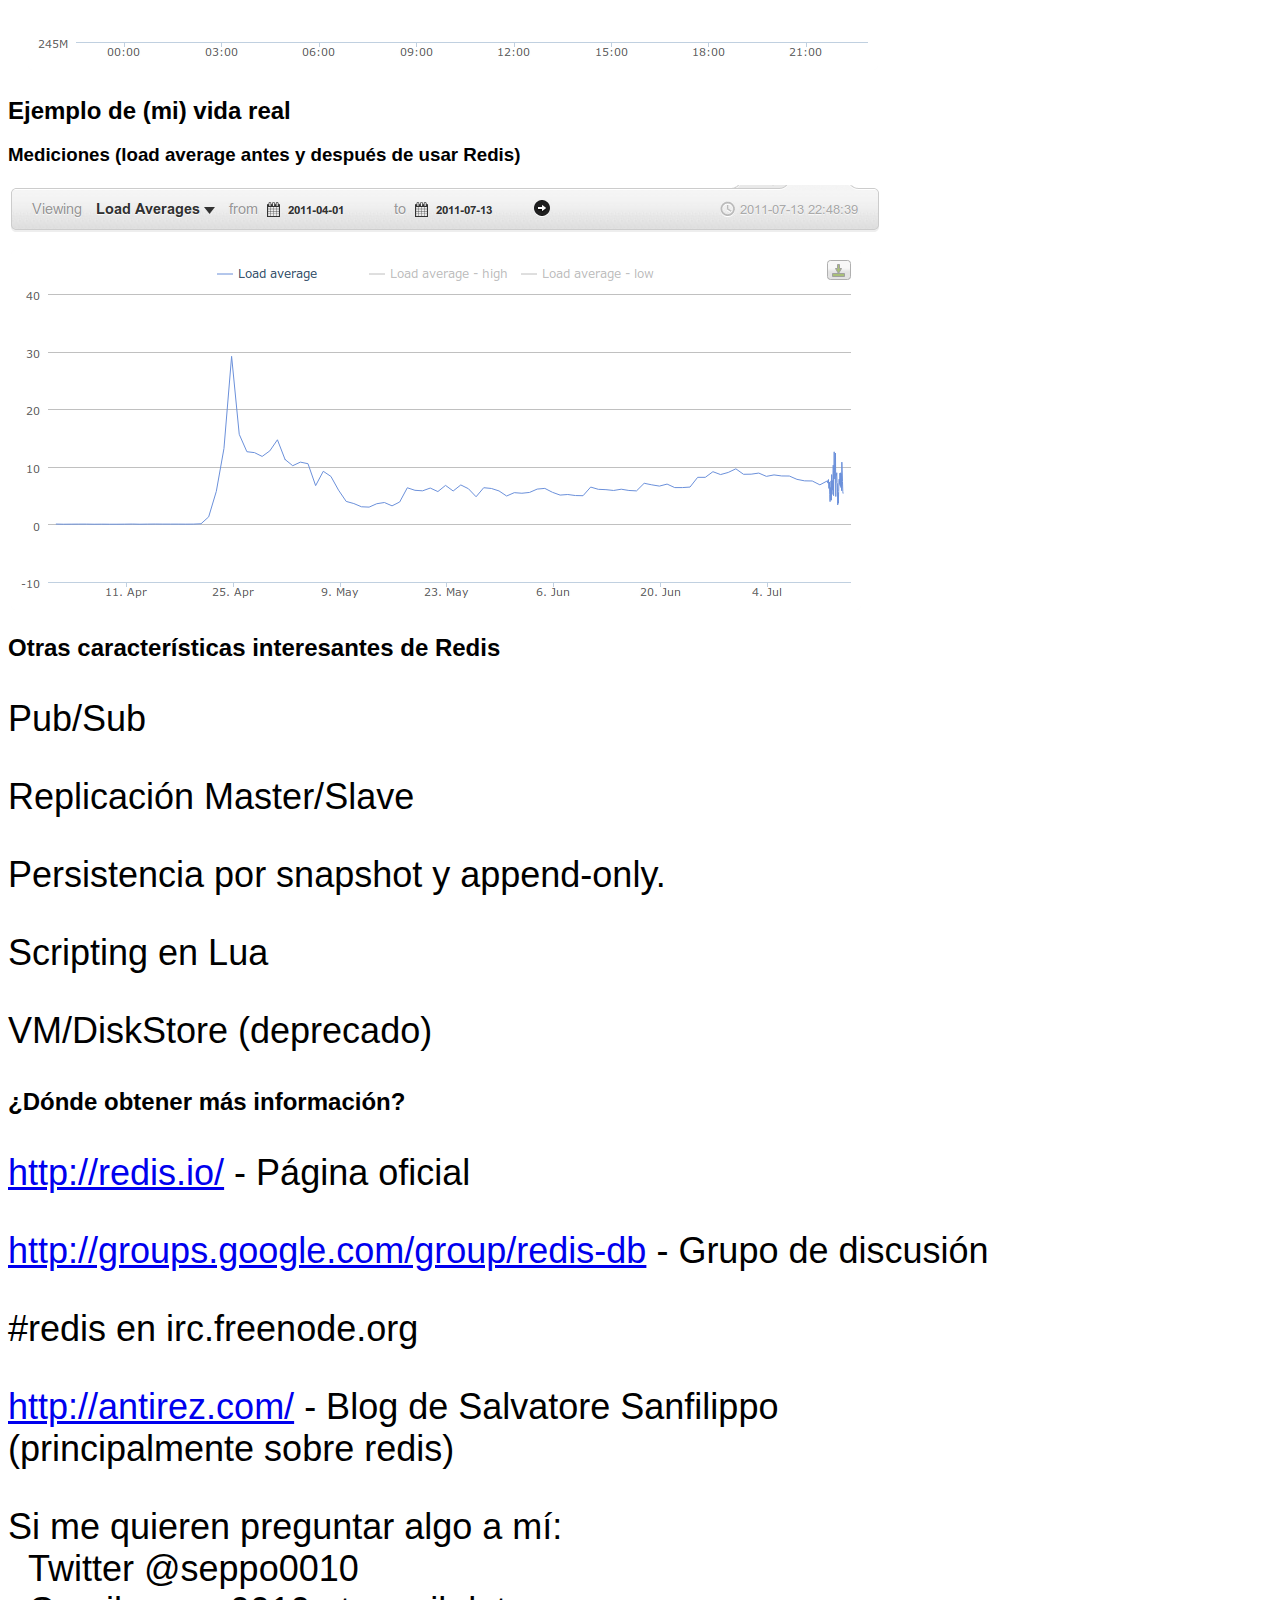
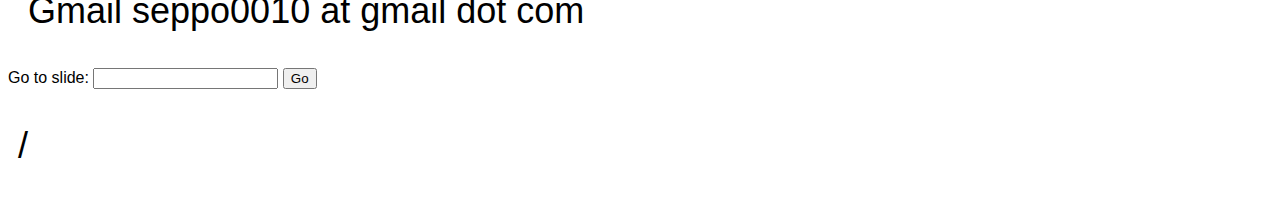
==== commit c18cddf1: "Fix HTML" ====
--- a/redis/index.html
+++ b/redis/index.html
@@ -1,7 +1,7 @@
 <!DOCTYPE html>
 <html>
 <head>
-	<meta charset="utf-8">
+	<meta http-equiv="Content-Type" content="text/html; charset=UTF-8" />
 	<title>Beneficiarte de agregar Redis a tu servidor</title>
 	<meta name="viewport" content="width=1024, user-scalable=no">
 	<link rel="stylesheet" href="deck.js/core/deck.core.css" type="text/css">
@@ -11,7 +11,7 @@
 	<link rel="stylesheet" href="deck.js/extensions/status/deck.status.css" type="text/css">
 	<link rel="stylesheet" href="../deck-remote/deck.remote.css" type="text/css">
 	<link rel="stylesheet" href="./seppo.css" type="text/css">
-	<script src="deck.js/modernizr.custom.js"></script>
+	<script src="deck.js/modernizr.custom.js" type="text/javascript"></script>
 </head>
 <body class="deck-container" style="width:1024px;">
 
@@ -23,7 +23,7 @@
 </div>
 <div class="slide">
 	<h2>Un poco de m&iacute;</h2>
-	<img id="gatos" src="gatos.jpg" class="slide" />
+	<img id="gatos" src="gatos.jpg" alt="" />
 	<p>Tengo dos gatos</p>
 	<p>Soy malo haciendo presentaciones</p>
 	<p>Trabajo haciendo aplicaciones para iOS desde 2008, en general con un backend web en PHP o Django.</p>
@@ -43,36 +43,36 @@
 <div class="slide">
 	<span class="hidden-notes">Cadena de bytes. Binary safe. Encoding safe.</span>
 	<h2>Strings</h2>
-	<p>redis&gt; <span class="slide">SET miclave mivalor</span><br />
-	<span class="slide"><span class="server-reply">OK</span><br />
-	redis&gt; </span><span class="slide" />APPEND miclave " de prueba"</span><br />
-	<span class="slide"><span class="server-reply">(integer) 17</span><br />
-	redis&gt; </span><span class="slide" />GET miclave</span><br />
-	<span class="slide"><span class="server-reply">"mivalor de prueba"</span><br />
-	redis&gt; </span><span class="slide" />SUBSTR miclave 10 -1<span class="hidden-notes">Los valores negativos empiezan a contar desde el final.</span></span><br />
-	<span class="slide"><span class="server-reply">" prueba"</span><br />
-	redis&gt; </span><span class="slide" />SET int 1</span><br />
-	<span class="slide"><span class="server-reply">OK</span><br />
-	redis&gt; </span><span class="slide" />INCR int</span><br />
-	<span class="slide"><span class="server-reply">(integer) 2</span><br />
-	redis&gt; </span><span class="slide" />INCRBY int 5</span><br />
-	<span class="slide"><span class="server-reply">(integer) 7</span></span>
+	<p>redis&gt; <span>SET miclave mivalor</span><br />
+	<span><span class="server-reply">OK</span><br />
+	redis&gt; </span><span>APPEND miclave " de prueba"</span><br />
+	<span><span class="server-reply">(integer) 17</span><br />
+	redis&gt; </span><span>GET miclave</span><br />
+	<span><span class="server-reply">"mivalor de prueba"</span><br />
+	redis&gt; </span><span>SUBSTR miclave 10 -1<span class="hidden-notes">Los valores negativos empiezan a contar desde el final.</span></span><br />
+	<span><span class="server-reply">" prueba"</span><br />
+	redis&gt; </span><span>SET int 1</span><br />
+	<span><span class="server-reply">OK</span><br />
+	redis&gt; </span><span>INCR int</span><br />
+	<span><span class="server-reply">(integer) 2</span><br />
+	redis&gt; </span><span>INCRBY int 5</span><br />
+	<span><span class="server-reply">(integer) 7</span></span>
 </div>
 <div class="slide">
 	<span class="hidden-notes">Lista de strings ordenada por inserción (FIFO/LIFO).</span>
 	<h2>Lists</h2>
-	<p>redis&gt; <span class="slide">RPUSH milista A<span class="hidden-notes">Insertando por la derecha.</span></span><br />
-	<span class="slide"><span class="server-reply">(integer) 1</span><br />
-	redis&gt; </span><span class="slide" />RPUSH milista B</span><br />
-	<span class="slide"><span class="server-reply">(integer) 2</span><br />
-	redis&gt; </span><span class="slide" />RPUSH milista C</span><br />
-	<span class="slide"><span class="server-reply">(integer) 3</span><br />
-	redis&gt; </span><span class="slide" />LPOP milista<span class="hidden-notes">Leyendo y borrando por la izquierda (FIFO).</span></span><br />
-	<span class="slide"><span class="server-reply">"A"</span><br />
-	redis&gt; </span><span class="slide" />LLEN milista</span><br />
-	<span class="slide"><span class="server-reply">(integer) 2</span><br />
-	redis&gt; </span><span class="slide" />LRANGE milista 0 -1</span><br />
-	<span class="slide"><span class="server-reply">
+	<p>redis&gt; <span>RPUSH milista A<span class="hidden-notes">Insertando por la derecha.</span></span><br />
+	<span><span class="server-reply">(integer) 1</span><br />
+	redis&gt; </span><span>RPUSH milista B</span><br />
+	<span><span class="server-reply">(integer) 2</span><br />
+	redis&gt; </span><span>RPUSH milista C</span><br />
+	<span><span class="server-reply">(integer) 3</span><br />
+	redis&gt; </span><span>LPOP milista<span class="hidden-notes">Leyendo y borrando por la izquierda (FIFO).</span></span><br />
+	<span><span class="server-reply">"A"</span><br />
+	redis&gt; </span><span>LLEN milista</span><br />
+	<span><span class="server-reply">(integer) 2</span><br />
+	redis&gt; </span><span>LRANGE milista 0 -1</span><br />
+	<span><span class="server-reply">
 	1) "B"<br />
 	2) "C"
 	</span></span>
@@ -80,62 +80,62 @@
 <div class="slide">
 	<span class="hidden-notes">Conjunto de strings desordenado.</span>
 	<h2>Sets</h2>
-	<p>redis&gt; <span class="slide">SADD letras A</span><br />
-	<span class="slide"><span class="server-reply">(integer) 1</span><br />
-	redis&gt; </span><span class="slide" />SADD letras A</span><br />
-	<span class="slide"><span class="server-reply">(integer) 0</span><br />
-	redis&gt; </span><span class="slide" />SADD letras B</span><br />
-	<span class="slide"><span class="server-reply">(integer) 2</span><br />
-	redis&gt; </span><span class="slide" />SADD letras C</span><br />
-	<span class="slide"><span class="server-reply">(integer) 3</span><br />
-	redis&gt; </span><span class="slide" />SCARD letras<span class="hidden-notes">Saber la cardinalidad.</span></span><br />
-	<span class="slide"><span class="server-reply">(integer) 3</span><br />
-	redis&gt; </span><span class="slide" />SADD vocales A E I O U</span><br />
-	<span class="slide"><span class="server-reply">(integer) 5</span><br />
-	redis&gt; </span><span class="slide" />SINTER letras vocales</span><br />
-	<span class="slide"><span class="server-reply">
+	<p>redis&gt; <span>SADD letras A</span><br />
+	<span><span class="server-reply">(integer) 1</span><br />
+	redis&gt; </span><span>SADD letras A</span><br />
+	<span><span class="server-reply">(integer) 0</span><br />
+	redis&gt; </span><span>SADD letras B</span><br />
+	<span><span class="server-reply">(integer) 2</span><br />
+	redis&gt; </span><span>SADD letras C</span><br />
+	<span><span class="server-reply">(integer) 3</span><br />
+	redis&gt; </span><span>SCARD letras<span class="hidden-notes">Saber la cardinalidad.</span></span><br />
+	<span><span class="server-reply">(integer) 3</span><br />
+	redis&gt; </span><span>SADD vocales A E I O U</span><br />
+	<span><span class="server-reply">(integer) 5</span><br />
+	redis&gt; </span><span>SINTER letras vocales</span><br />
+	<span><span class="server-reply">
 	1) "A"
 	</span></span>
 </div>
 <div class="slide">
 	<span class="hidden-notes">Conjunto de strings ordenado. Cada string tiene un único valor numérico.</span>
 	<h2>Sorted Sets</h2>
-	<p>redis&gt; <span class="slide">ZADD misortedset 10 j</span><br />
-	<span class="slide"><span class="server-reply">(integer) 1</span><br />
-	redis&gt; </span><span class="slide" />ZADD misortedset 26 z</span><br />
-	<span class="slide"><span class="server-reply">(integer) 1</span><br />
-	redis&gt; </span><span class="slide" />ZADD misortedset 1 a</span><br />
-	<span class="slide"><span class="server-reply">(integer) 1</span><br />
-	redis&gt; </span><span class="slide" />ZRANGE misortedset 0 1<span class="hidden-notes">Consulta por posición.</span></span><br />
-	<span class="slide"><span class="server-reply">
+	<p>redis&gt; <span>ZADD misortedset 10 j</span><br />
+	<span><span class="server-reply">(integer) 1</span><br />
+	redis&gt; </span><span>ZADD misortedset 26 z</span><br />
+	<span><span class="server-reply">(integer) 1</span><br />
+	redis&gt; </span><span>ZADD misortedset 1 a</span><br />
+	<span><span class="server-reply">(integer) 1</span><br />
+	redis&gt; </span><span>ZRANGE misortedset 0 1<span class="hidden-notes">Consulta por posición.</span></span><br />
+	<span><span class="server-reply">
 	1) "a"<br />
 	2) "j"
 	</span><br />
-	redis&gt; </span><span class="slide" />ZRANGEBYSCORE misortedset 0 1<span class="hidden-notes">Consulta por valor.</span></span><br />
-	<span class="slide"><span class="server-reply">1) "a"</span><br />
-	redis&gt; </span><span class="slide" />ZSCORE misortedset j</span><br />
-	<span class="slide"><span class="server-reply">(integer) 10</span><br />
-	redis&gt; </span><span class="slide" />ZCOUNT misortedset 1 10</span><br />
-	<span class="slide"><span class="server-reply">(integer) 2</span></span>
+	redis&gt; </span><span>ZRANGEBYSCORE misortedset 0 1<span class="hidden-notes">Consulta por valor.</span></span><br />
+	<span><span class="server-reply">1) "a"</span><br />
+	redis&gt; </span><span>ZSCORE misortedset j</span><br />
+	<span><span class="server-reply">(integer) 10</span><br />
+	redis&gt; </span><span>ZCOUNT misortedset 1 10</span><br />
+	<span><span class="server-reply">(integer) 2</span></span>
 </div>
 <div class="slide">
 	<span class="hidden-notes">Mapa de string clave a string valor.</span>
 	<h2>Hash</h2>
-	<p>redis&gt; <span class="slide">HMSET mihash nombre sebastian edad 26</span><br />
-	<span class="slide"><span class="server-reply">OK</span><br />
-	redis&gt; </span><span class="slide" />HGET mihash nombre</span><br />
-	<span class="slide"><span class="server-reply">"sebastian"</span><br />
-	redis&gt; </span><span class="slide" />HVALS mihash</span><br />
-	<span class="slide"><span class="server-reply">
+	<p>redis&gt; <span>HMSET mihash nombre sebastian edad 26</span><br />
+	<span><span class="server-reply">OK</span><br />
+	redis&gt; </span><span>HGET mihash nombre</span><br />
+	<span><span class="server-reply">"sebastian"</span><br />
+	redis&gt; </span><span>HVALS mihash</span><br />
+	<span><span class="server-reply">
 	1) "sebastian"<br />
 	2) "26"
 	</span><br />
-	redis&gt; </span><span class="slide" />HINCRBY mihash edad 1</span><br />
-	<span class="slide"><span class="server-reply">(integer) 27</span><br />
-	redis&gt; </span><span class="slide" />HSETNX mihash edad 27</span><br />
-	<span class="slide"><span class="server-reply">(integer) 0</span><br />
-	redis&gt; </span><span class="slide" />HSETNX mihash profesi&oacute;n programador</span><br />
-	<span class="slide"><span class="server-reply">(integer) 1</span></span>
+	redis&gt; </span><span>HINCRBY mihash edad 1</span><br />
+	<span><span class="server-reply">(integer) 27</span><br />
+	redis&gt; </span><span>HSETNX mihash edad 27</span><br />
+	<span><span class="server-reply">(integer) 0</span><br />
+	redis&gt; </span><span>HSETNX mihash profesi&oacute;n programador</span><br />
+	<span><span class="server-reply">(integer) 1</span></span>
 </div>
 <div class="slide">
 	<span class="hidden-notes">La idea no es abandonar el motor de base de datos que tengan, sea lo que sea, en favor de Redis, sino que Redis se puede sumar a las capas.</span>
@@ -237,8 +237,8 @@
 			while (1) {<br />
 			&nbsp;&nbsp;<span class="redis">WATCH max_scores</span><br />
 			&nbsp;&nbsp;score  = <span class="redis">ZSCORE max_scores seppo</span><br />
-			&nbsp;&nbsp;if (score > 46) {<br />
-			&nbsp;&nbsp;&nbsp;&nbsp;<span class="redis">MULTI<br />
+			&nbsp;&nbsp;if (score &gt; 46) {<br />
+			&nbsp;&nbsp;&nbsp;&nbsp;<span class="redis">MULTI</span><br />
 			&nbsp;&nbsp;&nbsp;&nbsp;<span class="redis">ZREM max_scores seppo</span><br />
 			&nbsp;&nbsp;&nbsp;&nbsp;<span class="redis">ZADD max_scores 46 seppo</span><br />
 			&nbsp;&nbsp;&nbsp;&nbsp;result = <span class="redis">EXEC</span><br />
@@ -312,23 +312,23 @@
 	<p>Sorted Set en la clave "PN".</p>
 	<p>El "score" es la fecha en que debe ser enviado (timestamp).</p>
 	<p>El valor es el device_id.</p>
-	<p>C&oacute;mo los valores son únicos para el Sorted Set, las siguientes fechas de notificaci&oacute;n se guarda en una lista, ordenados, por dispositivo ("PN:<device_id>").</p>
+	<p>C&oacute;mo los valores son únicos para el Sorted Set, las siguientes fechas de notificaci&oacute;n se guarda en una lista, ordenados, por dispositivo ("PN:&lt;device_id&gt;").</p>
 	<p>Ej: si tengo que notificar al device "qwe" en los momentos 1, 3, 7 y 23 voy a agregar al Sorted Set "qwe" con valor 1 y crear una lista en la clave "PN:qwe" con los valores "3", "7" y "23".</p>
 </div>
 <div class="slide">
 	<h2>Ejemplo de (mi) vida real</h2>
 	<h3>&iquest;C&oacute;mo se agendan las notificaciones?</h3>
-	<img src="code1.png" />
+	<img src="code1.png" alt="" />
 </div>
 <div class="slide">
 	<h2>Ejemplo de (mi) vida real</h2>
 	<h3>&iquest;C&oacute;mo veo que notificaciones enviar??</h3>
-	<img src="code2.png" />
+	<img src="code2.png" alt="" />
 </div>
 <div class="slide">
 	<h2>Ejemplo de (mi) vida real</h2>
 	<h3>Después de enviar la notificaci&oacute;n, ¿C&oacute;mo se agenda la siguiente?</h3>
-	<img src="code3.png" />
+	<img src="code3.png" alt="" />
 </div>
 <div class="slide">
 	<h2>Ejemplo de (mi) vida real</h2>
@@ -341,17 +341,17 @@
 <div class="slide">
 	<h2>Ejemplo de (mi) vida real</h2>
 	<h3>Mediciones (cantidad de mensajes encolados)</h3>
-	<img src="graph1.png" />
+	<img src="graph1.png" alt="" />
 </div>
 <div class="slide">
 	<h2>Ejemplo de (mi) vida real</h2>
 	<h3>Mediciones (consumo de memoria)</h3>
-	<img src="graph2.png" />
+	<img src="graph2.png" alt="" />
 </div>
 <div class="slide">
 	<h2>Ejemplo de (mi) vida real</h2>
 	<h3>Mediciones (load average antes y después de usar Redis)</h3>
-	<img src="graph3.png" />
+	<img src="graph3.png" alt="" />
 	<div style="background-color:red; position:absolute; left:441px; height:289px; top:265px; width:2px;"></div>
 </div>
 <div class="slide">
@@ -380,18 +380,17 @@
 </div>
 <form action="." method="get" class="goto-form">
 	<label for="goto-slide">Go to slide:</label>
-	<input type="number" name="slidenum" id="goto-slide">
+	<input type="text" name="slidenum" id="goto-slide">
 	<input type="submit" value="Go">
 </form>
-<p class="deck-status"><span class="deck-status-current"></span>/<span class="deck-status-total"></span></p>
-</div>
-<script src="jquery.js"></script>
-<script src="deck.js/core/deck.core.js"></script>
-<script src="deck.js/extensions/goto/deck.goto.js"></script>
-<script src="deck.js/extensions/status/deck.status.js"></script>
-<script src="../deck-remote/deck.remote.js"></script>
-<script src="../deck-remote/json2.js"></script>
-<script>
+<p class="deck-status"><span class="deck-status-current">&nbsp;</span>/<span class="deck-status-total">&nbsp;</span></p>
+<script type="text/javascript" src="jquery.js"></script>
+<script type="text/javascript" src="deck.js/core/deck.core.js"></script>
+<script type="text/javascript" src="deck.js/extensions/goto/deck.goto.js"></script>
+<script type="text/javascript" src="deck.js/extensions/status/deck.status.js"></script>
+<script type="text/javascript" src="../deck-remote/deck.remote.js"></script>
+<script type="text/javascript" src="../deck-remote/json2.js"></script>
+<script type="text/javascript">
 	$(function() {
 		$.deck('.slide');$.deck('remoteInit');
 	});
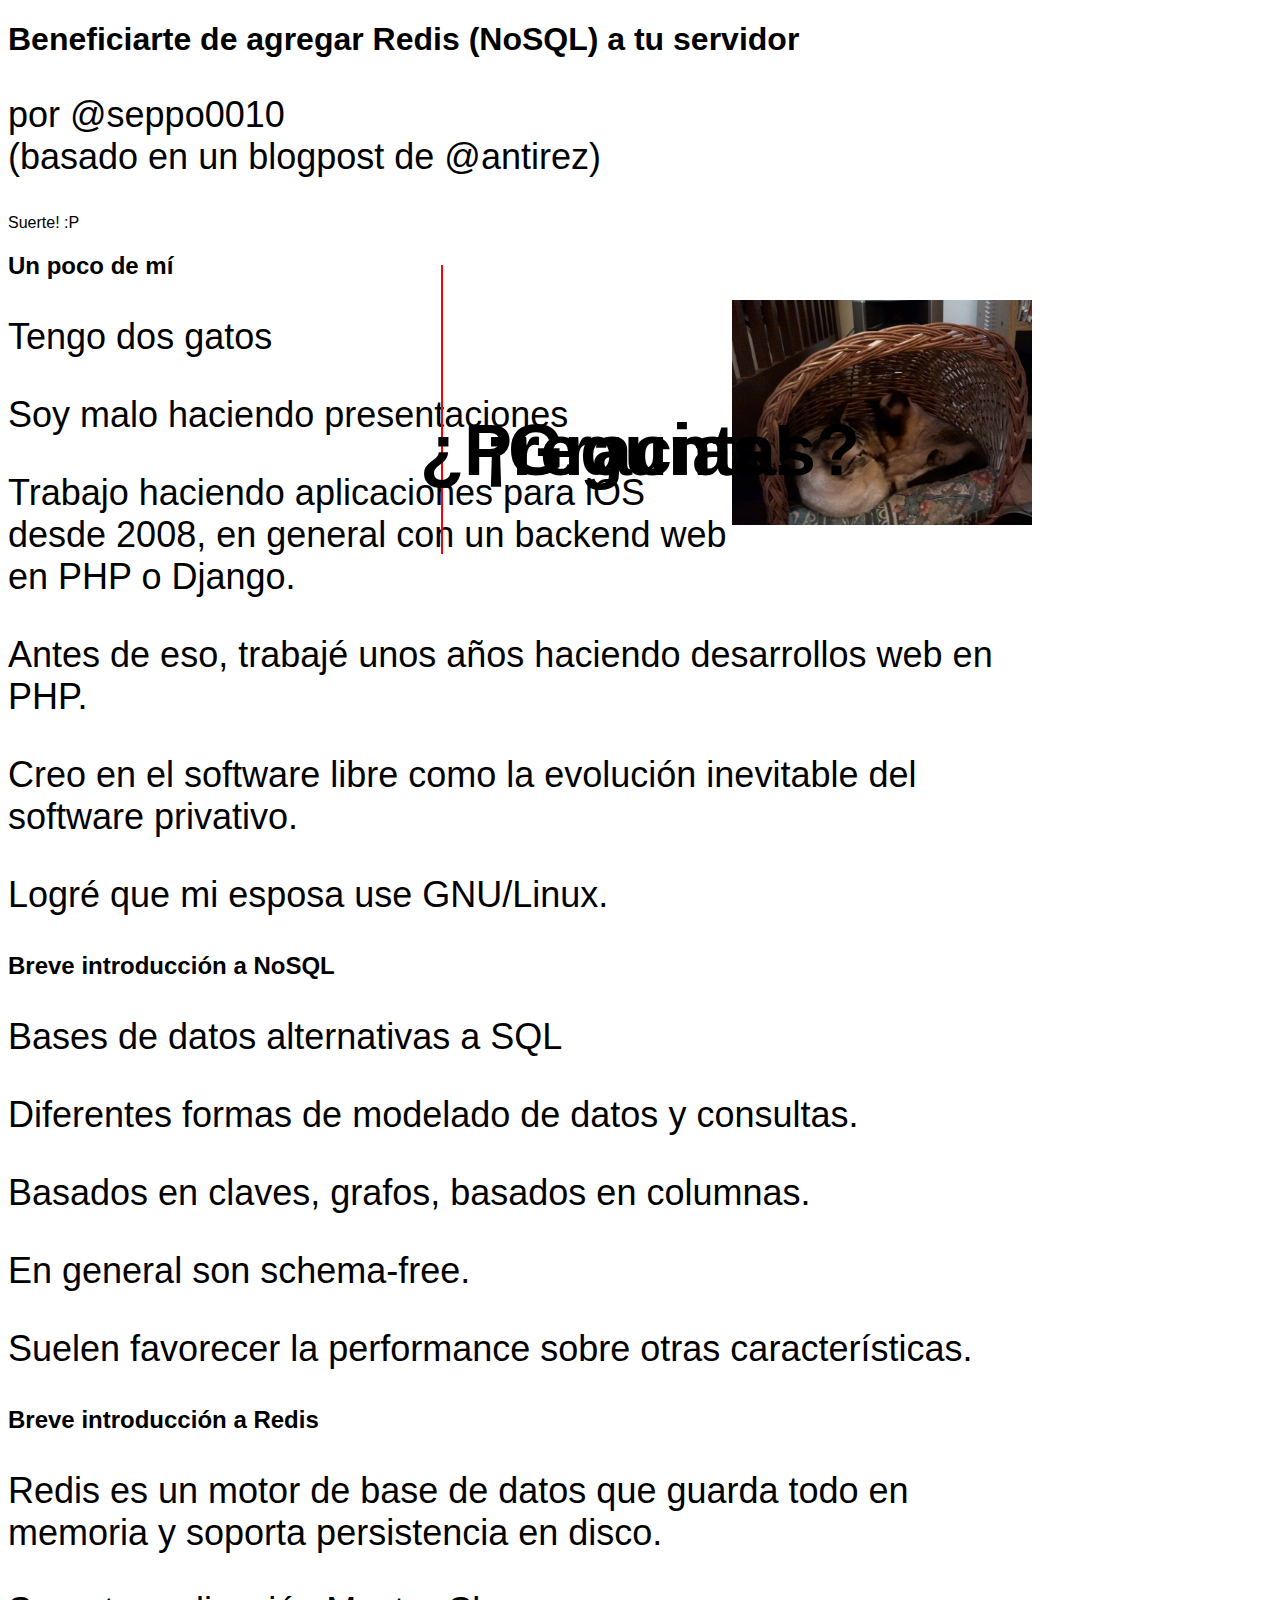
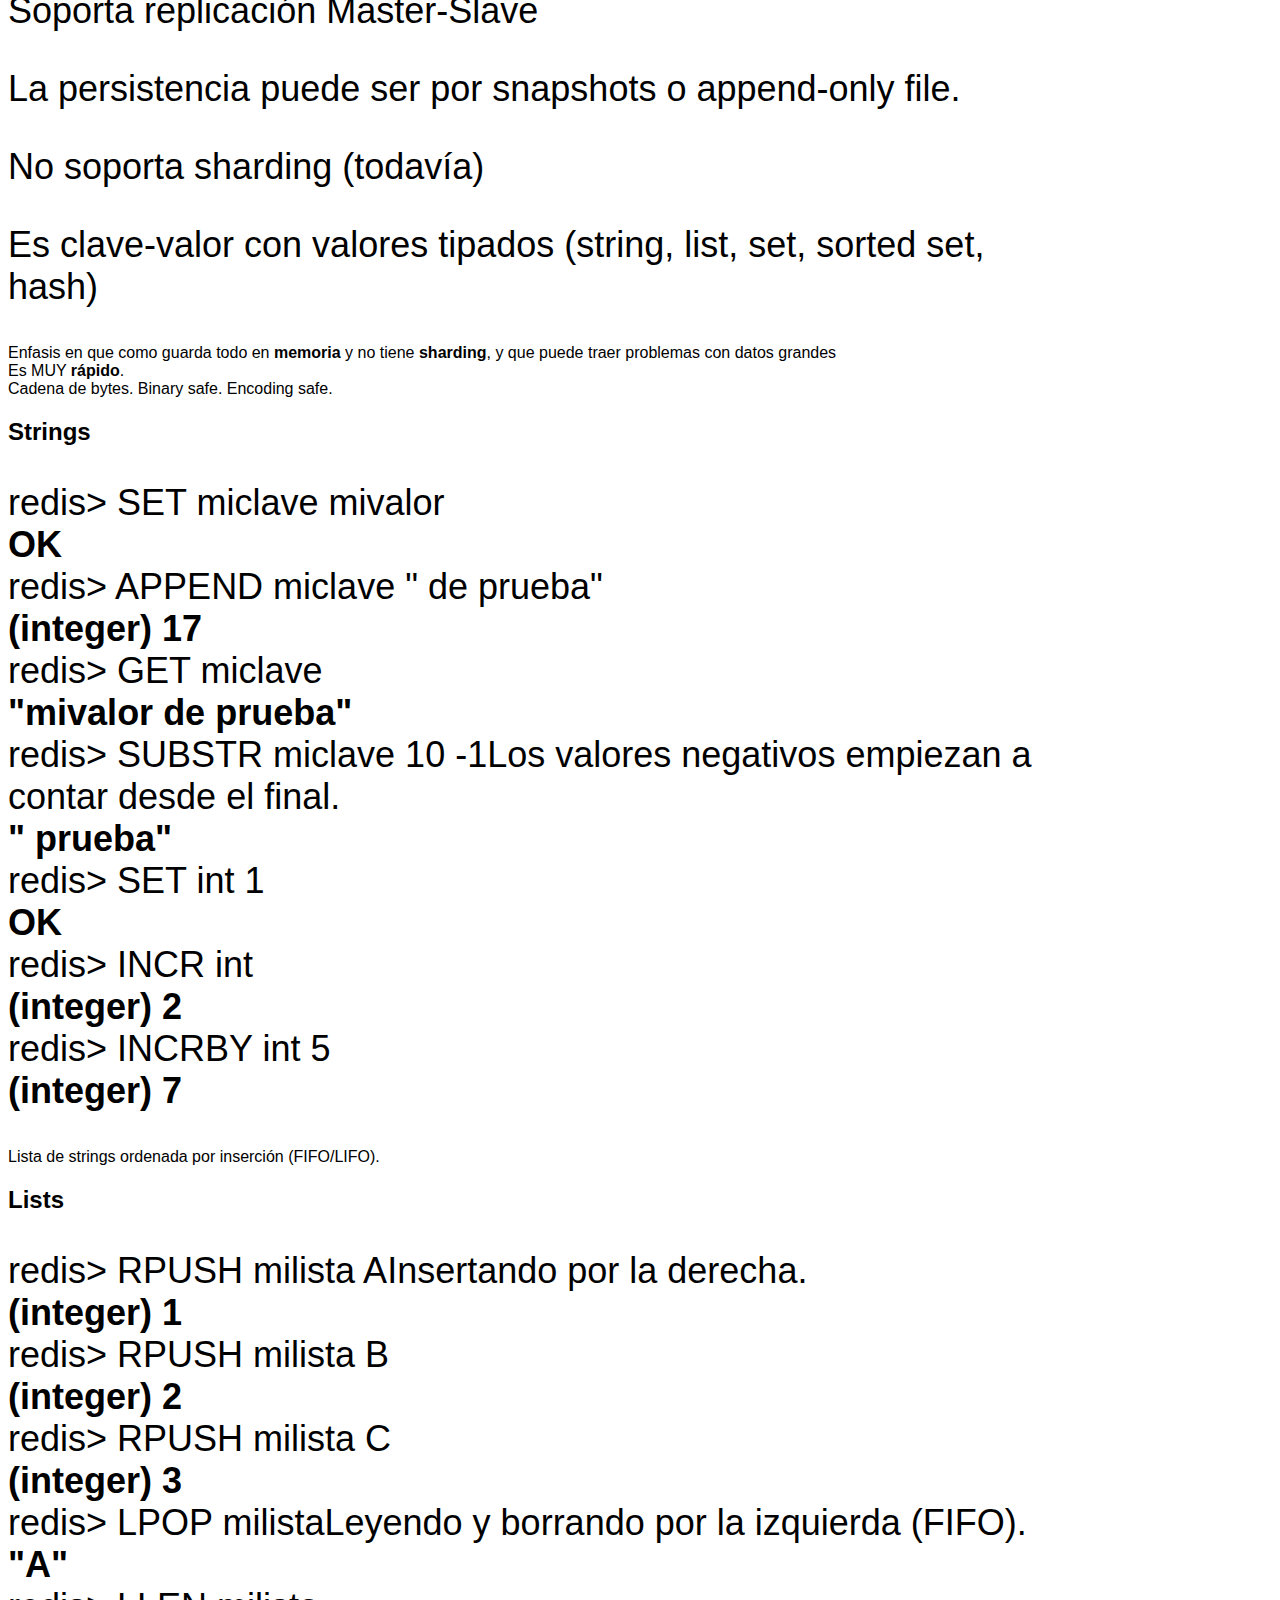
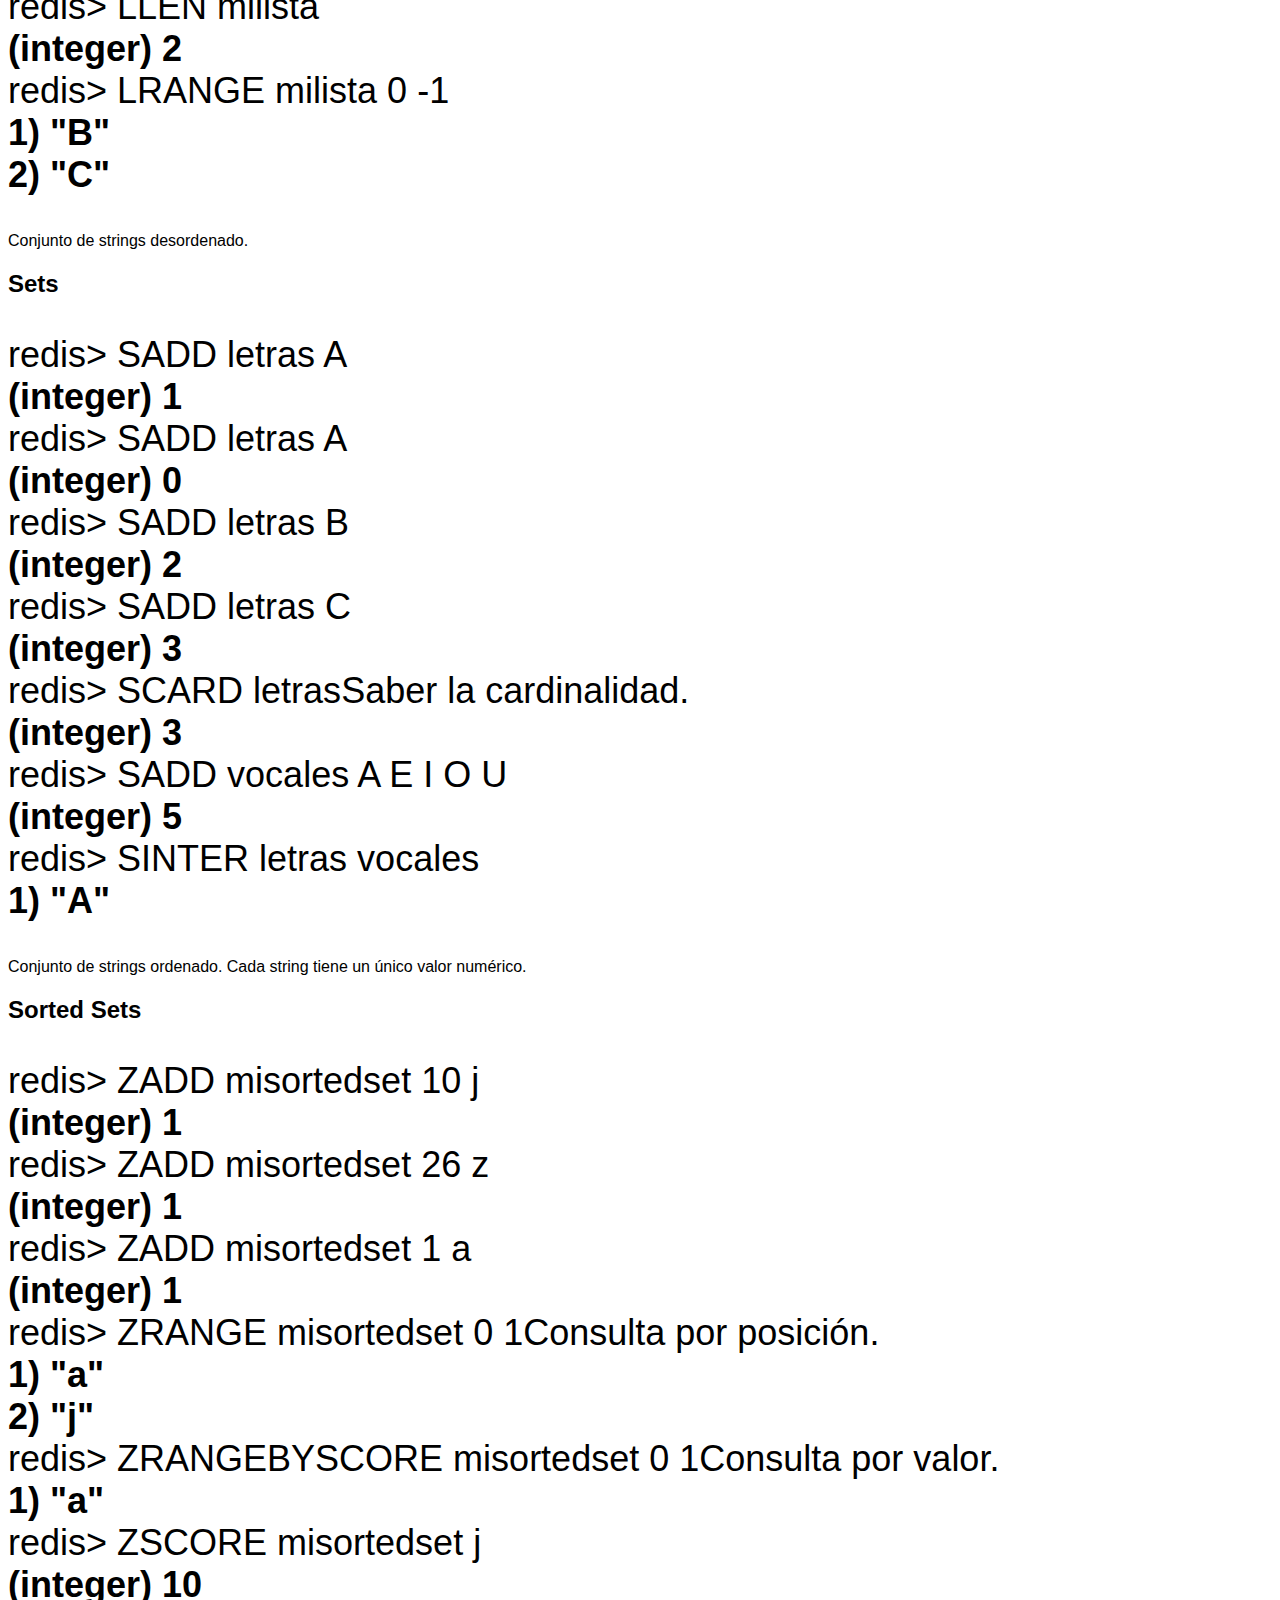
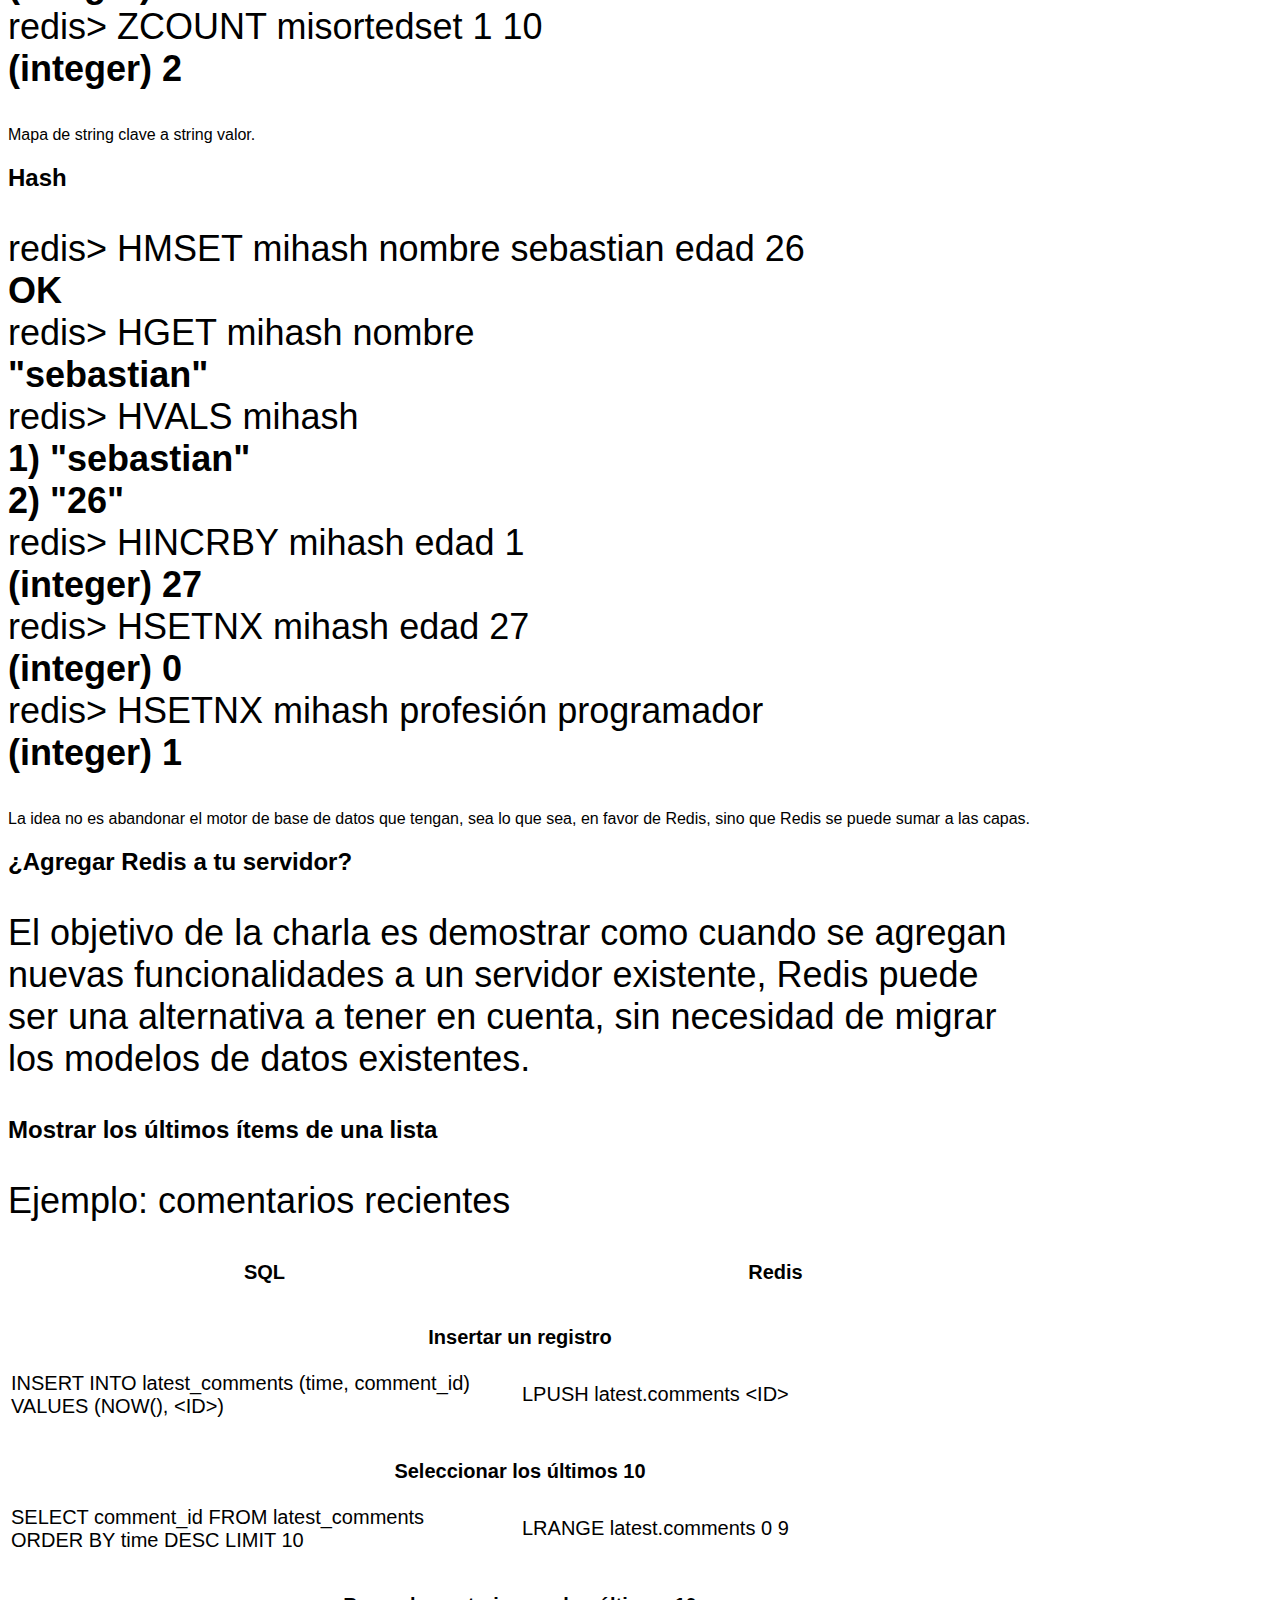
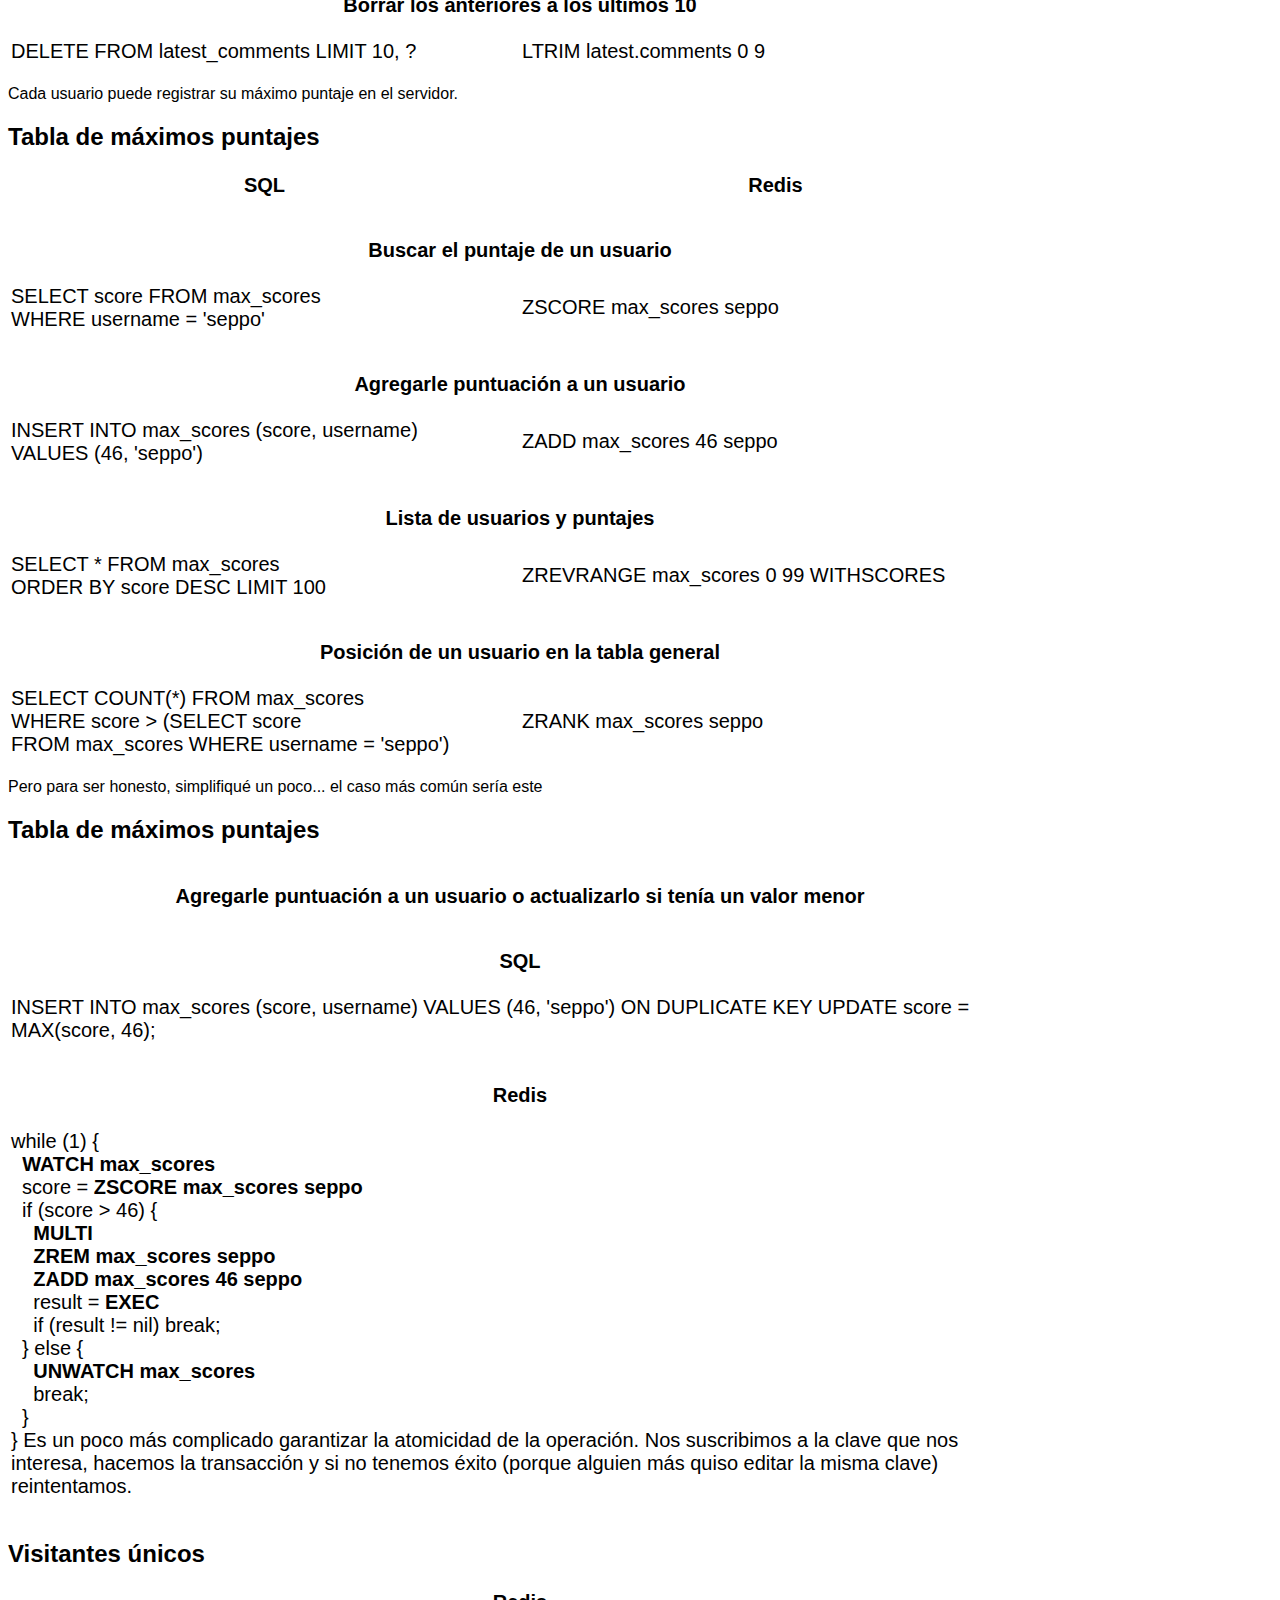
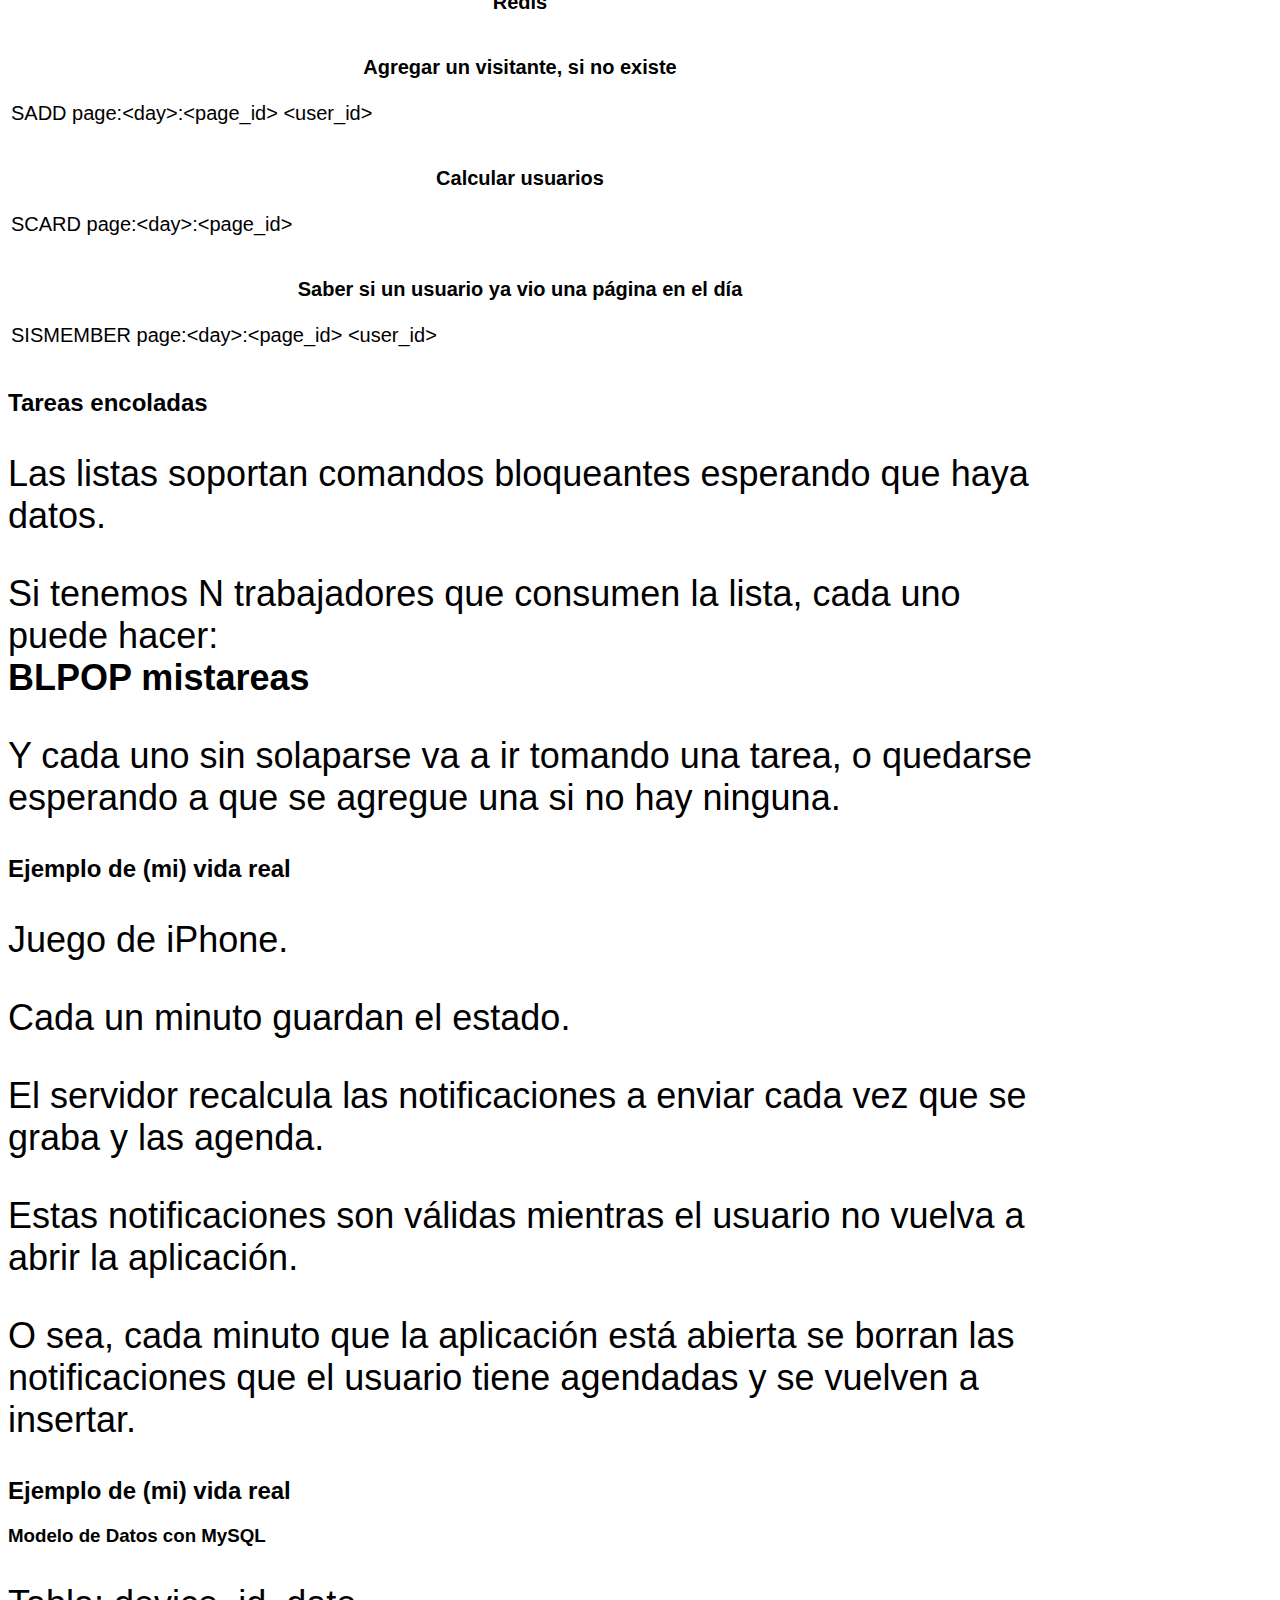
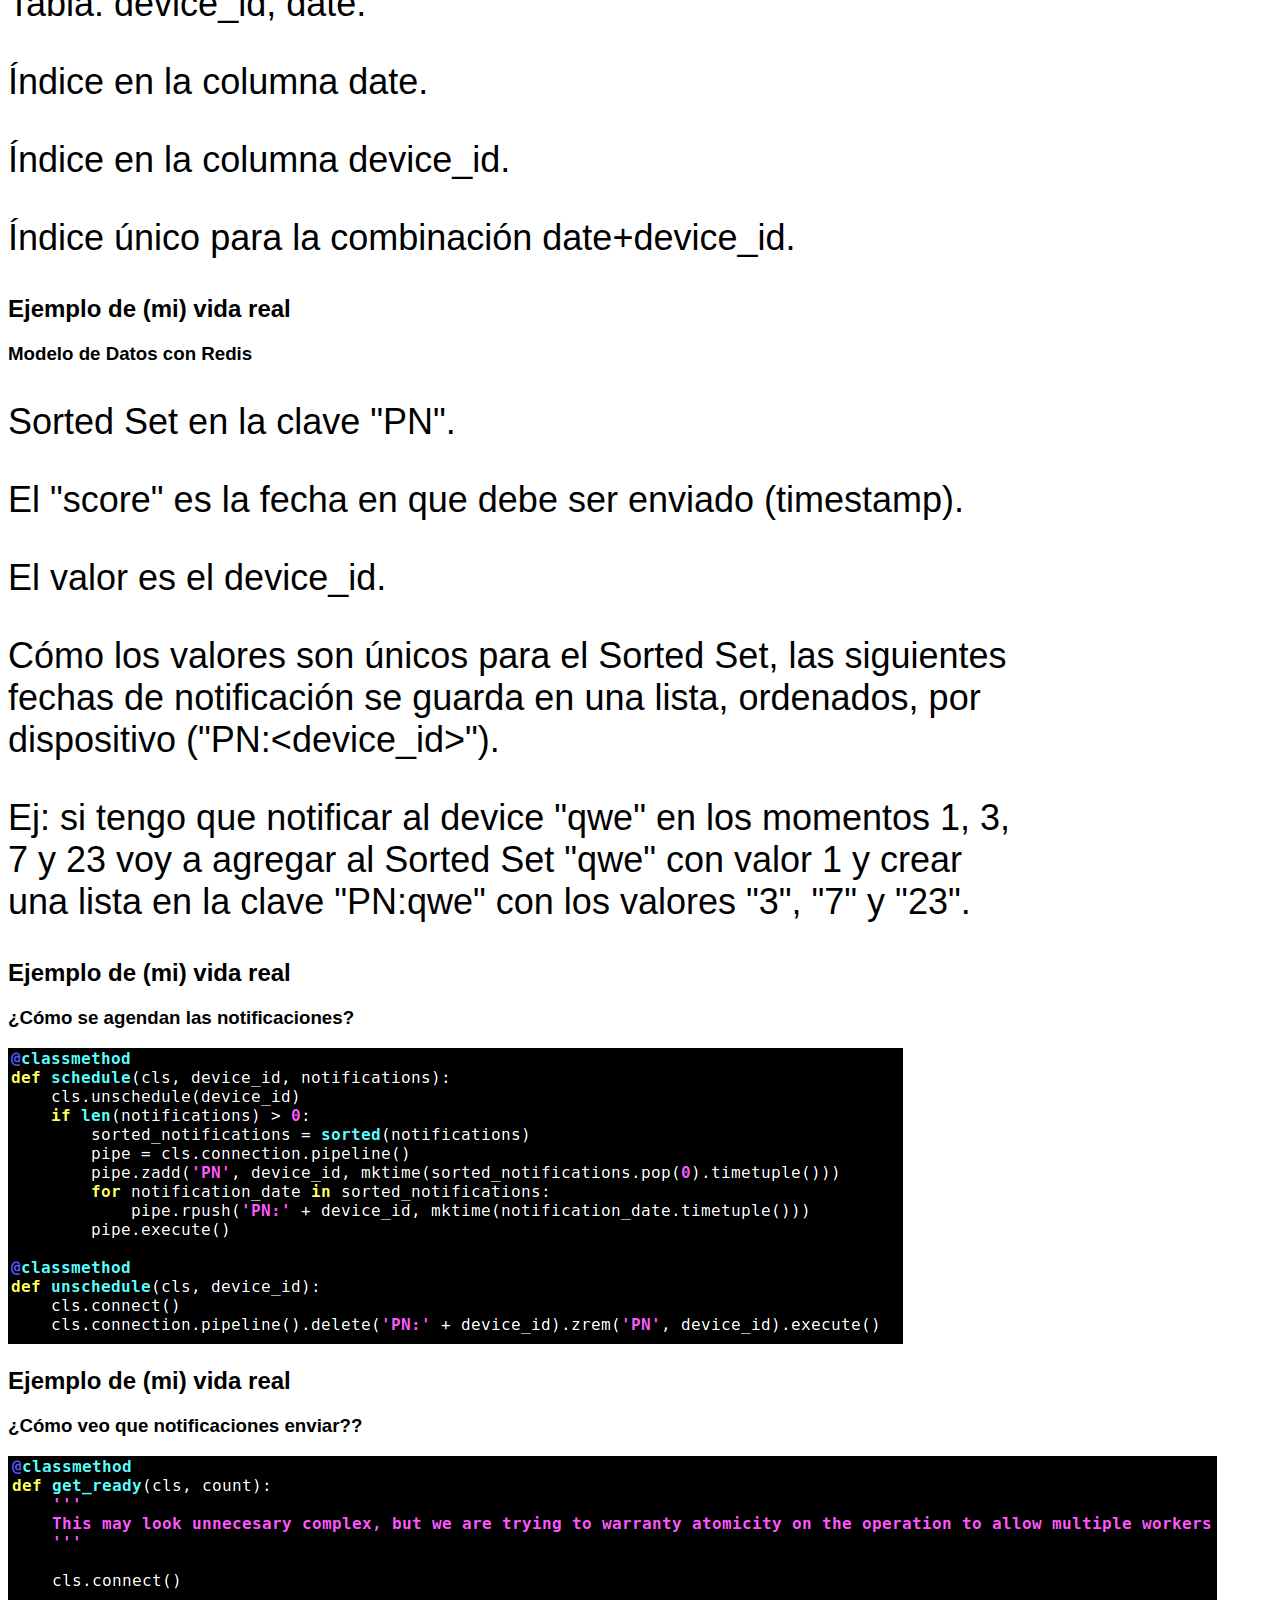
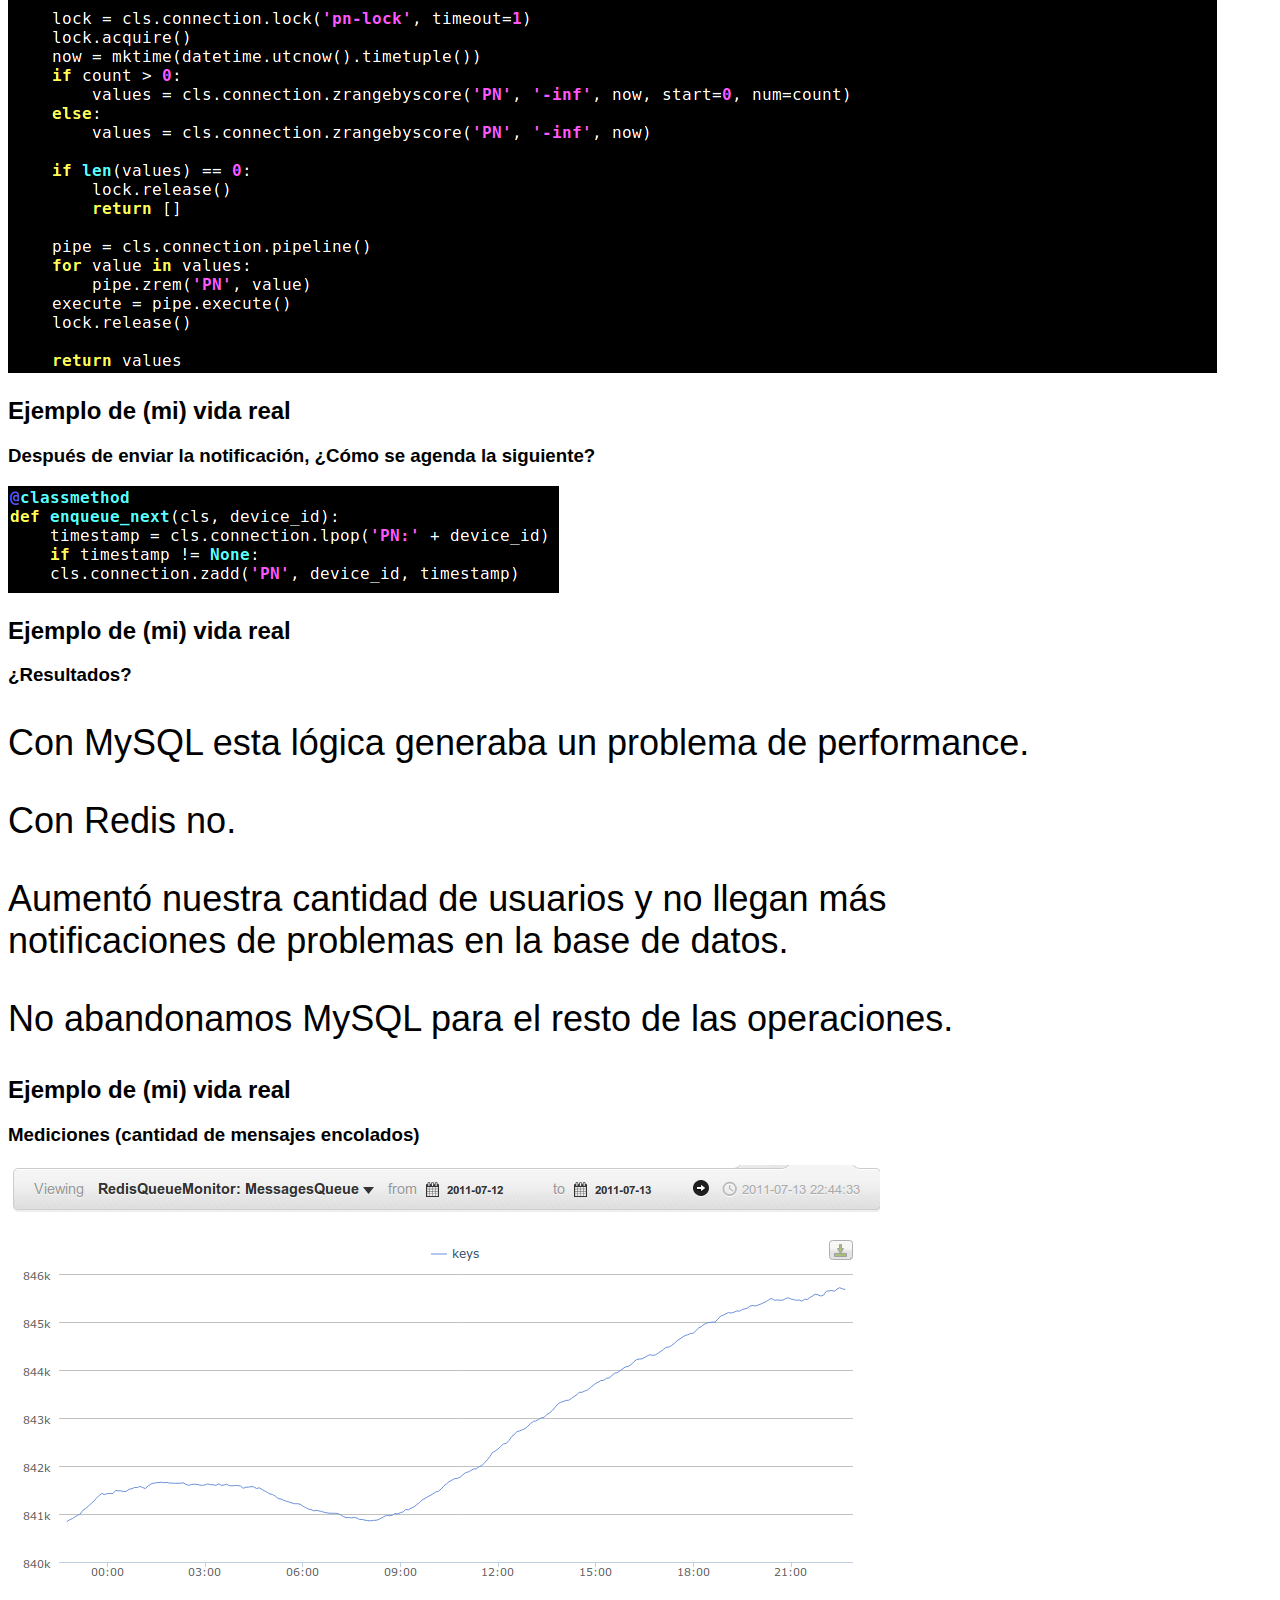
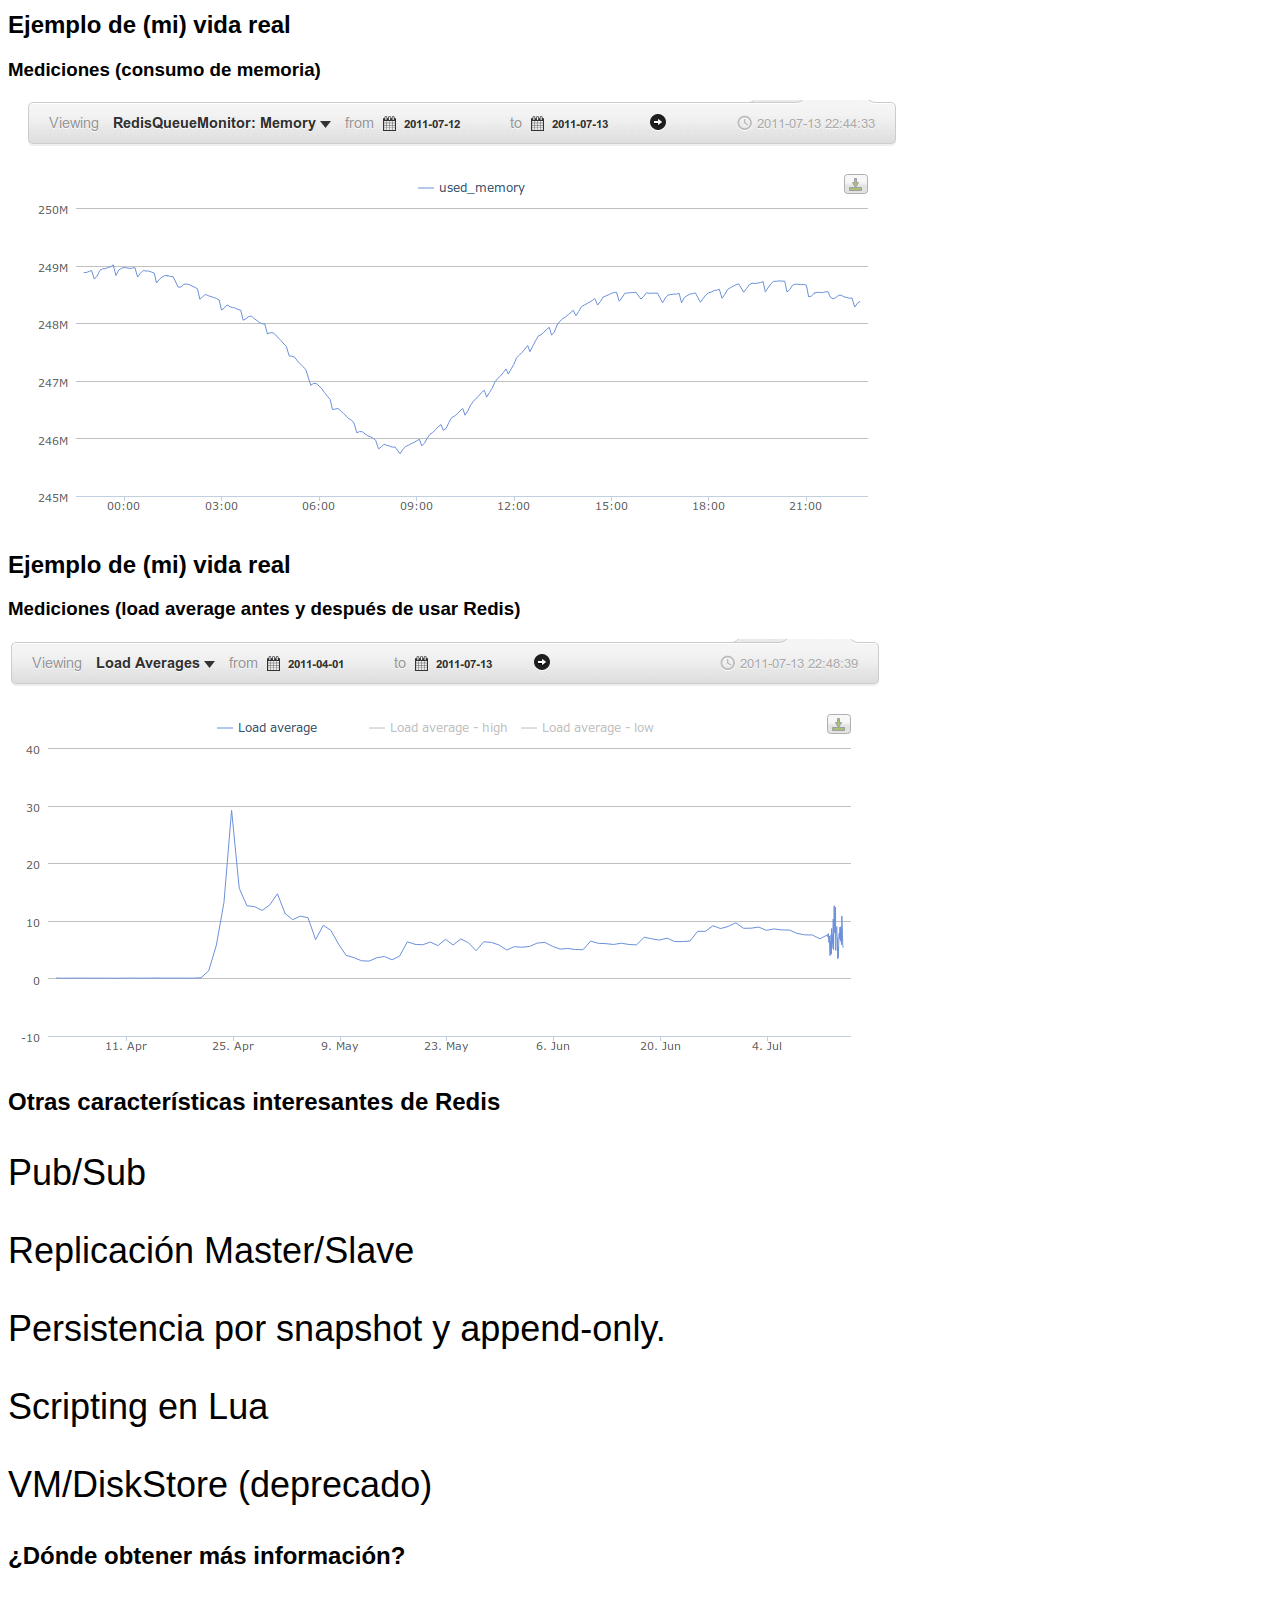
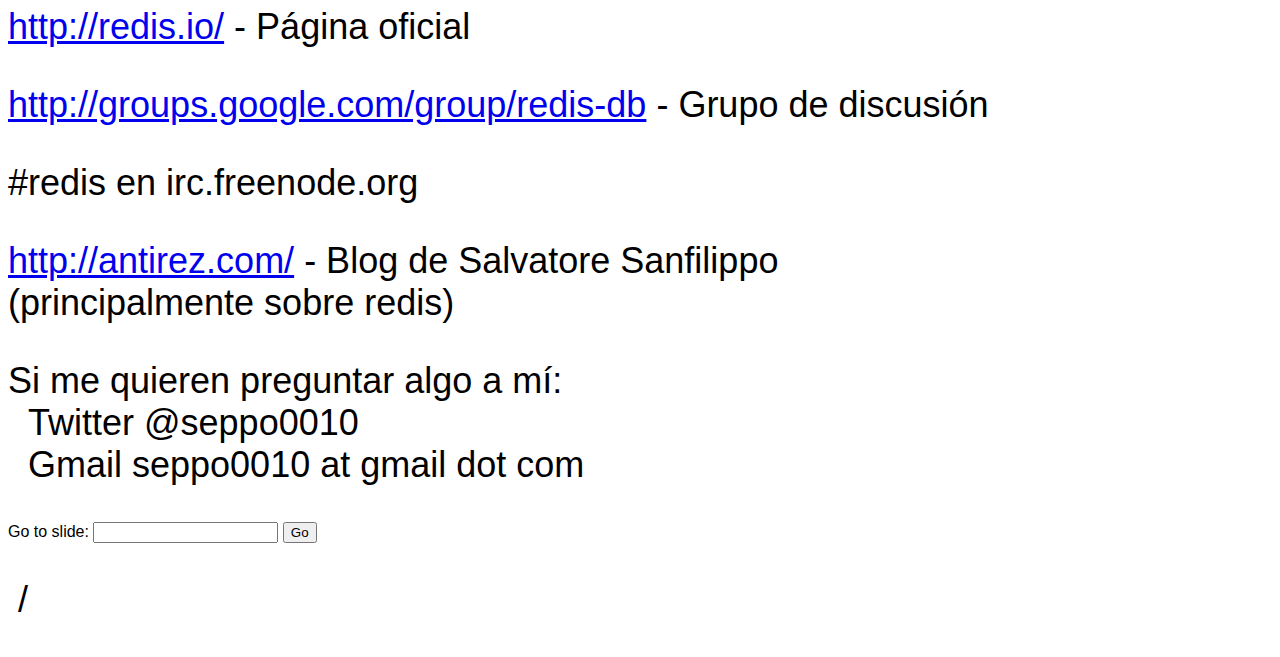
==== commit 44a36cad: "Agrega comentario sobre nosql en general" ====
--- a/redis/index.html
+++ b/redis/index.html
@@ -30,6 +30,14 @@
 	<p>Antes de eso, trabajé unos años haciendo desarrollos web en PHP.</p>
 	<p>Creo en el software libre como la evoluci&oacute;n inevitable del software privativo.</p>
 	<p>Logré que mi esposa use GNU/Linux.</p>
+</div>
+<div class="slide">
+	<h2>Breve introducci&oacute;n a NoSQL</h2>
+	<p>Bases de datos alternativas a SQL</p>
+	<p>Diferentes formas de modelado de datos y consultas.</p>
+	<p>Basados en claves, grafos, basados en columnas.</p>
+	<p>En general son schema-free.</p>
+	<p>Suelen favorecer la performance sobre otras características.</p>
 </div>
 <div class="slide">
 	<h2>Breve introducci&oacute;n a Redis</h2>
